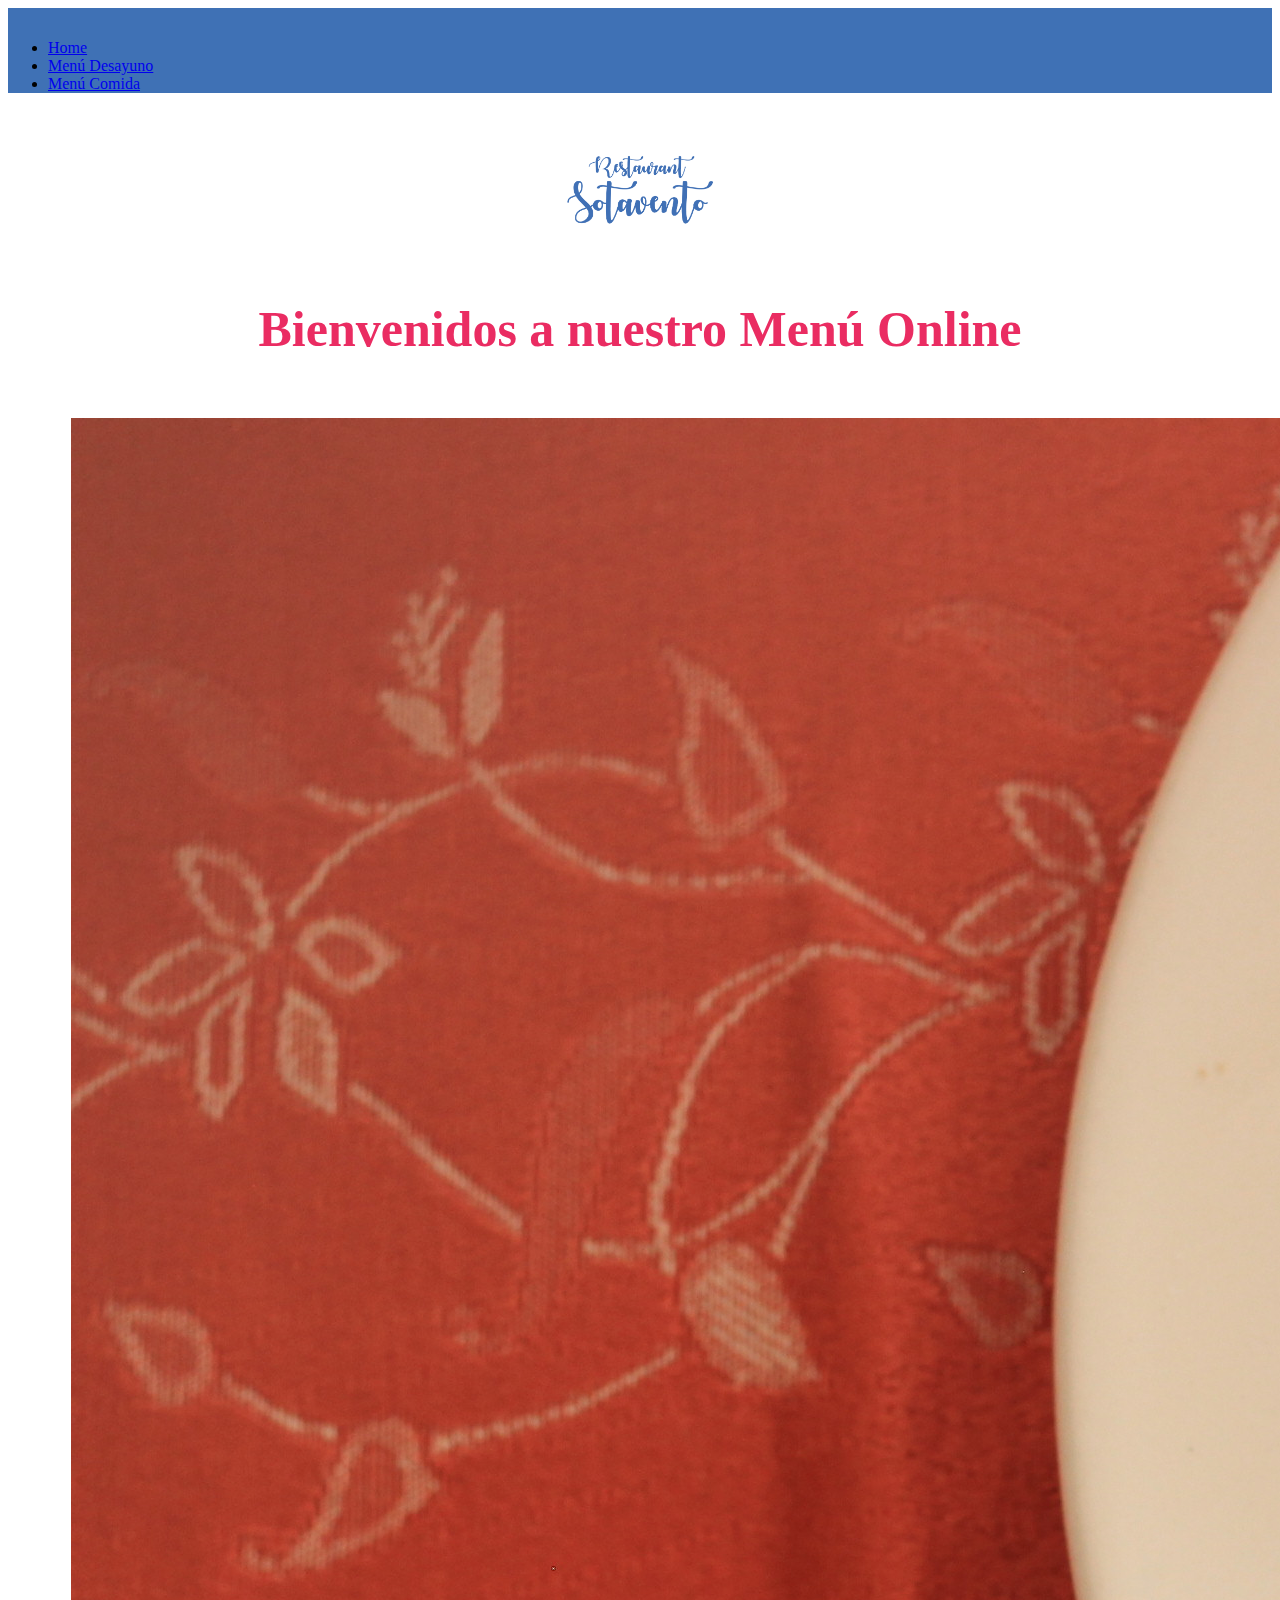
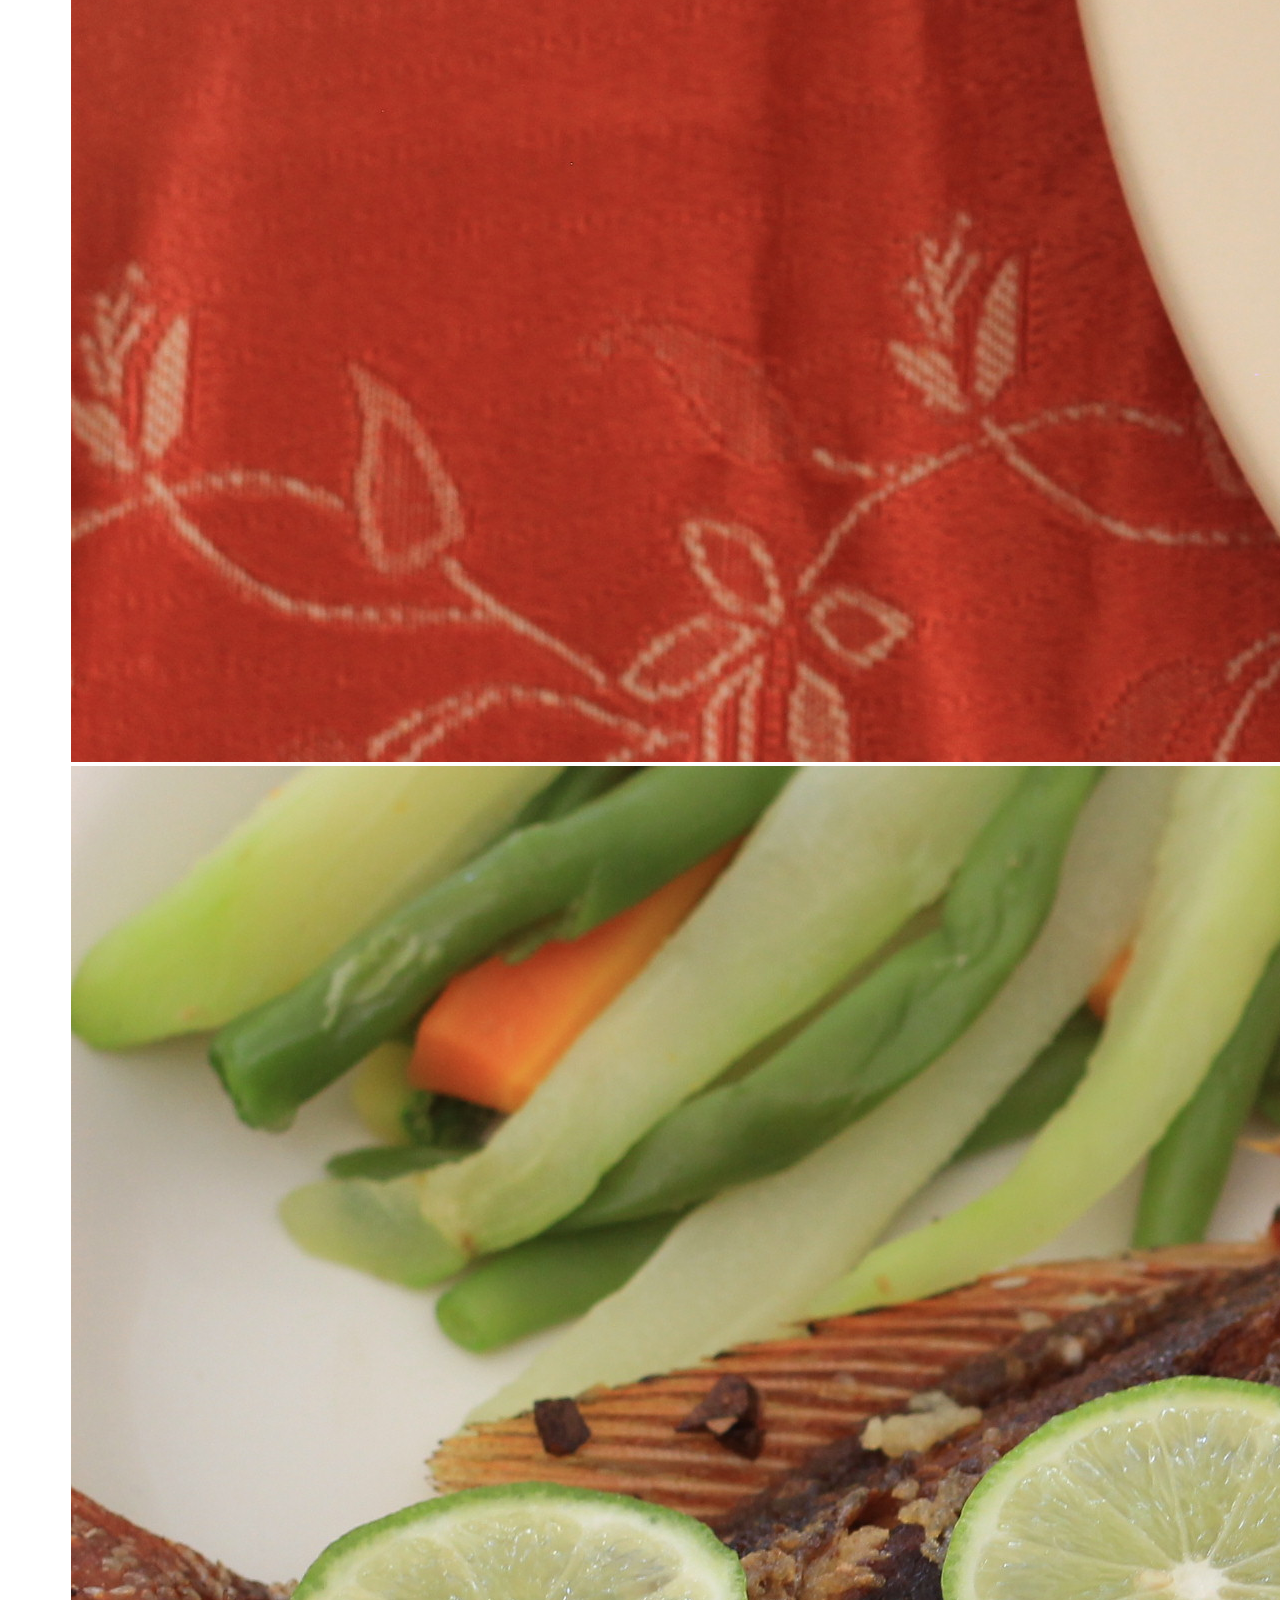
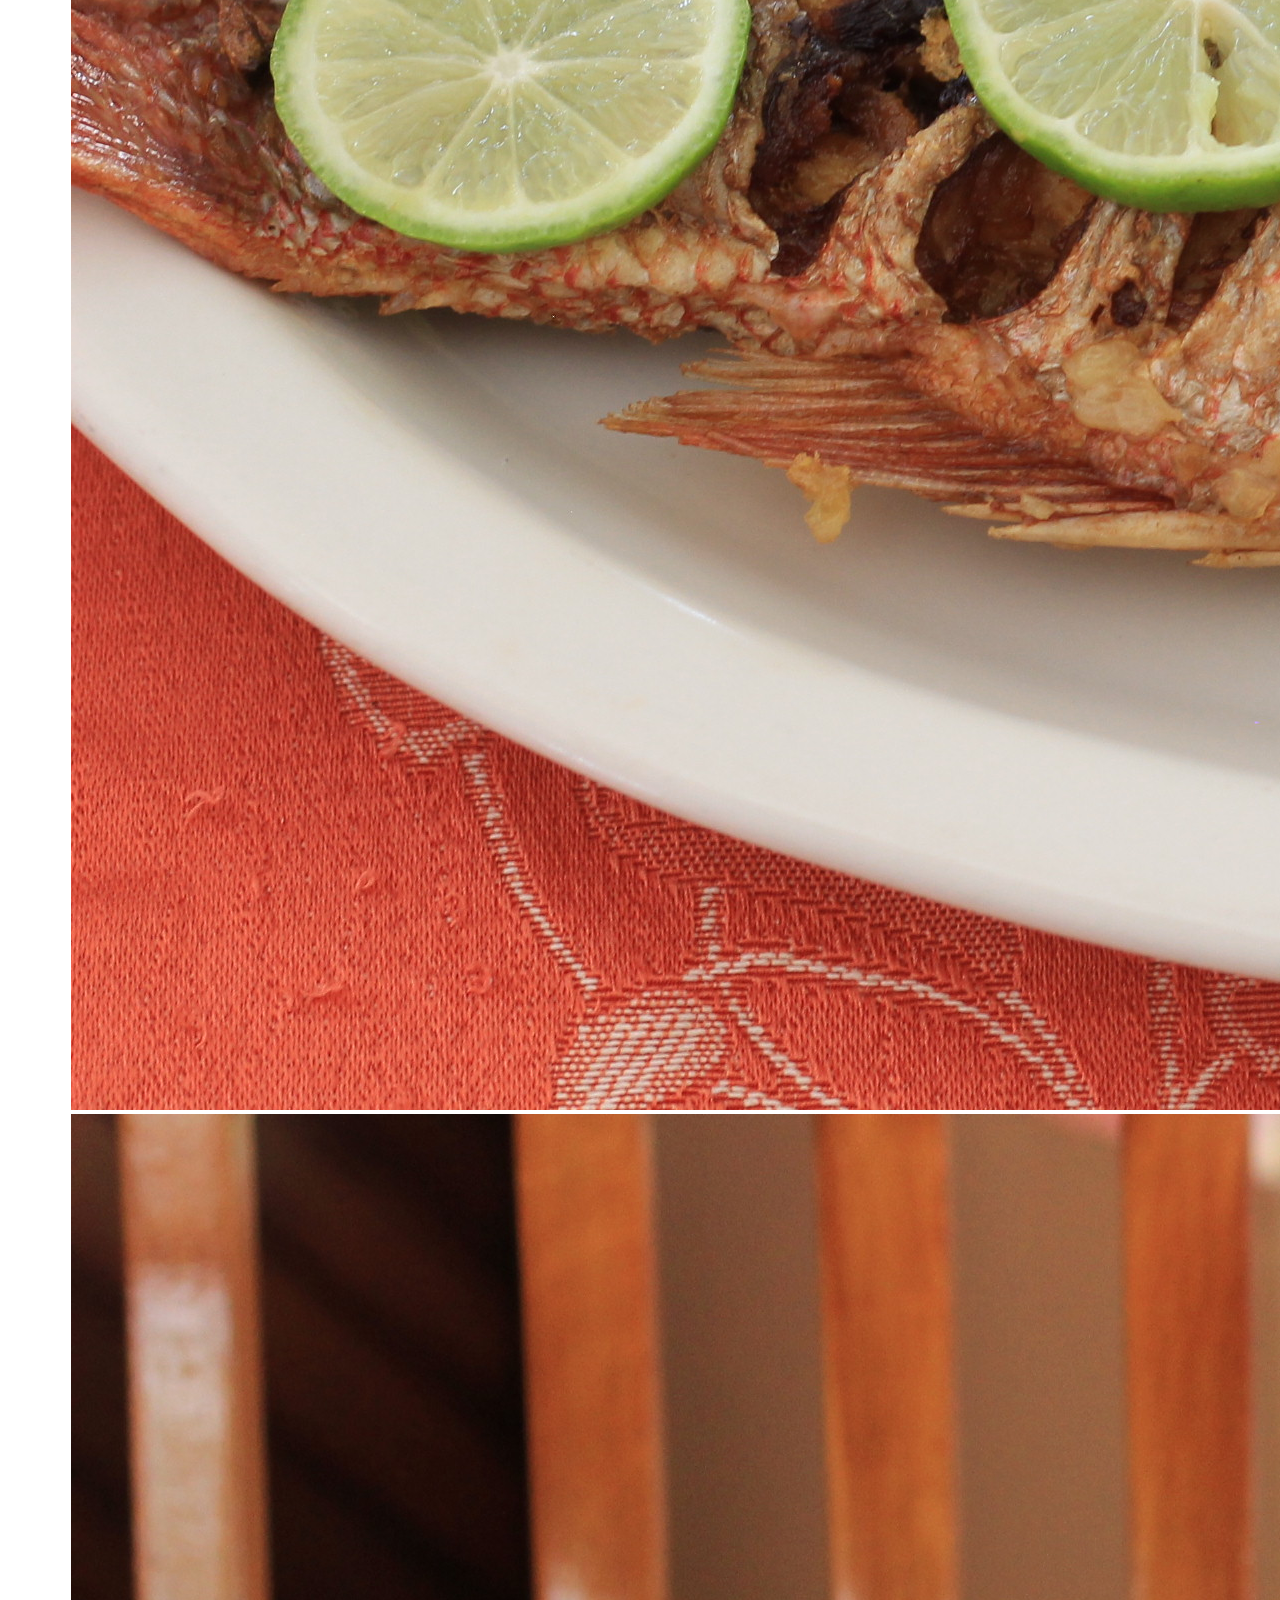
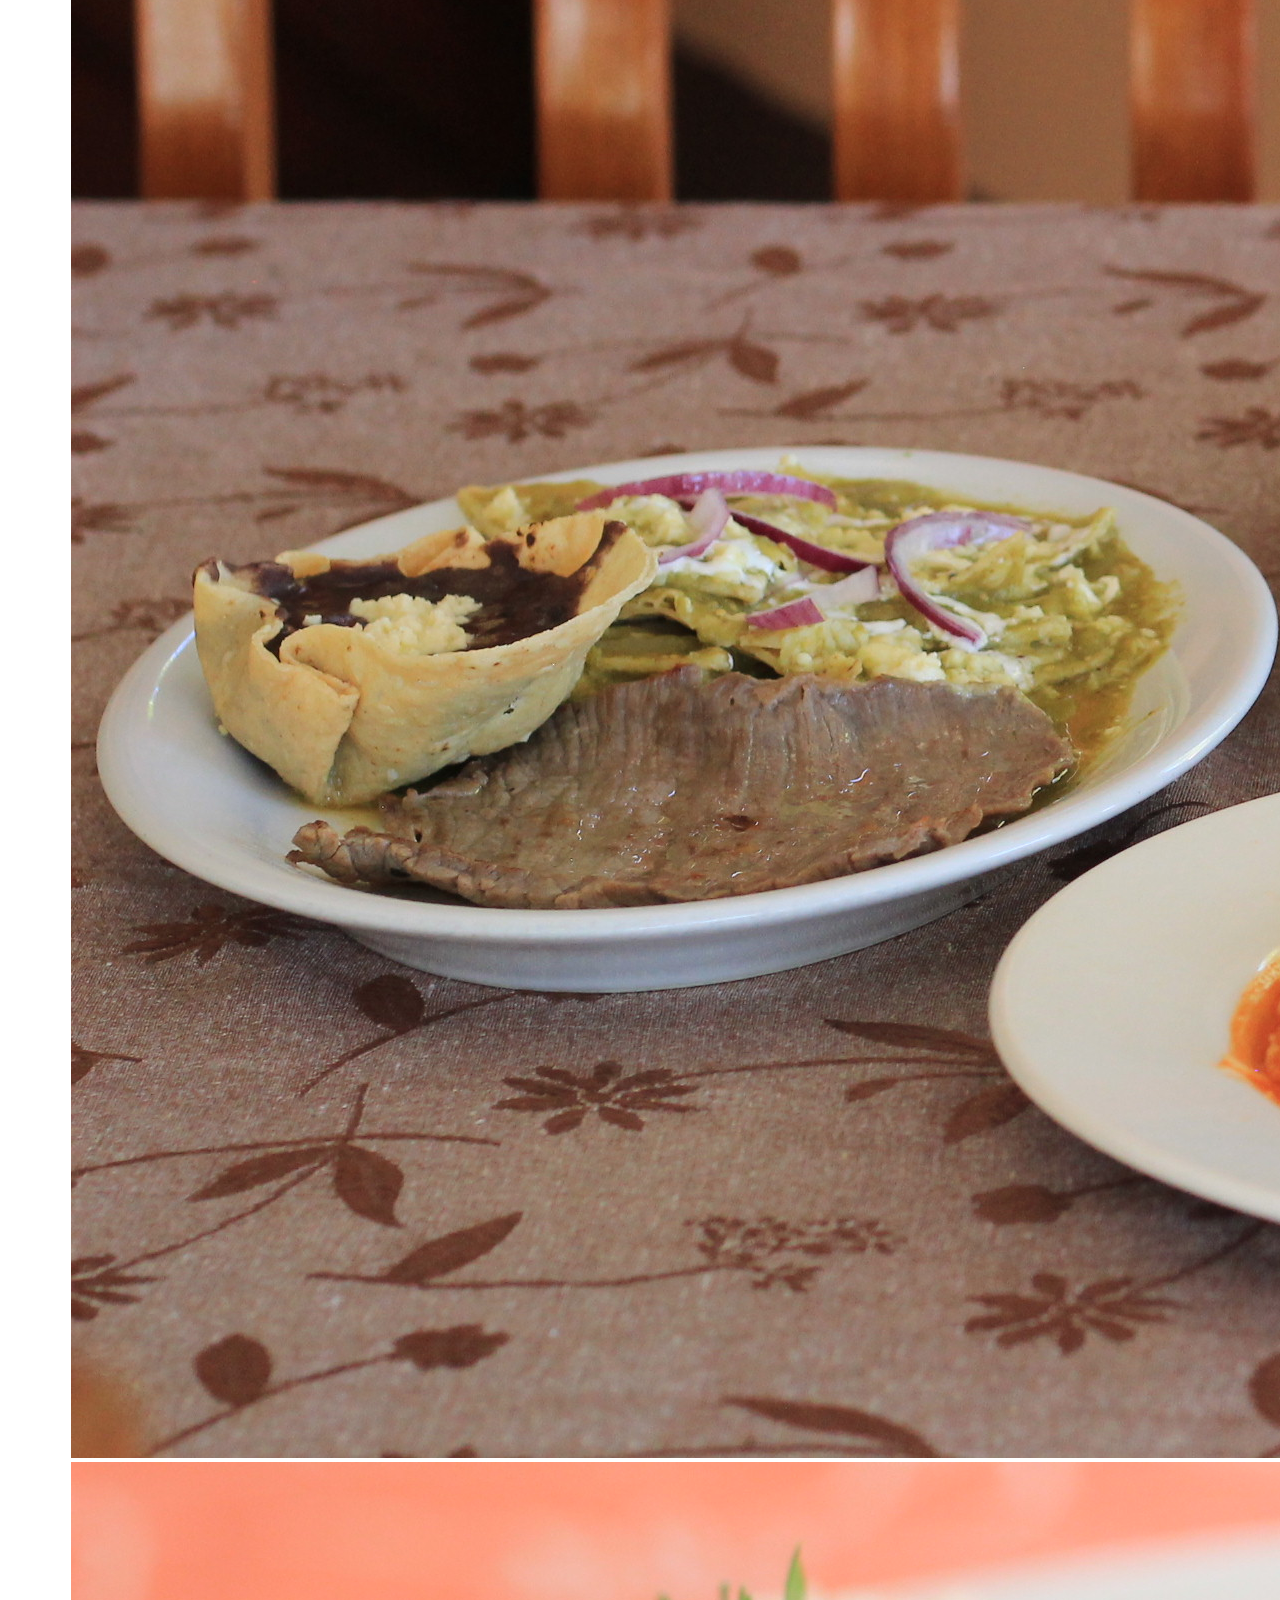
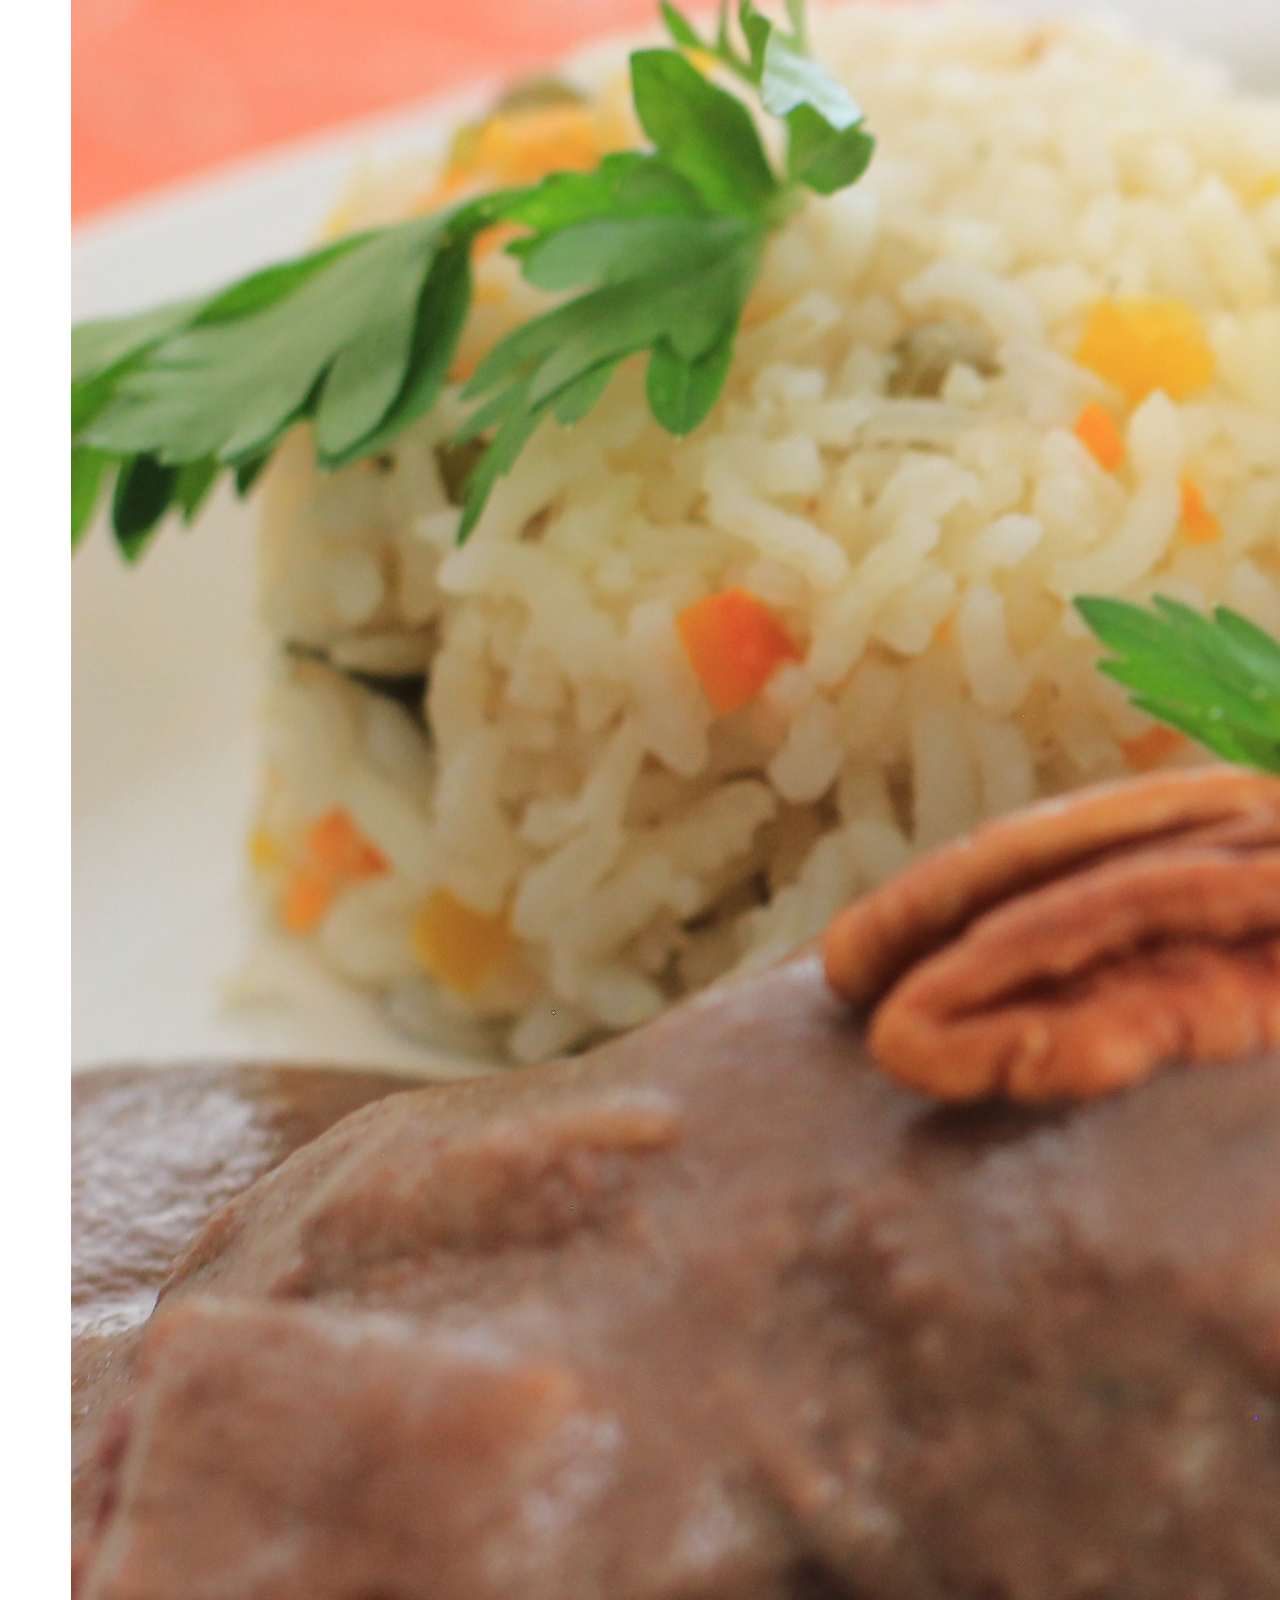
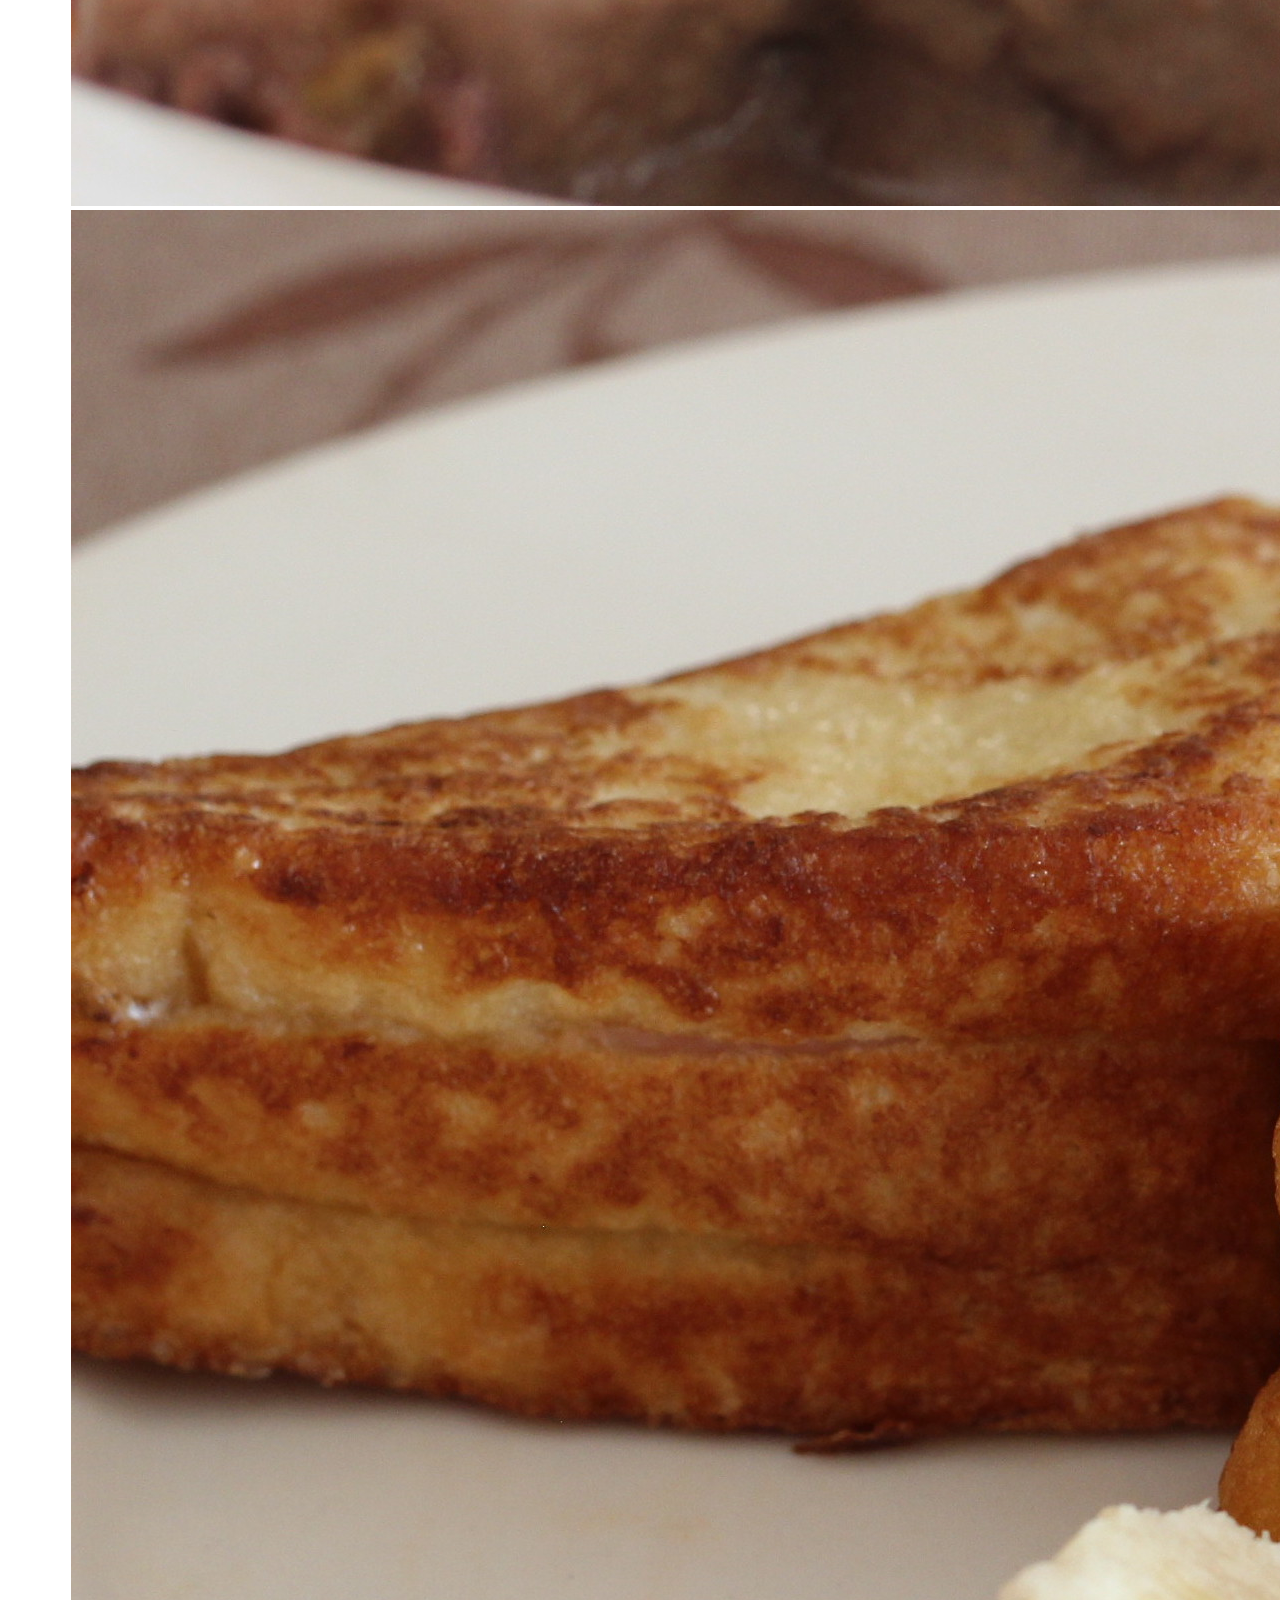
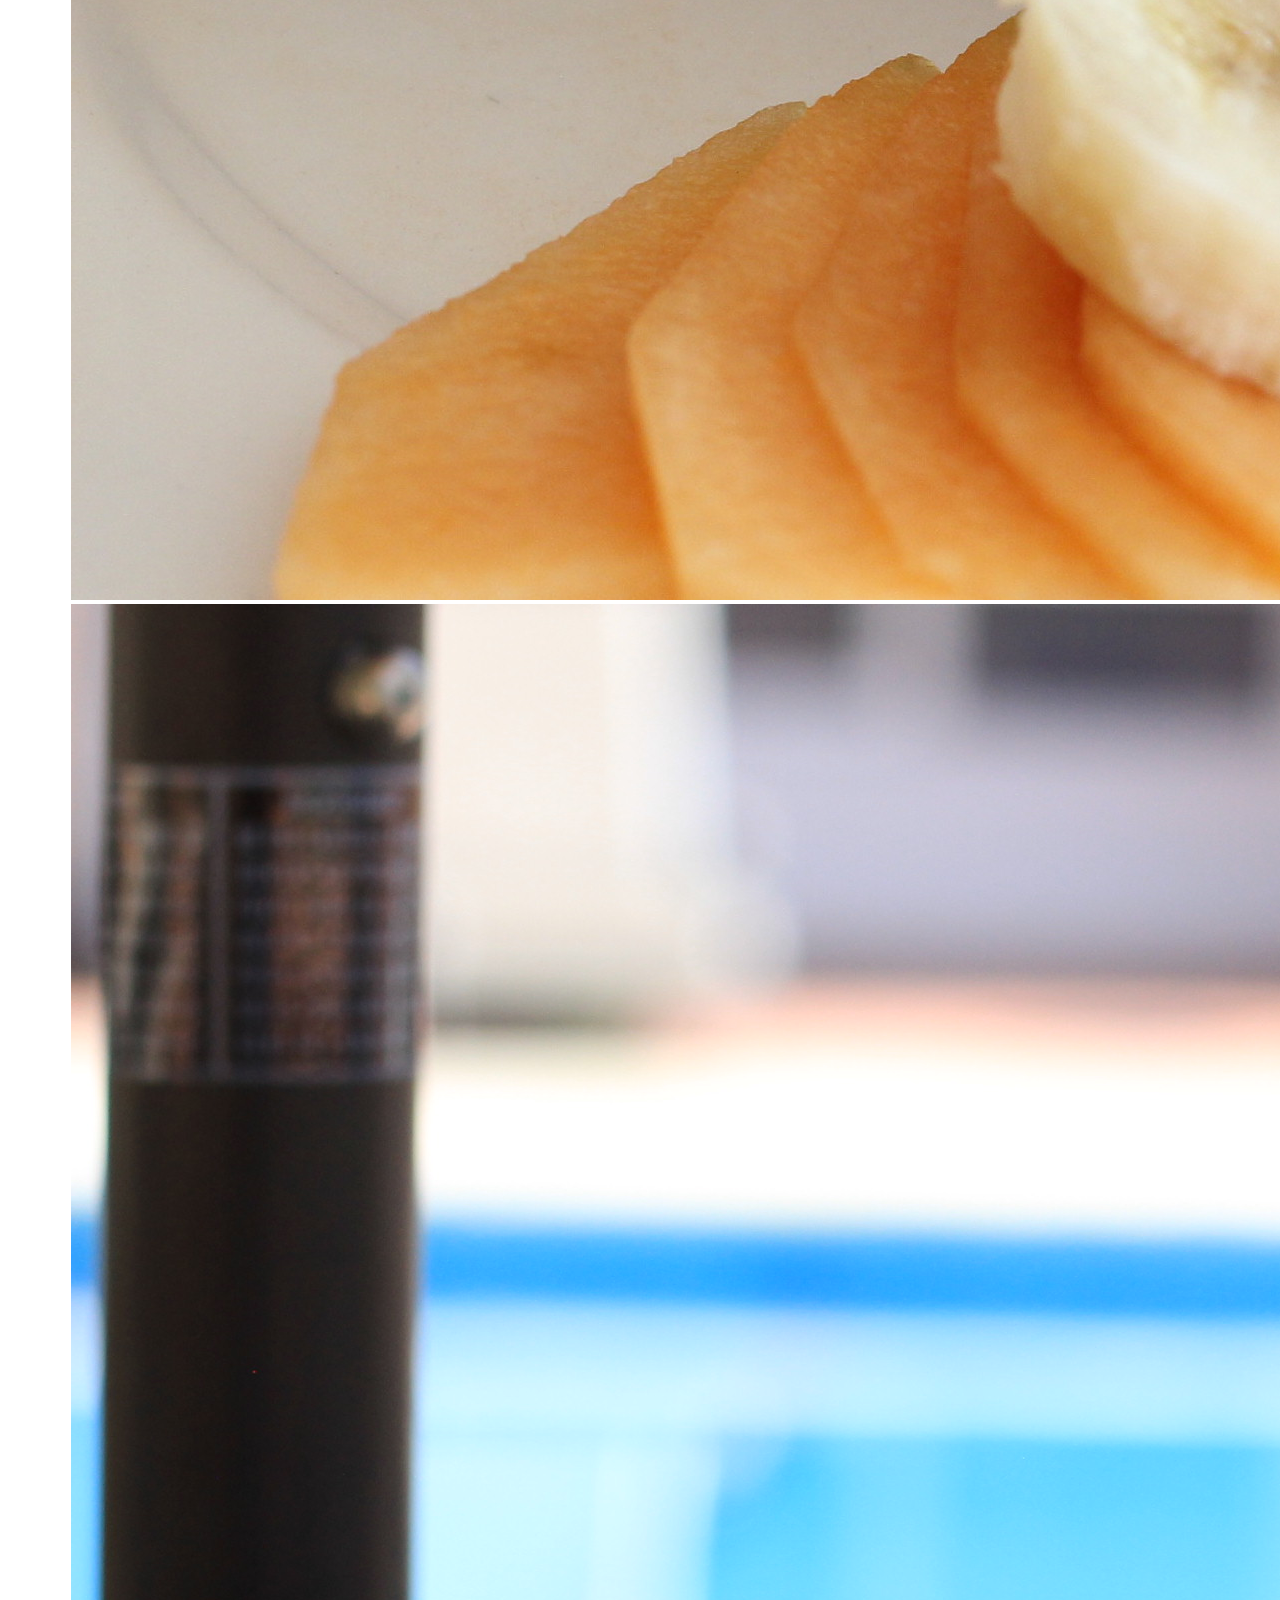
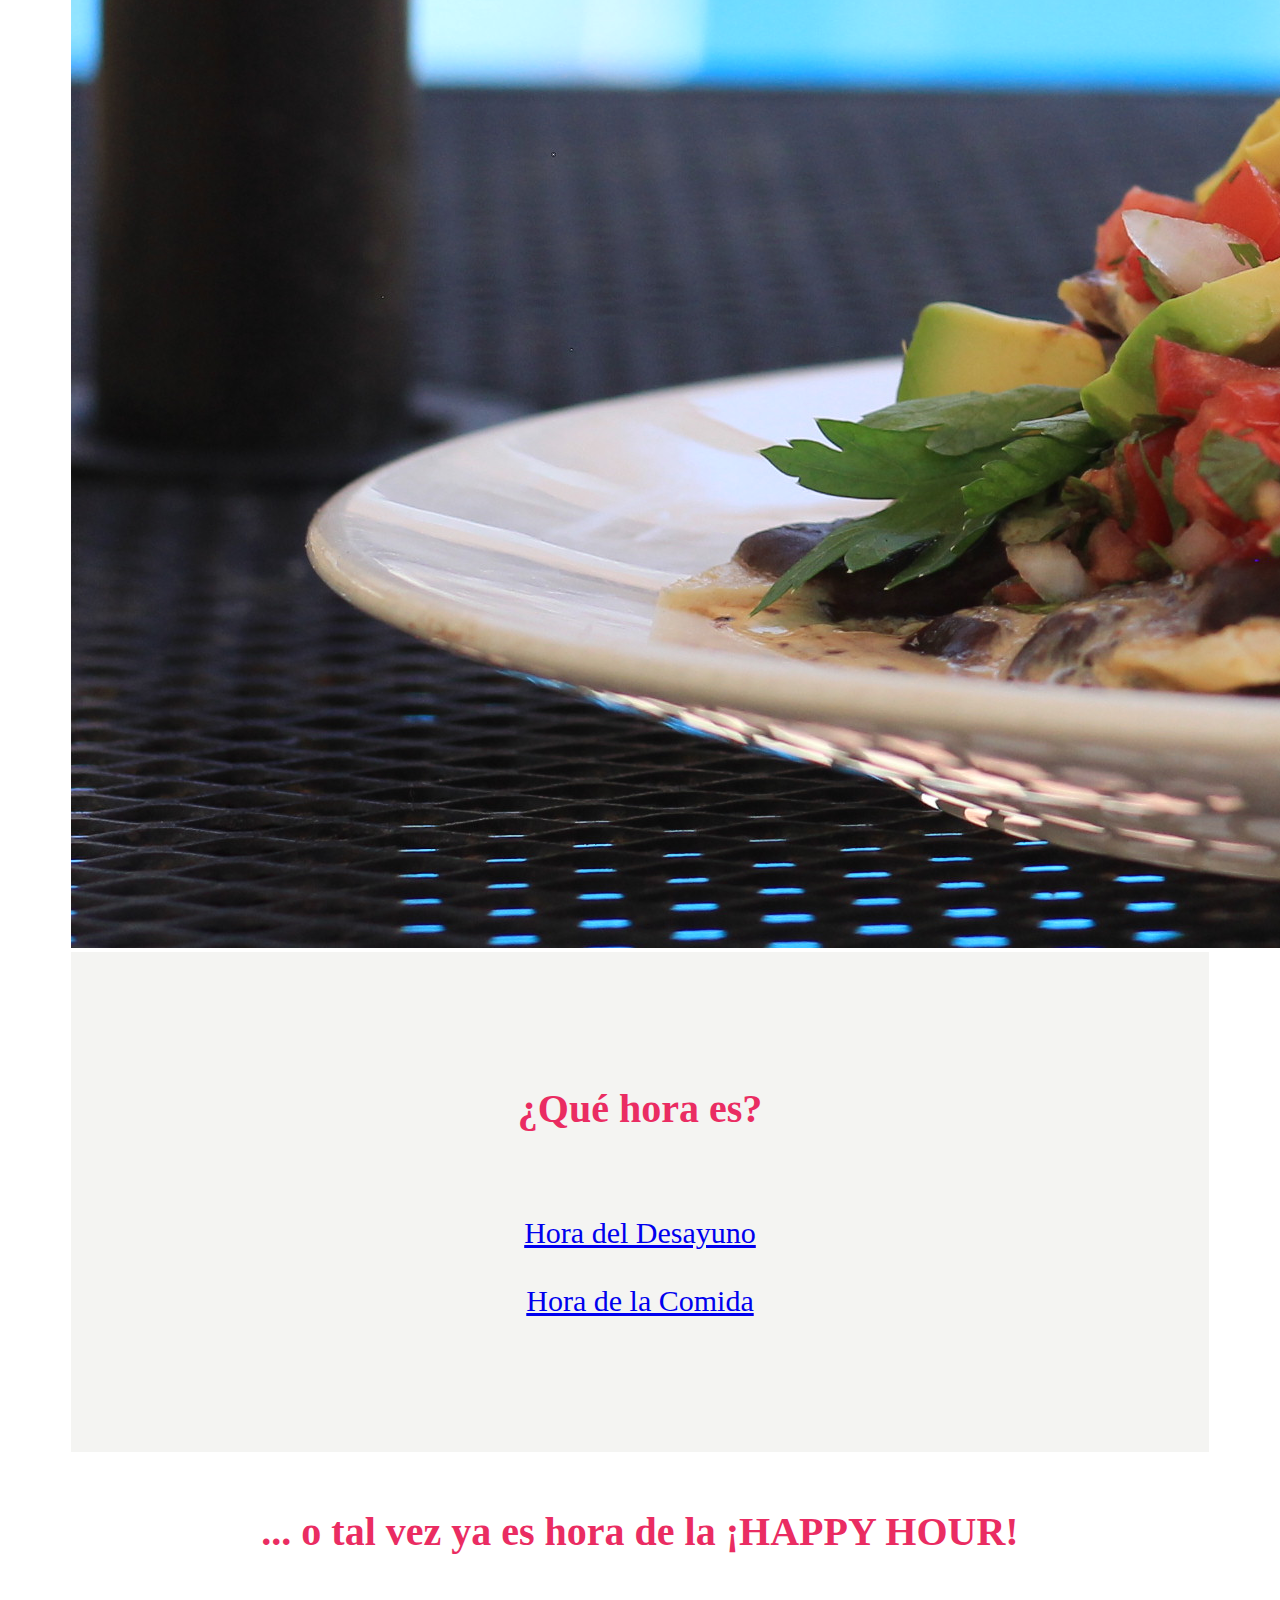
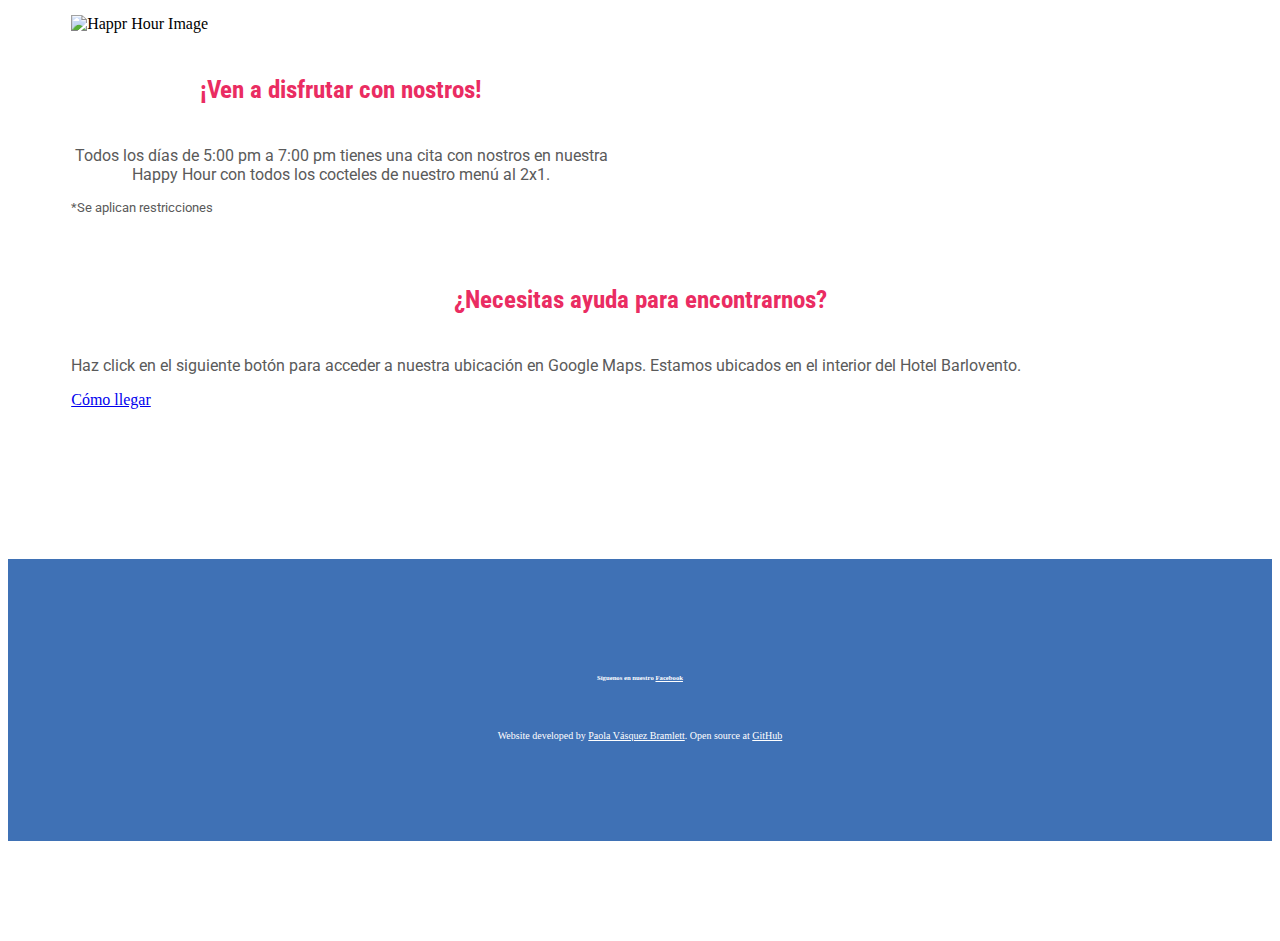
==== index.html @ 49e558b4 "Changed more styling" ====
<!DOCTYPE html>
<html lang="en">
<head>
    <meta charset="UTF-8">
    <meta name="viewport" content="width=device-width, initial-scale=1.0">

    <!-- CSS only -->
    <link href="https://cdn.jsdelivr.net/npm/bootstrap@5.0.0-beta1/dist/css/bootstrap.min.css" rel="stylesheet"
        integrity="sha384-giJF6kkoqNQ00vy+HMDP7azOuL0xtbfIcaT9wjKHr8RbDVddVHyTfAAsrekwKmP1" crossorigin="anonymous">

    <link rel="preconnect" href="https://fonts.gstatic.com">
    <link
        href="https://fonts.googleapis.com/css2?family=Abril+Fatface&family=Roboto+Condensed:wght@700&family=Roboto:wght@300;700&display=swap"
        rel="stylesheet">
    
    <script src="https://kit.fontawesome.com/0fcc75b3ec.js" crossorigin="anonymous"></script>

    <link href="style.css" rel="stylesheet" type="text/css" />

    <title>Restaurant Sotavento</title>

</head>
<body>
        <nav id=nav-bar>
            <ul class="nav justify-content-center">
                <li class="nav-item">
                    <a class="nav-link active text-white" aria-current="page" href="#">Home</a>
                </li>
                <li class="nav-item">
                    <a class="nav-link text-white" href="desayuno.html">Menú Desayuno</a>
                </li>
                <li class="nav-item">
                    <a class="nav-link text-white" href="comida.html">Menú Comida</a>
                </li>
            </ul>
        </nav>
    </div>
    <div class="container" id="box">
    <img src="Imagenes/Sotavento_Logo-01.png" class="img-fluid" alt="Logo" id="logo-principal" />
    

    <h1>Bienvenidos a nuestro Menú Online</h1>


    <div id="carouselExampleSlidesOnly" class="carousel slide" data-bs-ride="carousel">
        <div class="carousel-inner">
            <div class="carousel-item active">
                <img src="Imagenes/IMG_2877.JPG" class="d-block w-100" alt="...">
            </div>
            <div class="carousel-item">
                <img src="Imagenes/IMG_2805.JPG" class="d-block w-100" alt="...">
            </div>
            <div class="carousel-item">
                <img src="Imagenes/IMG_3293.JPG" class="d-block w-100" alt="...">
            </div>
            <div class="carousel-item">
                <img src="Imagenes/IMG_2934.JPG" class="d-block w-100" alt="...">
            </div>
            <div class="carousel-item">
                <img src="Imagenes/IMG_2966.JPG" class="d-block w-100" alt="...">
            </div>
            <div class="carousel-item">
                <img src="Imagenes/IMG_3026.JPG" class="d-block w-100" alt="...">
            </div>
        </div>
    </div>

    <div class="container" id="button-box">
    <h2>
        ¿Qué hora es?
    </h2>

    <div class="container">
        <div class="row" id="second-links">
            <div class="col-6">
                <a class="btn btn-outline-primary" href="desayuno.html" role="button">Hora del Desayuno</a>
                <br />
                <br />
            </div>
            <div class="col-6">
                <a class="btn btn-outline-primary" href="comida.html" role="button">Hora de la Comida</a>
                <br />
                <br />
            </div>
        </div>

    </div>
    </div>

    <div class="container" id="happy-hour-box">

        <h1>
            ... o tal vez ya es hora de la ¡HAPPY HOUR!
        </h1>
            

            <div class="card mb-3" style="max-width: 540px;">
                <div class="row g-0">
                    <div class="col-md-4">
                        <img src="Imagenes/HAPPY HOUR-01.png" alt="Happr Hour Image" id="happy-hour-image">
                    </div>
                    <div class="col-md-8">
                        <div class="card-body">
                            <h5 class="card-title fw-bolder" id="happy-hour-p">¡Ven a disfrutar con nostros!</h5>
                            <p class="card-text" id="happy-hour-s">Todos los días de 5:00 pm a 7:00 pm tienes una cita con nostros
                                en nuestra Happy Hour con todos los cocteles de nuestro menú al 2x1.
                            </p>
                            <p class="card-text"><small class="text-muted">*Se aplican restricciones</small></p>
                        </div>
                    </div>
                </div>
            </div>
            <div class="container" id="address-card-box">
            <div class="card" id="address-card">
                <h5 class="card-header">¿Necesitas ayuda para encontrarnos?</h5>
                <div class="card-body">
                    
                    <p class="card-text">Haz click en el siguiente botón para acceder a nuestra ubicación en Google Maps. Estamos ubicados en el interior del Hotel Barlovento.</p>
                    <a href="https://goo.gl/maps/kAkxEHVZxWQcYJaK6" target="_blank" class="btn btn-primary">Cómo llegar</a>
                </div>
            </div>
            </div>
            
        </div>
    </div>

    


    </div>
    <footer id="footer">
        <h6>
            Síguenos en nuestro <a href="http://www.facebook.com/restaurant.sotavento" target="_blank"> Facebook</a>
        </h6>
        <br />     
        <br />
        <br />
        
        Website developed by <a href="https://www.linkedin.com/in/paolabramlett/" target="_blank">Paola Vásquez Bramlett</a>. Open source at <a href="https://github.com/paolabramlett/SOTAVENTO-MENU-ONLINE" target="_blank"> GitHub </a>
    </footer>

    <script src="https://cdn.jsdelivr.net/npm/bootstrap@5.0.0-beta1/dist/js/bootstrap.bundle.min.js"
        integrity="sha384-ygbV9kiqUc6oa4msXn9868pTtWMgiQaeYH7/t7LECLbyPA2x65Kgf80OJFdroafW"
        crossorigin="anonymous"></script>
</body>
</html>
---- style.css ----
body {
  background-color: white;
}

#box {
  max-width: 90%;
  margin: 20px auto;
  background-color: white;
}

#nav-bar {
  padding-top: 15px;
  background-color: #3f71b5;
}

#logo-principal {
  display: block;
  margin: 0 auto;
  padding-top: 40px;
  padding-bottom: 30px;
  max-width: 150px;
}

#photo-grid {
  max-width: 100px;
  padding-top: 10px;
  padding-bottom: 10px;
}

h1 {
  font-family: font-family: "Roboto Condensed", sans-serif;
  text-align: center;
  color: #ea2c62;
  padding: 10px;
  margin-bottom: 50px;
  font-size: 50px;
}

h2 {
  text-align: center;
  color: #ea2c62;
  font-size: 25px;
  padding-top: 50px;
}
h5 {
  text-align: center;
  font-size: 15px;
  color: #214252;
  font-family: "Roboto Condensed", sans-serif;
}

p {
  color: rgb(90, 90, 90);
  font-size: 13px;
  font-family: "Roboto", sans-serif;
}

small {
  color: rgb(90, 90, 90);
  font-size: 13px;
  font-family: "Roboto", sans-serif;
}

#menu-tabs {
  padding: 20px;
}

#row-box {
  padding-top: 25px;
}

strong {
  color: #ea2c62;
  font-size: 13px;
}

span {
  color: #ea2c62;
  font-weight: 300;
  font-size: 13px;
}

#button-box {
  max-width: 100%;
  background-color: #f4f4f2;
  padding: 50px;
}

#button-box h2 {
  color: #ea2c62;
  font-size: 40px;
}

#second-links {
  text-align: center;
  font-size: 30px;
  padding: 50px 0;
}
#happy-hour-box {
  padding-top: 20px;
  padding-bottom: 50px;
}

#happy-hour-box h1 {
  color: #ea2c62;
  font-size: 40px;
}

#happy-hour-image {
  max-width: 100%;
}
#happy-hour-p {
  text-align: center;
  font-size: 25px;
  color: #ea2c62;
}
#happy-hour-s {
  text-align: center;
  font-size: 16px;
  color: rgb(90, 90, 90);
}

#address-card {
  margin-top: 70px;
}

#address-card p {
  font-size: 16px;
}

#address-card h5 {
  font-size: 25px;
  color: #ea2c62;
  font-weight: bold;
}

footer {
  text-align: center;
  font-size: 10px;
  margin: 100px 0;
  color: white;
  background-color: #3f71b5;
  padding: 100px;
}
#footer a {
  color: white;
}
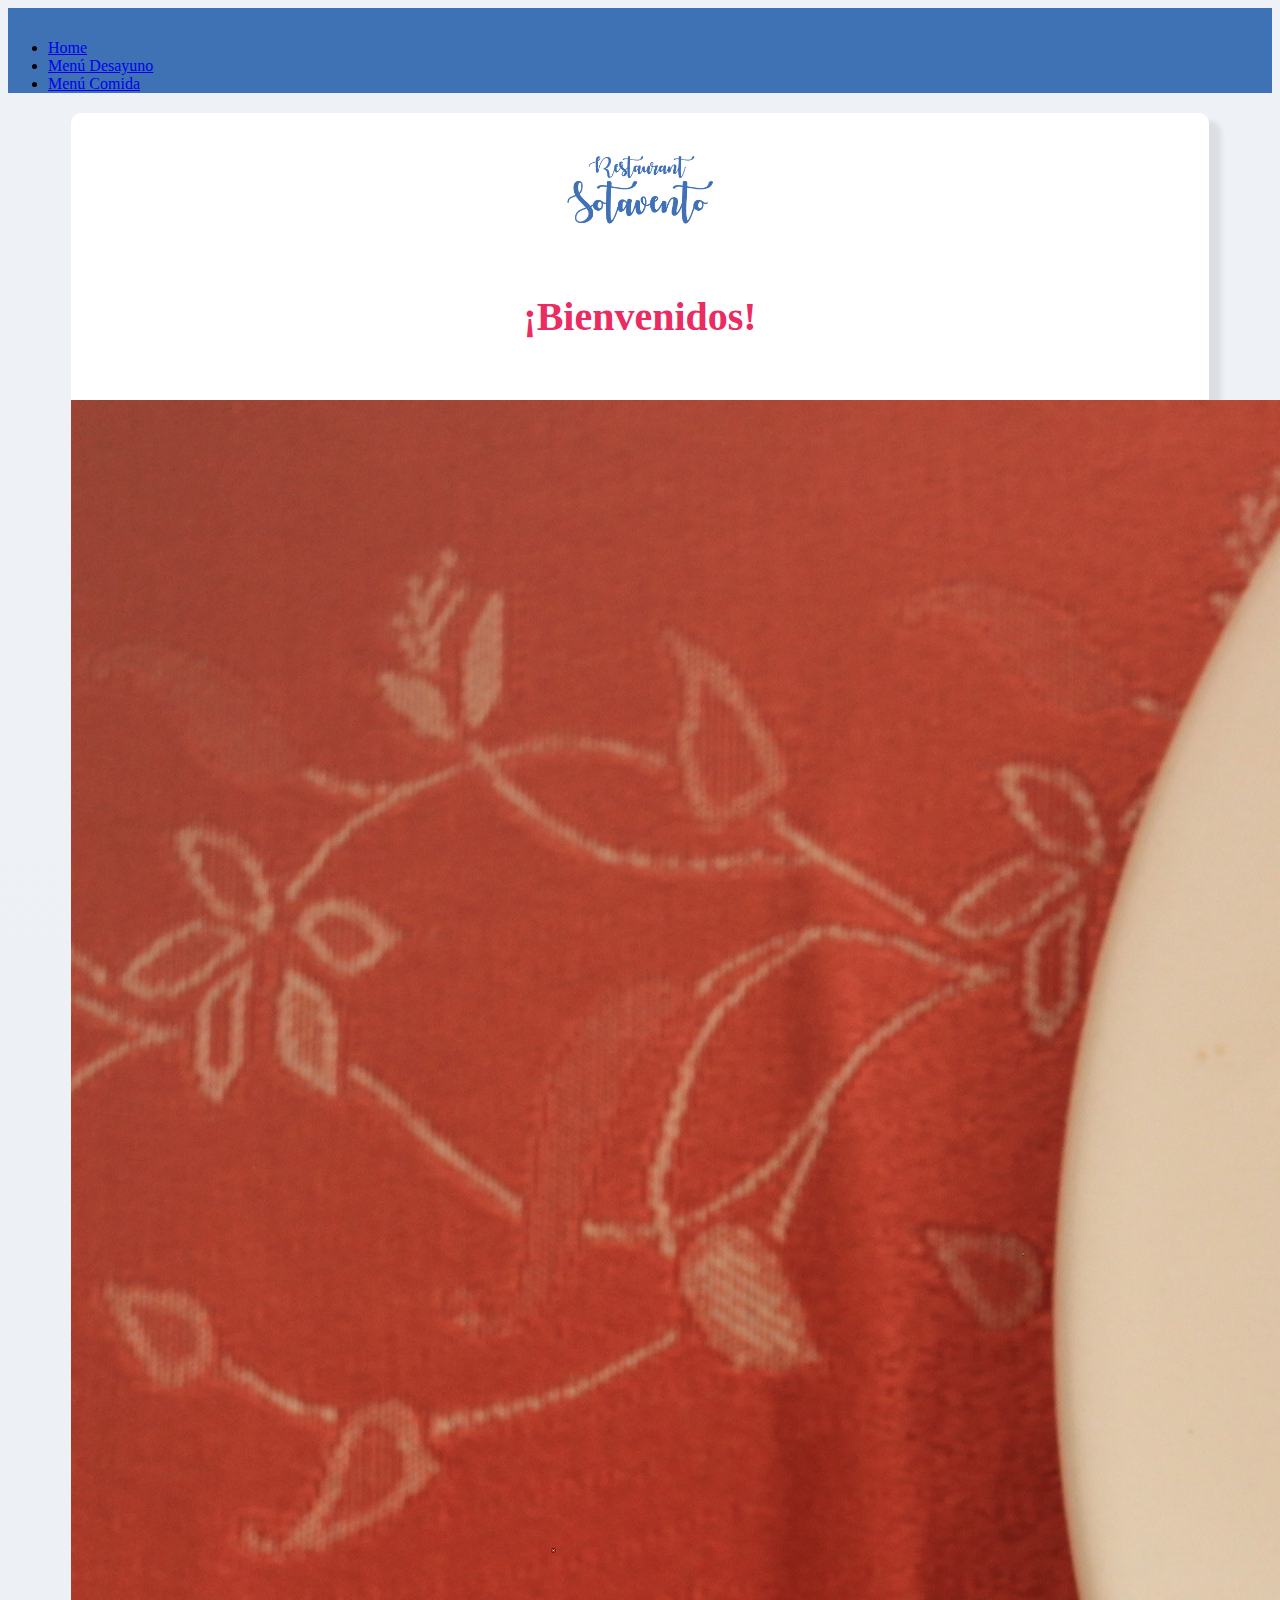
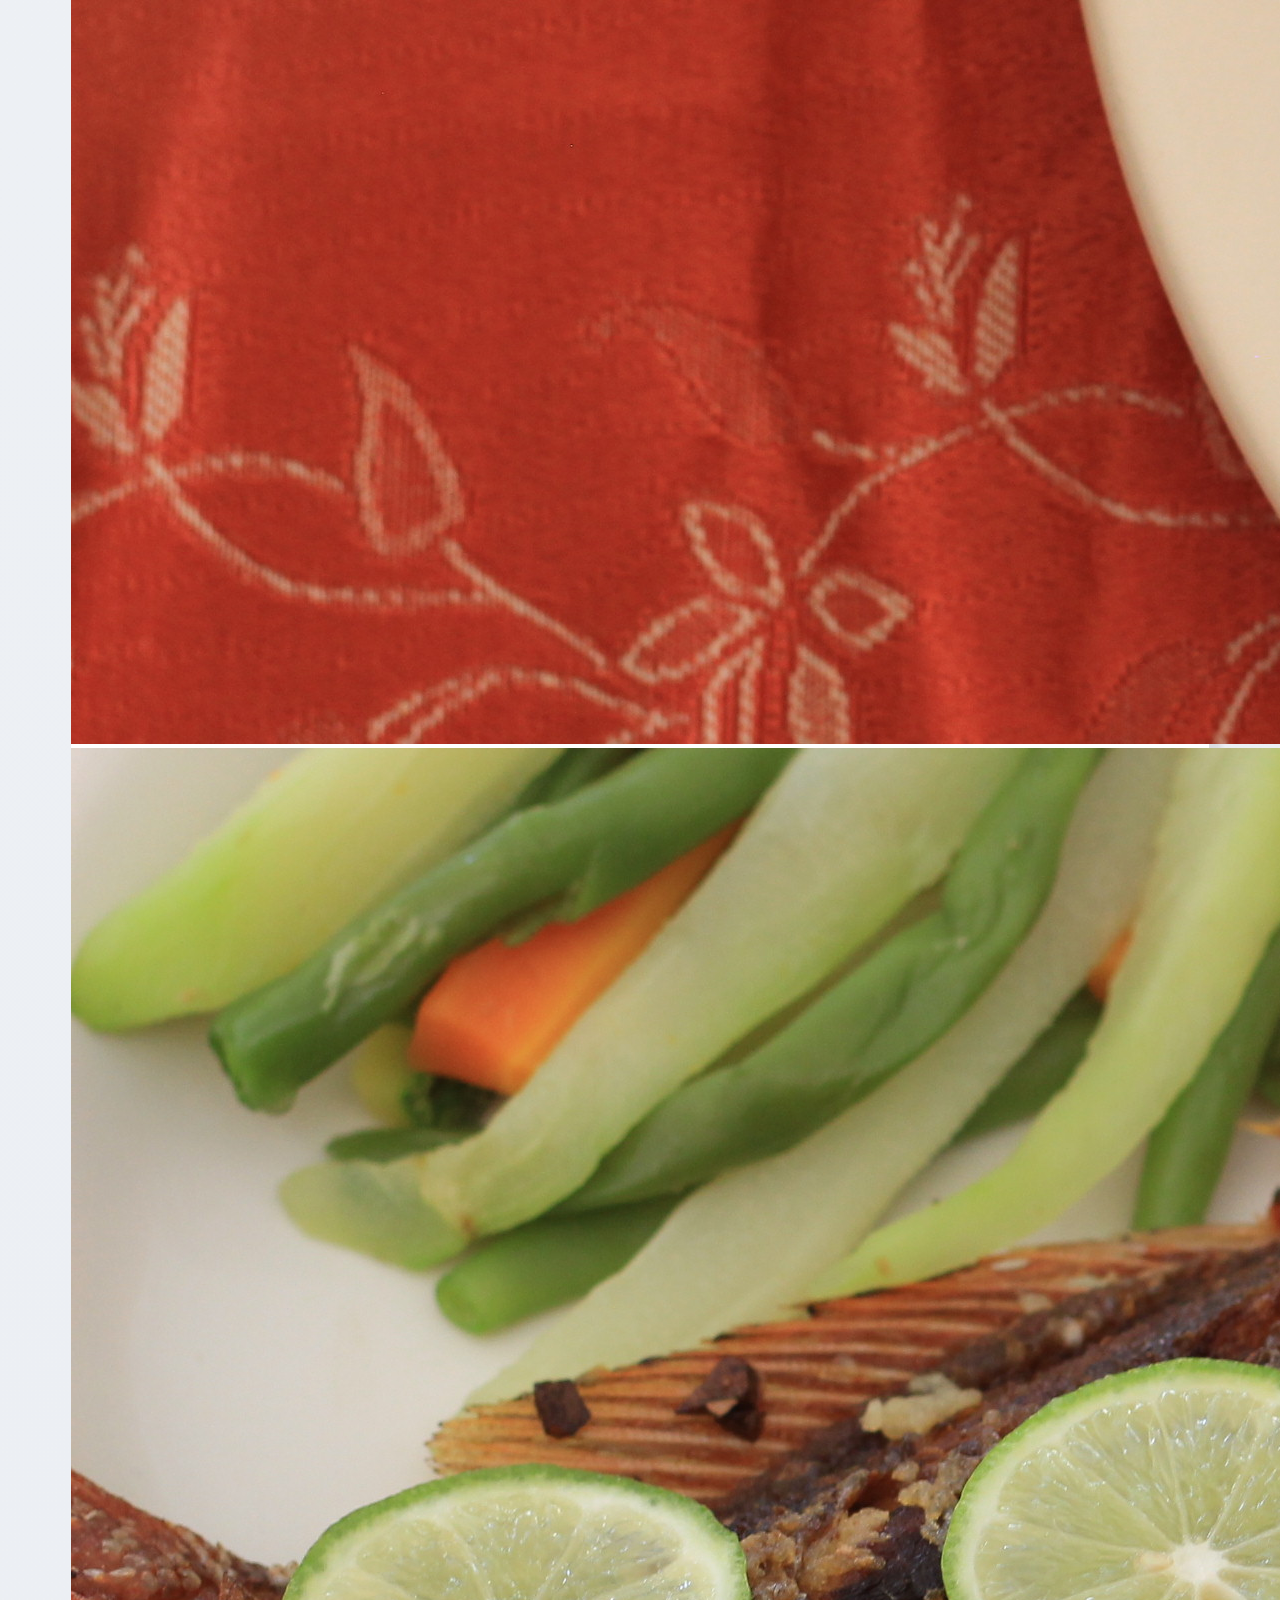
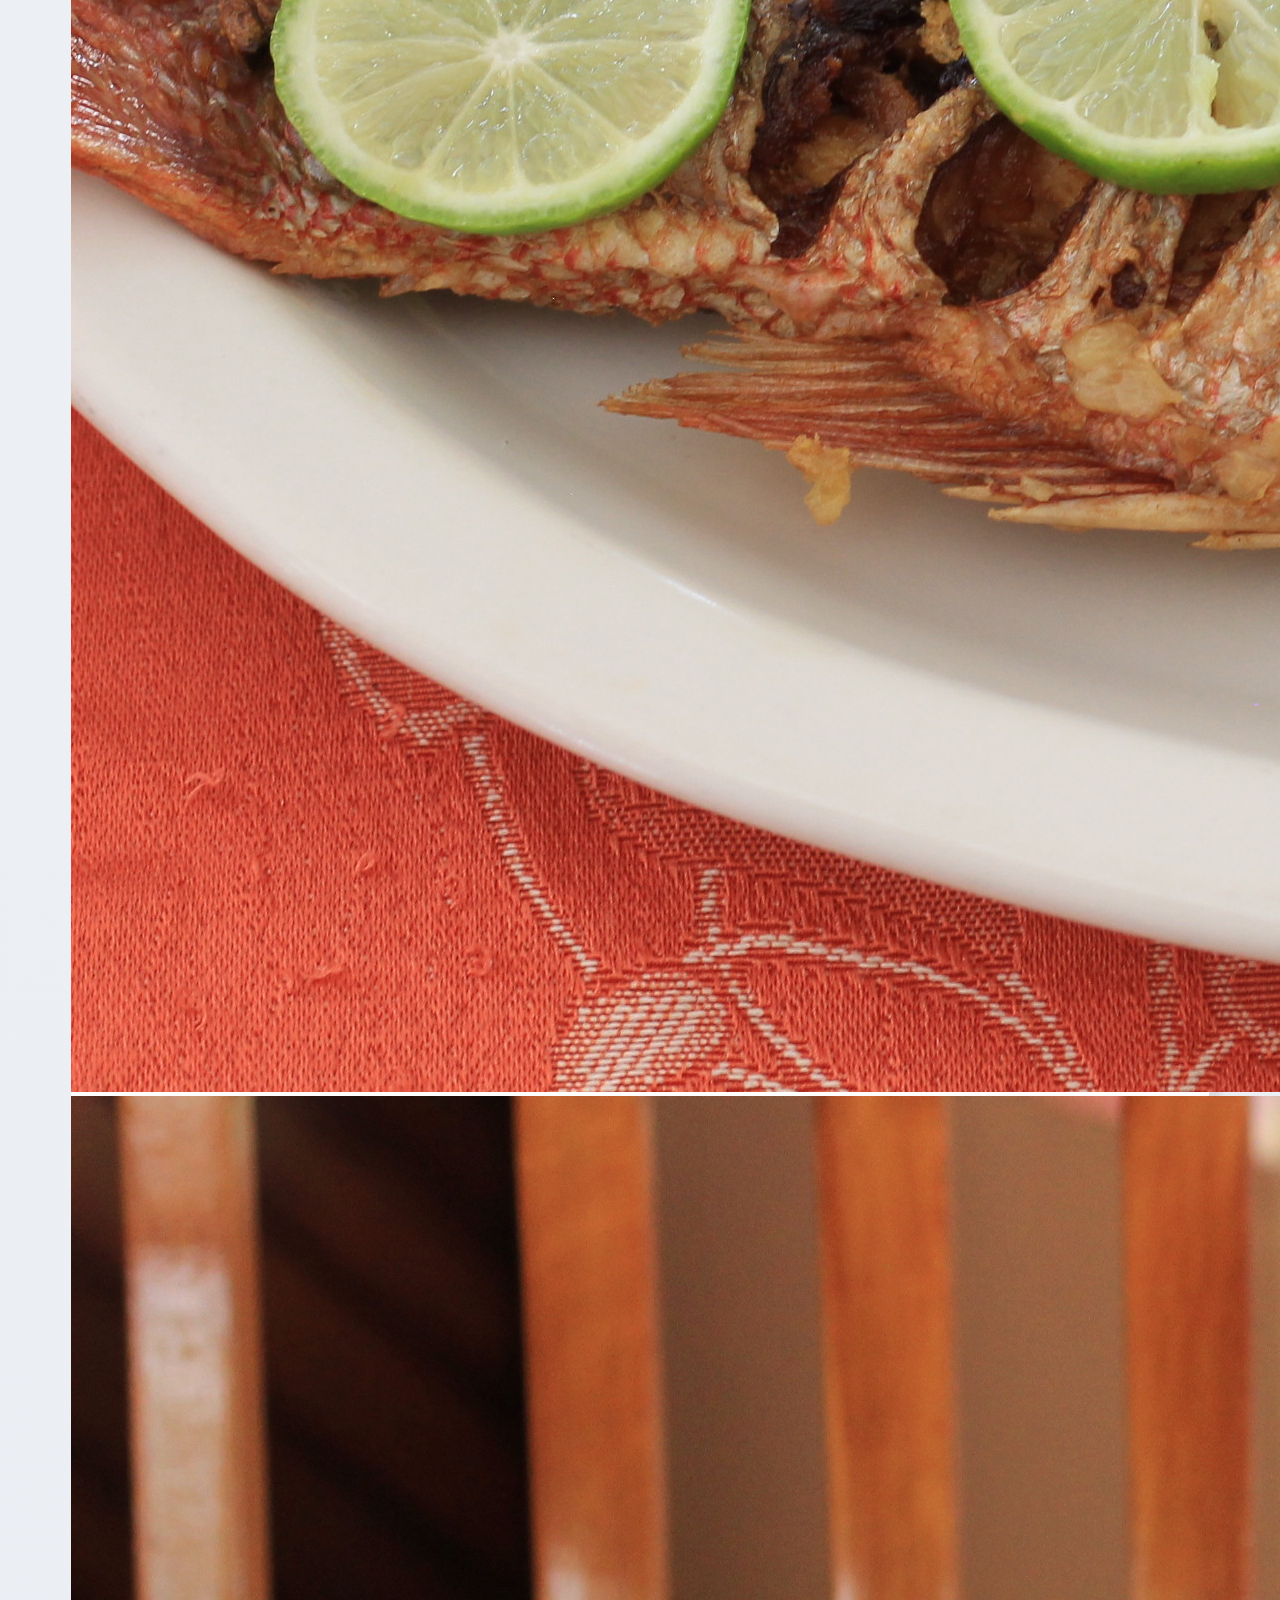
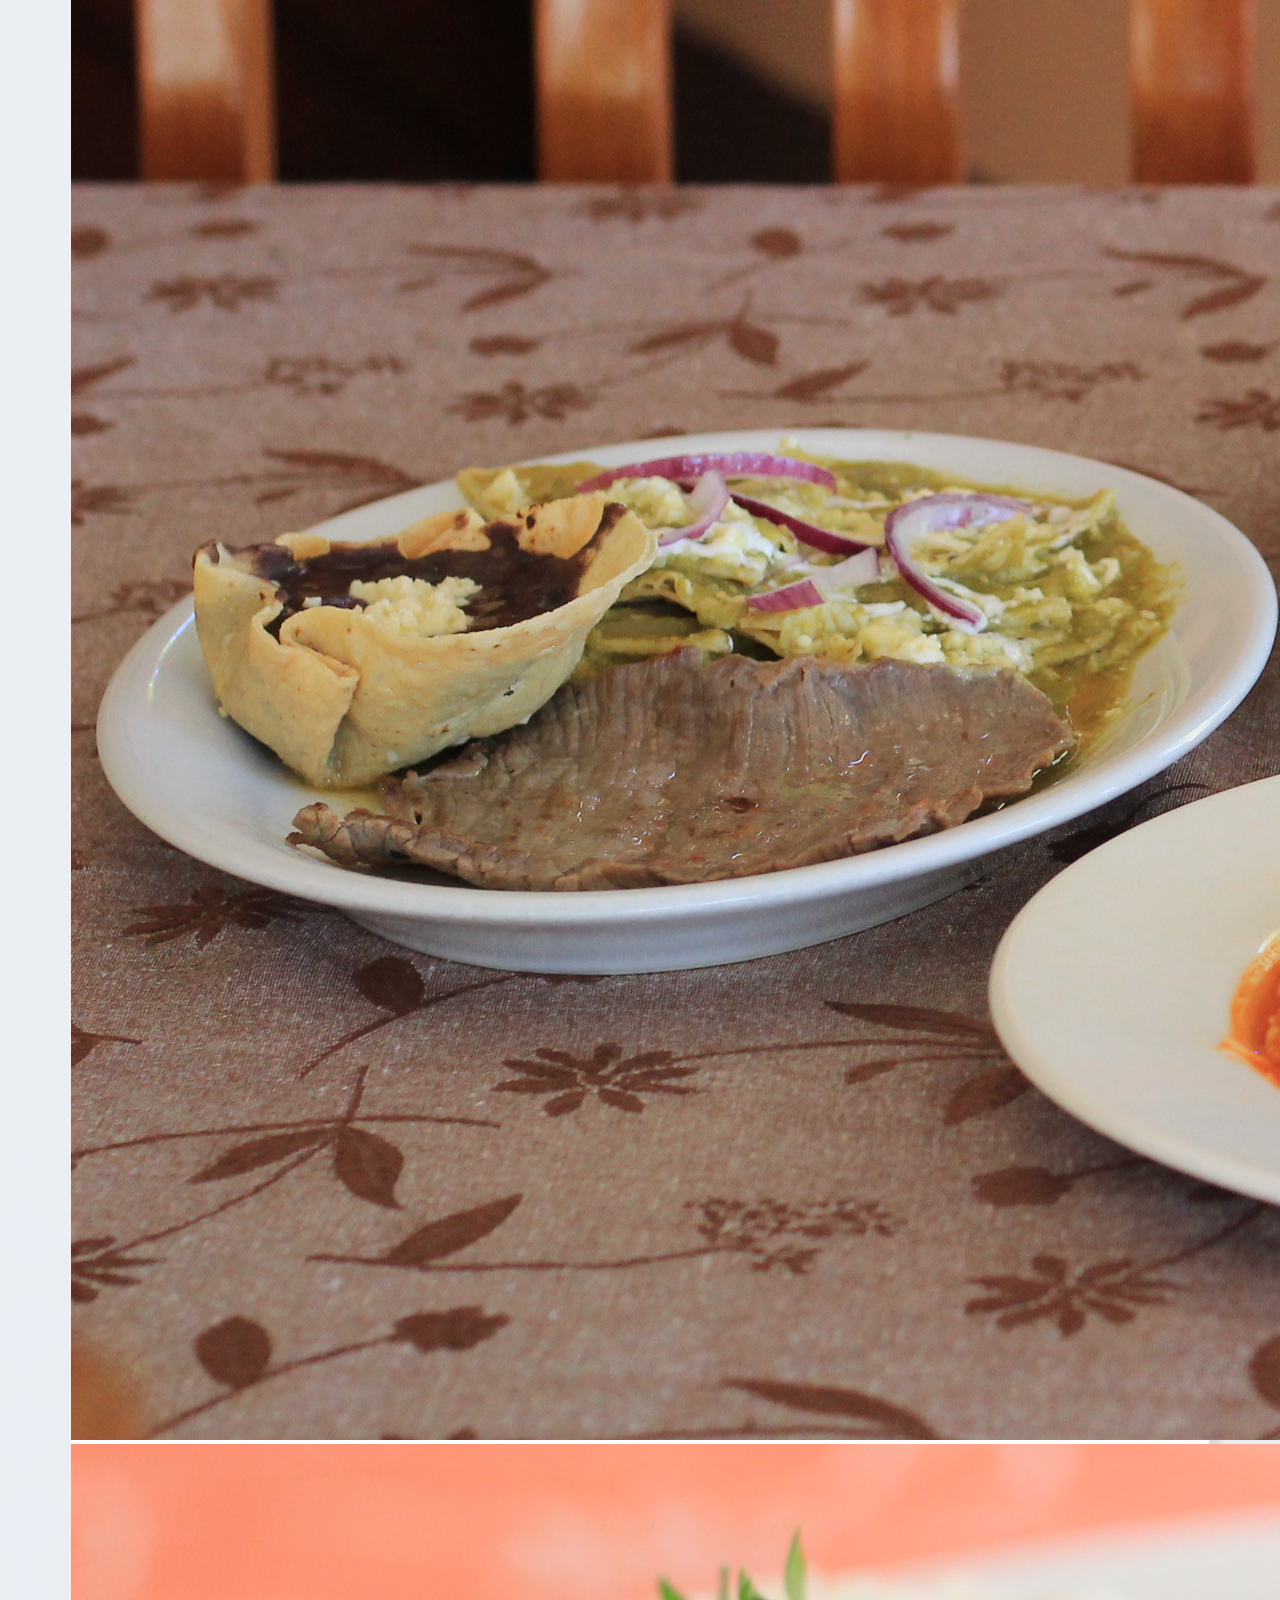
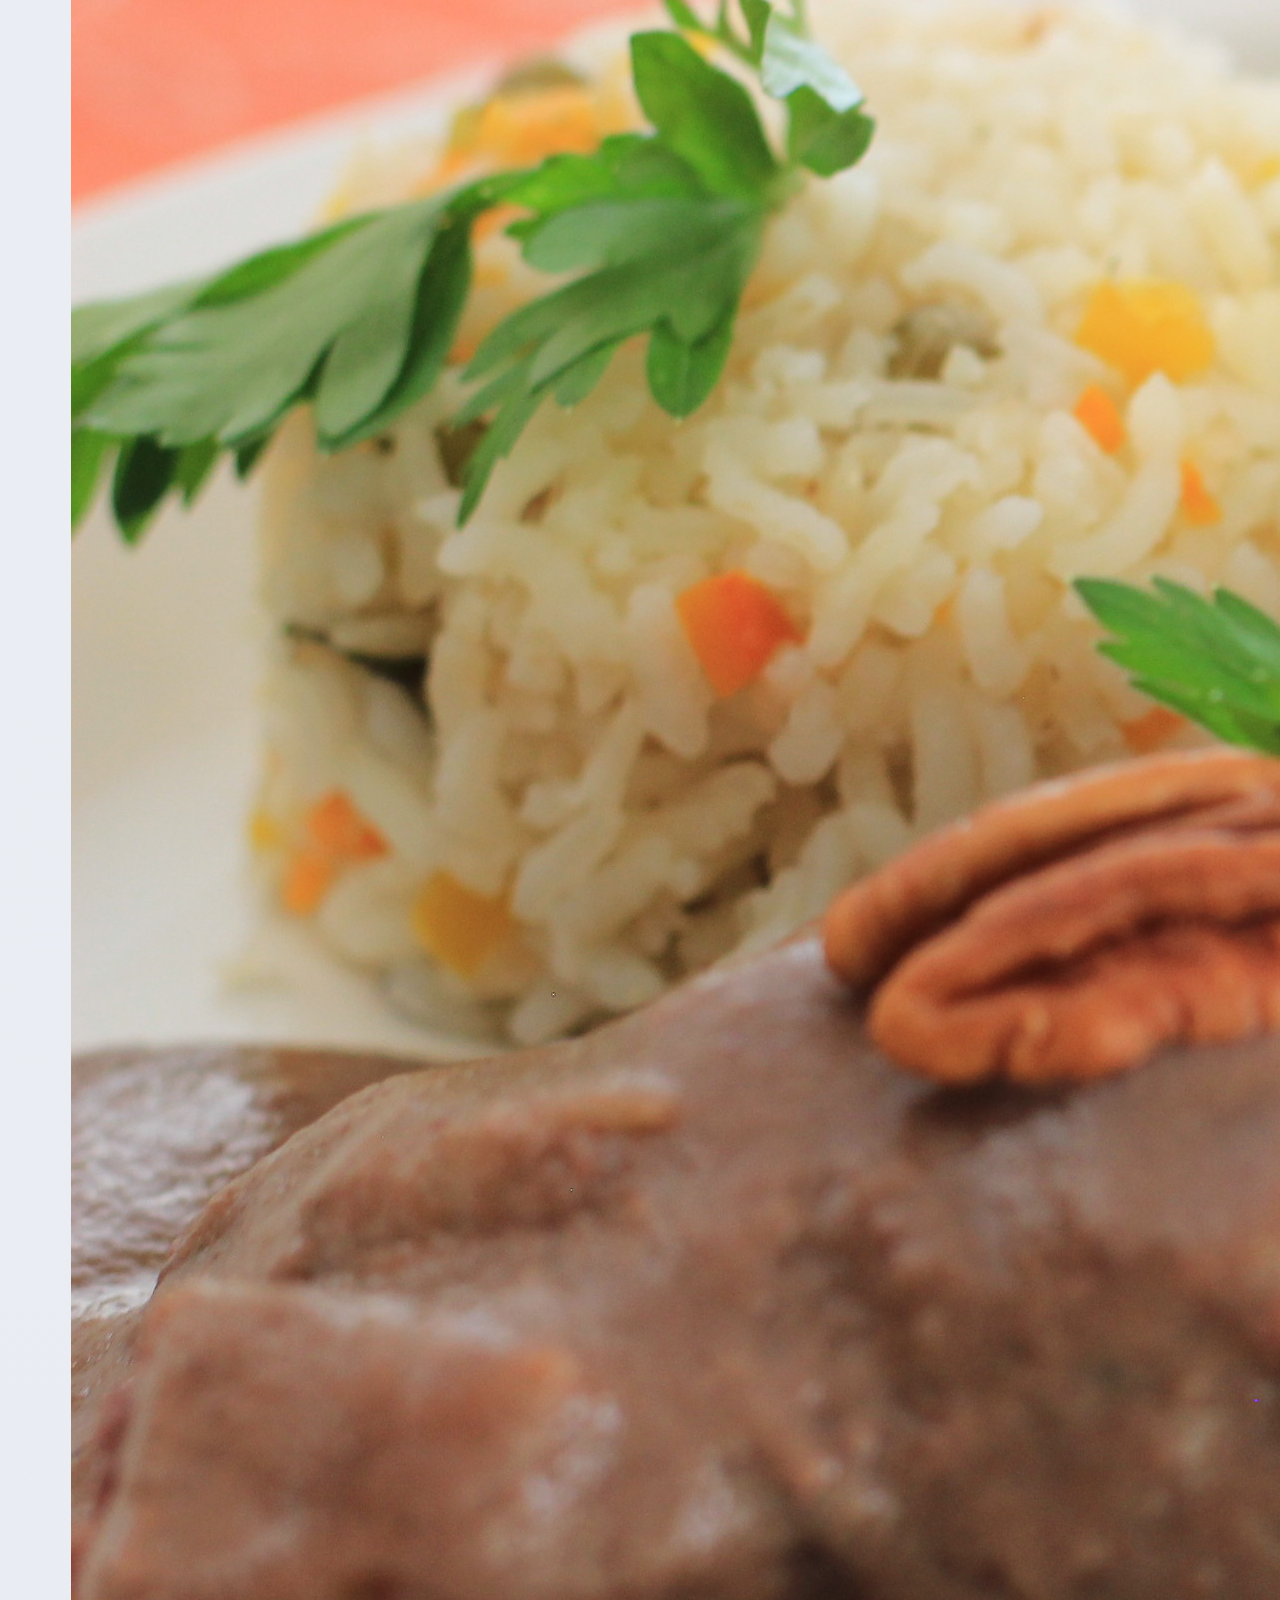
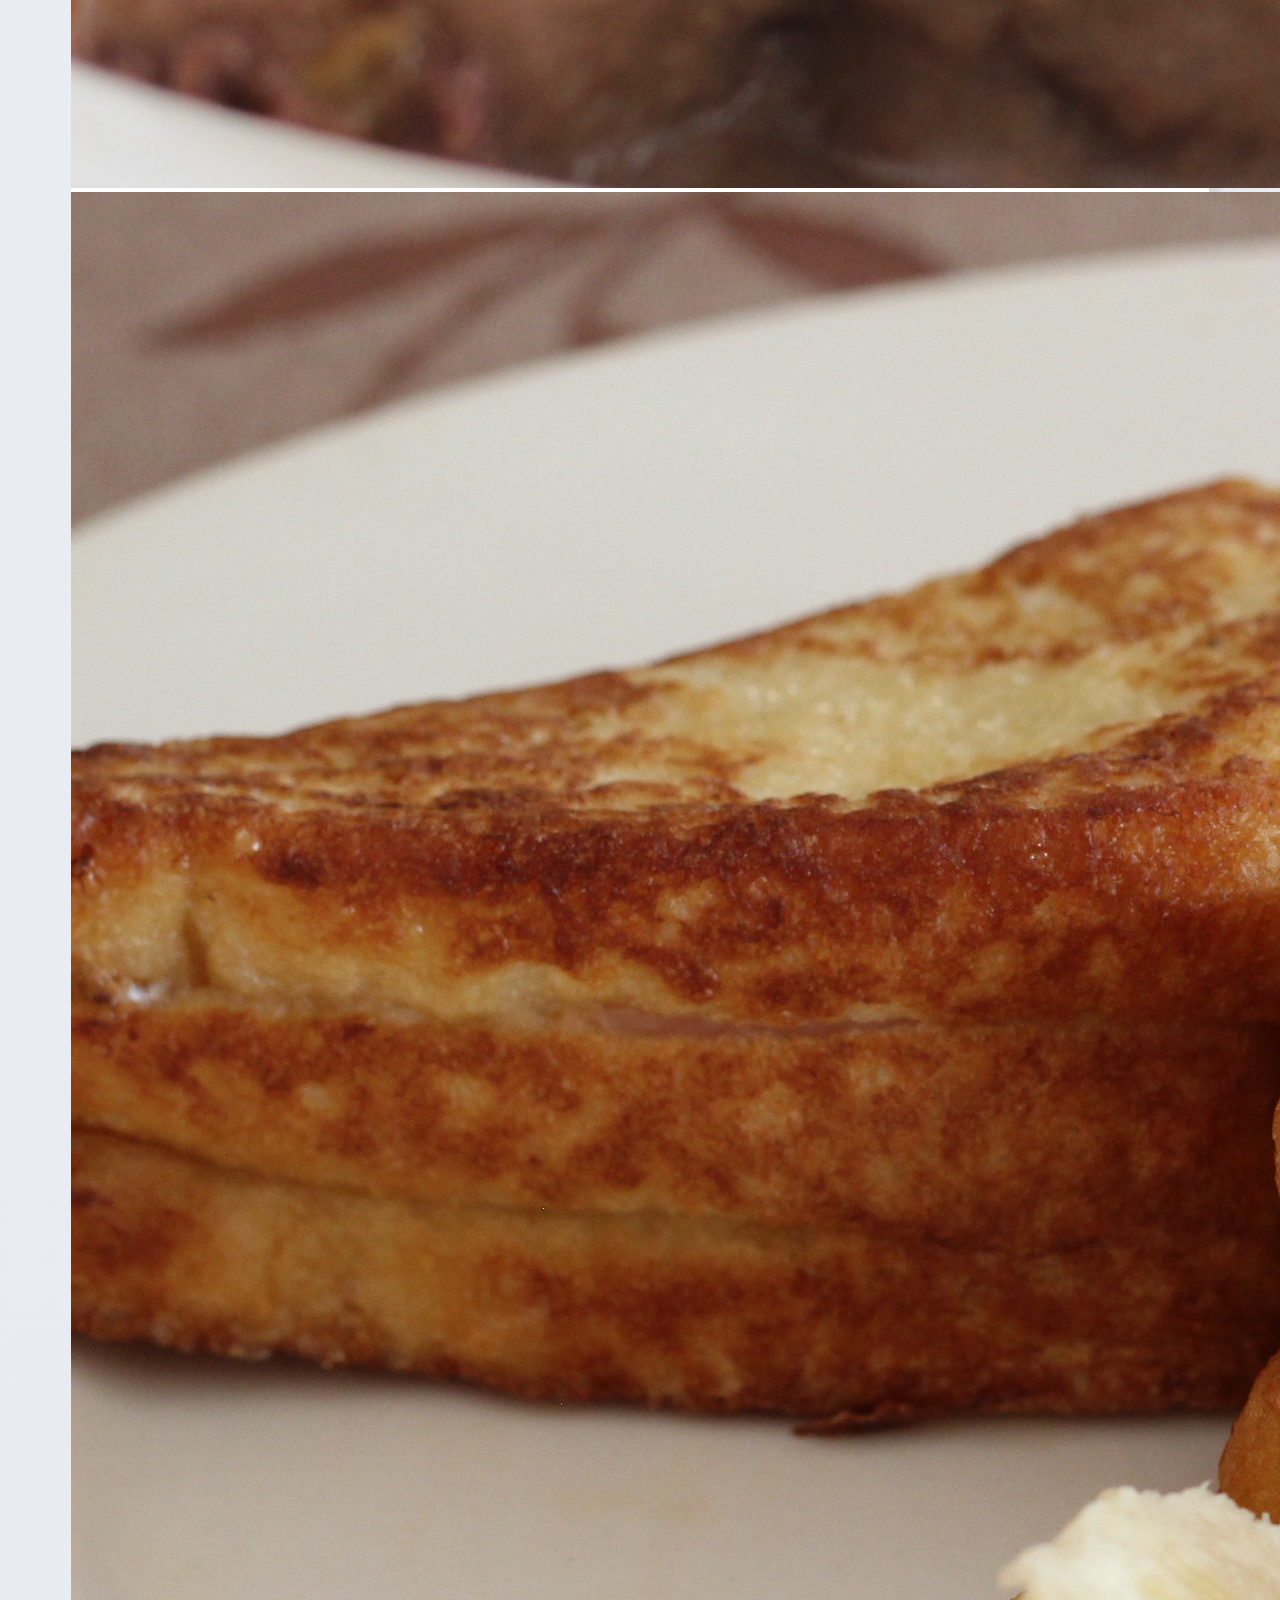
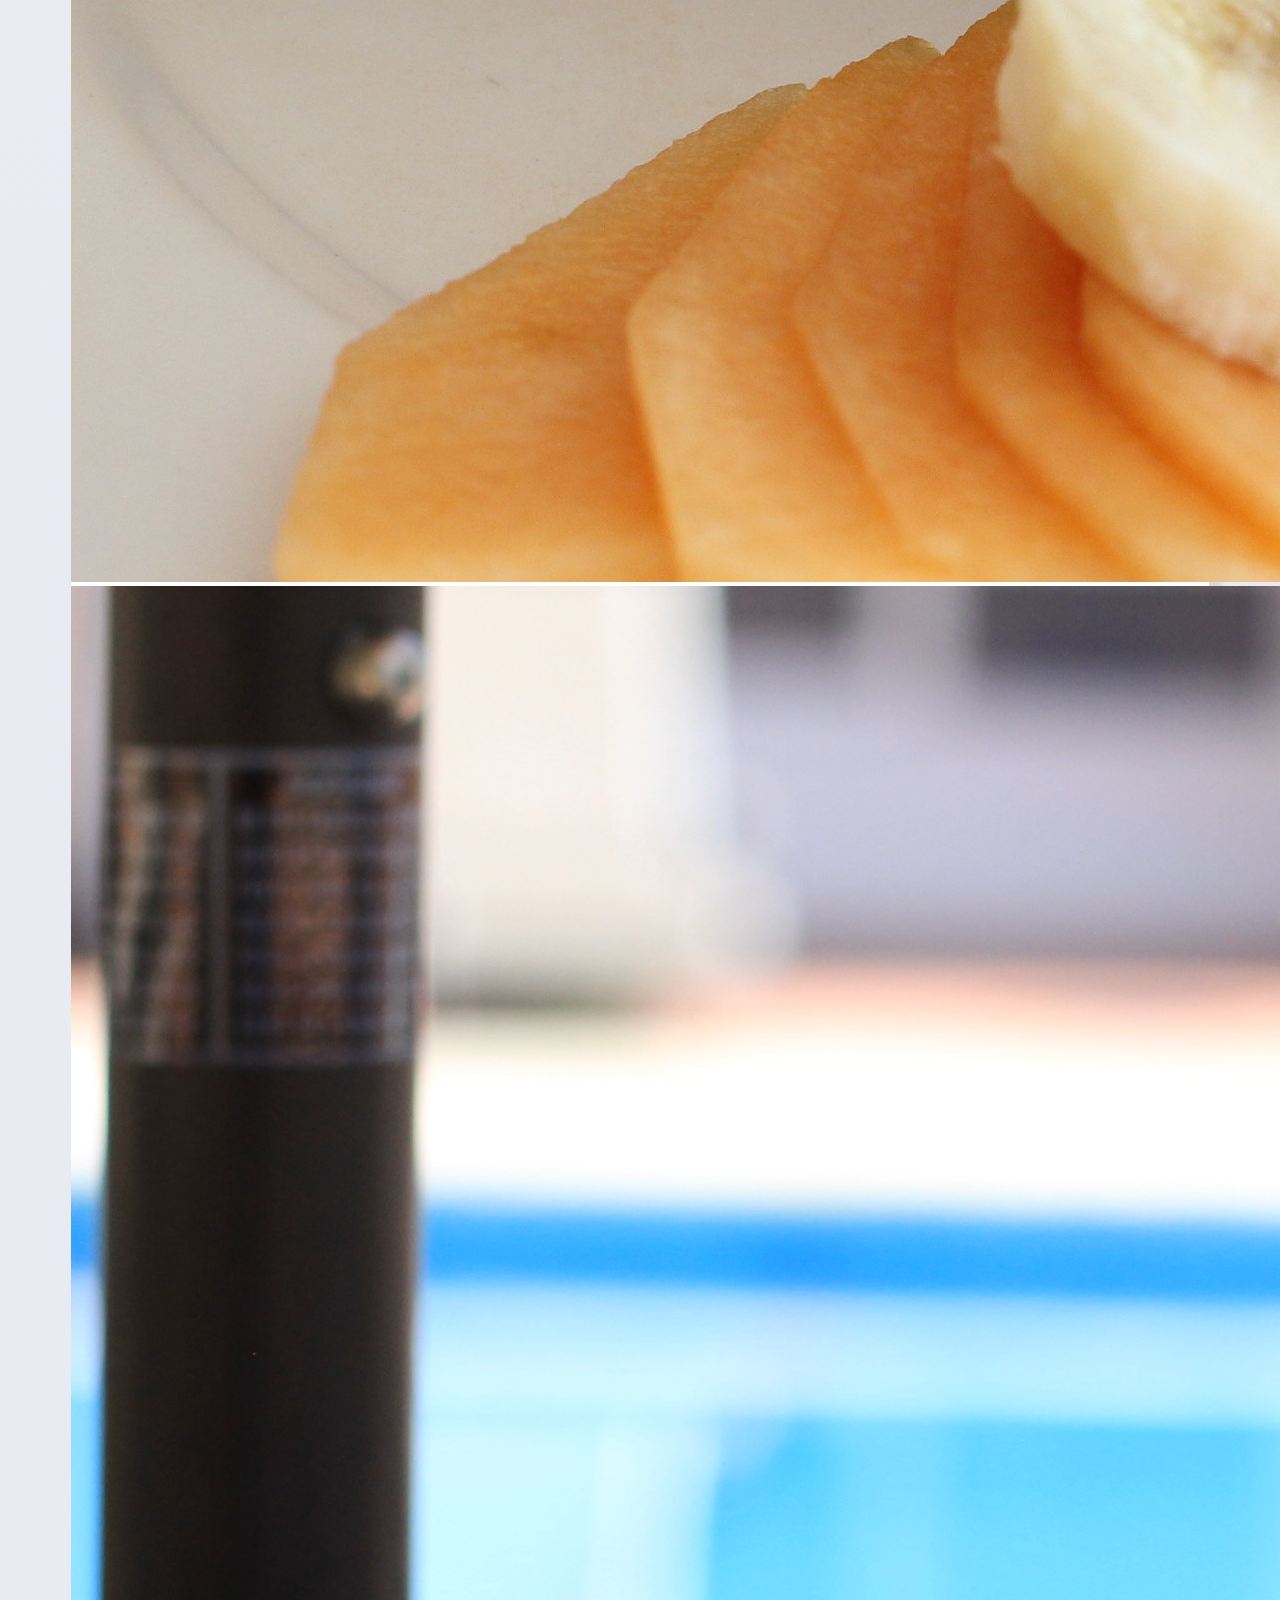
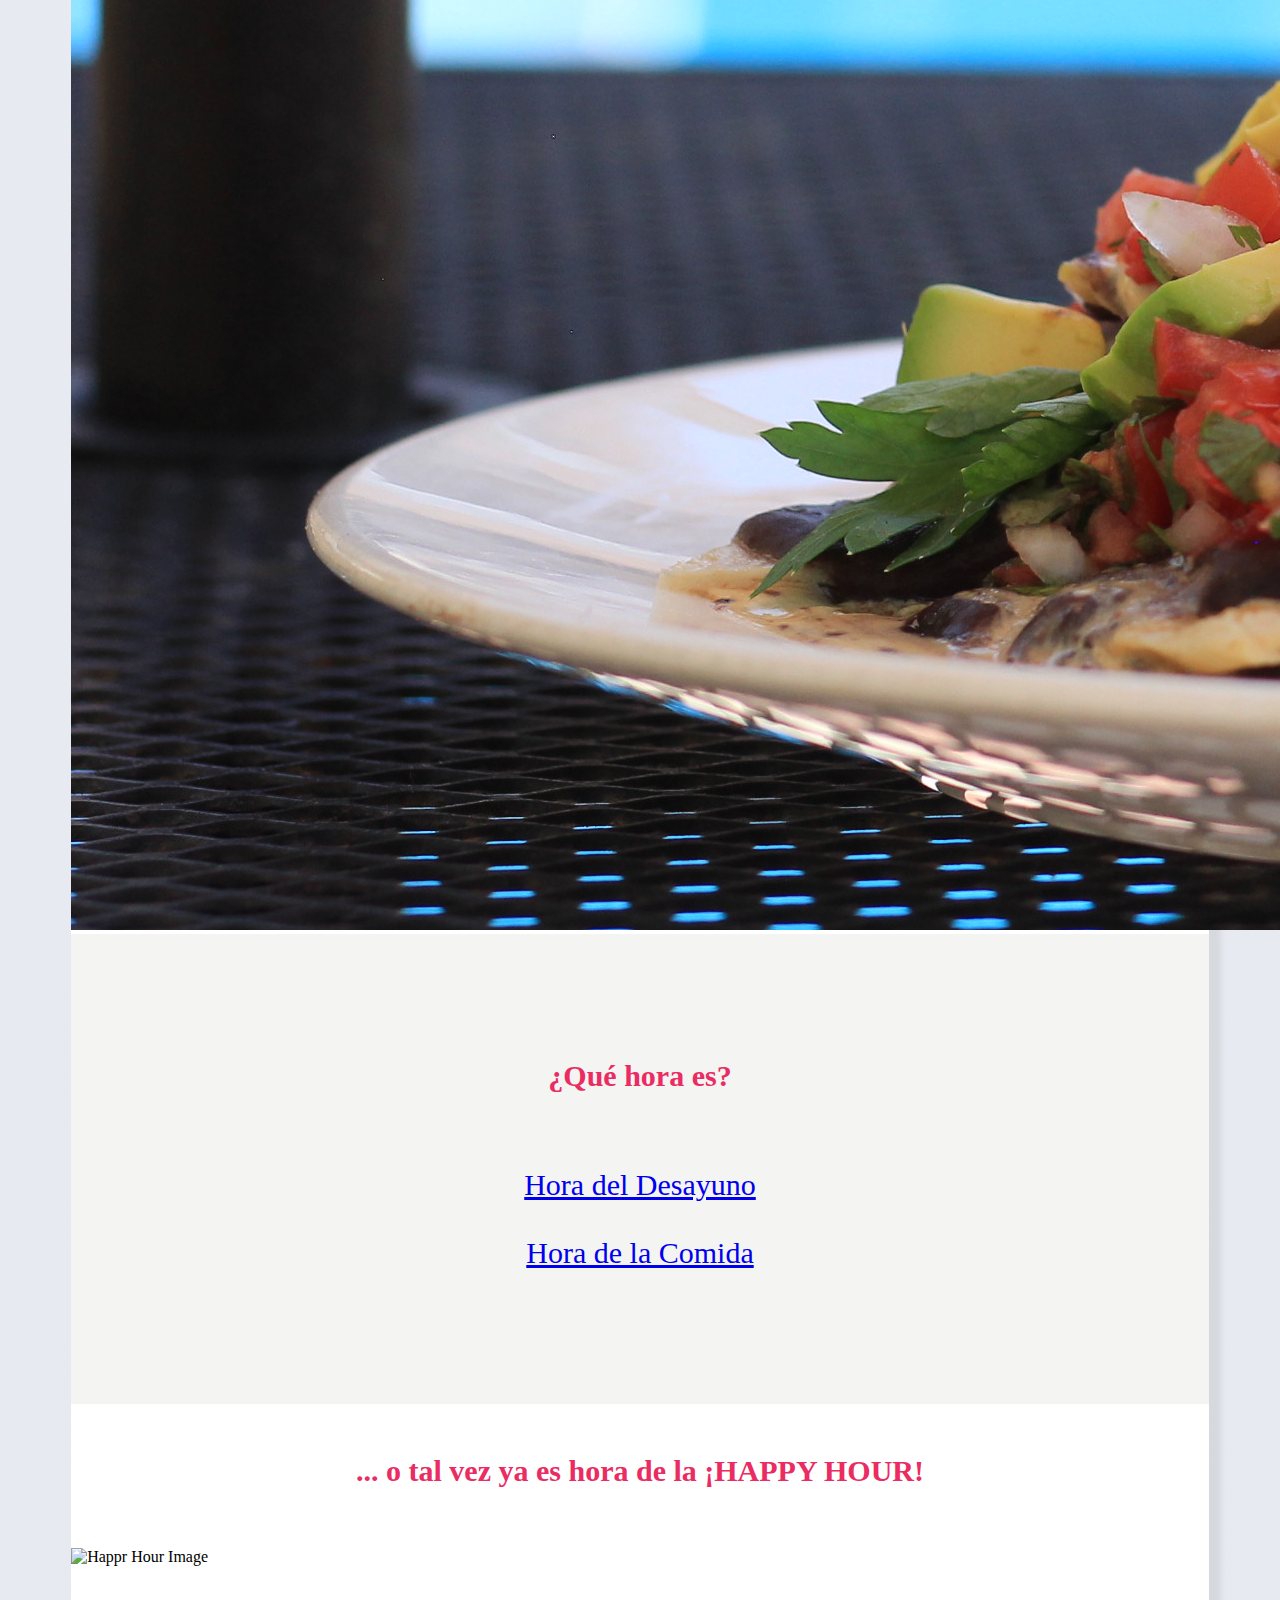
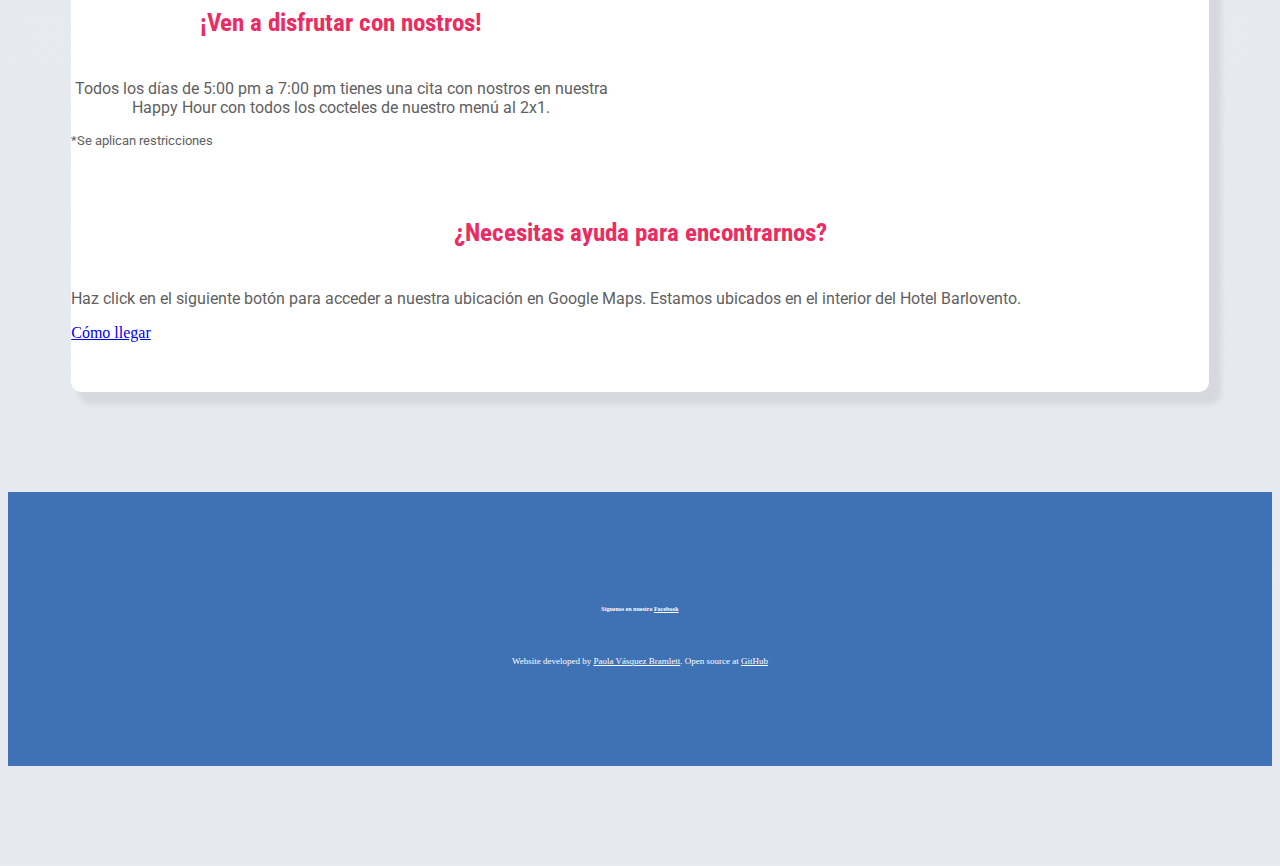
==== commit 43ce0a38: "Smaller fonts" ====
--- a/index.html
+++ b/index.html
@@ -39,7 +39,7 @@
     <img src="Imagenes/Sotavento_Logo-01.png" class="img-fluid" alt="Logo" id="logo-principal" />
     
 
-    <h1>Bienvenidos a nuestro Menú Online</h1>
+    <h1>¡Bienvenidos!</h1>
 
 
     <div id="carouselExampleSlidesOnly" class="carousel slide" data-bs-ride="carousel">
--- a/style.css
+++ b/style.css
@@ -1,11 +1,13 @@
 body {
-  background-color: white;
+  background-image: linear-gradient(to top, #e6e9f0 0%, #eef1f5 100%);
 }
 
 #box {
   max-width: 90%;
   margin: 20px auto;
   background-color: white;
+  border-radius: 10px;
+  box-shadow: 10px 10px 5px 2px rgba(151, 151, 151, 0.2);
 }
 
 #nav-bar {
@@ -28,41 +30,43 @@
 }
 
 h1 {
-  font-family: font-family: "Roboto Condensed", sans-serif;
   text-align: center;
   color: #ea2c62;
   padding: 10px;
   margin-bottom: 50px;
-  font-size: 50px;
+  font-size: 40px;
 }
 
 h2 {
   text-align: center;
   color: #ea2c62;
-  font-size: 25px;
+  font-size: 20px;
   padding-top: 50px;
 }
 h5 {
   text-align: center;
-  font-size: 15px;
+  font-size: 13px;
   color: #214252;
   font-family: "Roboto Condensed", sans-serif;
 }
 
 p {
-  color: rgb(90, 90, 90);
+  color: rgb(95, 95, 95);
   font-size: 13px;
   font-family: "Roboto", sans-serif;
 }
 
 small {
-  color: rgb(90, 90, 90);
+  color: rgb(95, 95, 95);
   font-size: 13px;
   font-family: "Roboto", sans-serif;
 }
 
 #menu-tabs {
   padding: 20px;
+  background-color: #f4f4f4;
+  border-radius: 10px;
+  margin-bottom: 20px;
 }
 
 #row-box {
@@ -88,7 +92,7 @@
 
 #button-box h2 {
   color: #ea2c62;
-  font-size: 40px;
+  font-size: 30px;
 }
 
 #second-links {
@@ -103,7 +107,7 @@
 
 #happy-hour-box h1 {
   color: #ea2c62;
-  font-size: 40px;
+  font-size: 30px;
 }
 
 #happy-hour-image {
@@ -117,7 +121,7 @@
 #happy-hour-s {
   text-align: center;
   font-size: 16px;
-  color: rgb(90, 90, 90);
+  color: rgb(95, 95, 95);
 }
 
 #address-card {
@@ -136,7 +140,7 @@
 
 footer {
   text-align: center;
-  font-size: 10px;
+  font-size: 9px;
   margin: 100px 0;
   color: white;
   background-color: #3f71b5;
@@ -144,4 +148,4 @@
 }
 #footer a {
   color: white;
-}+}
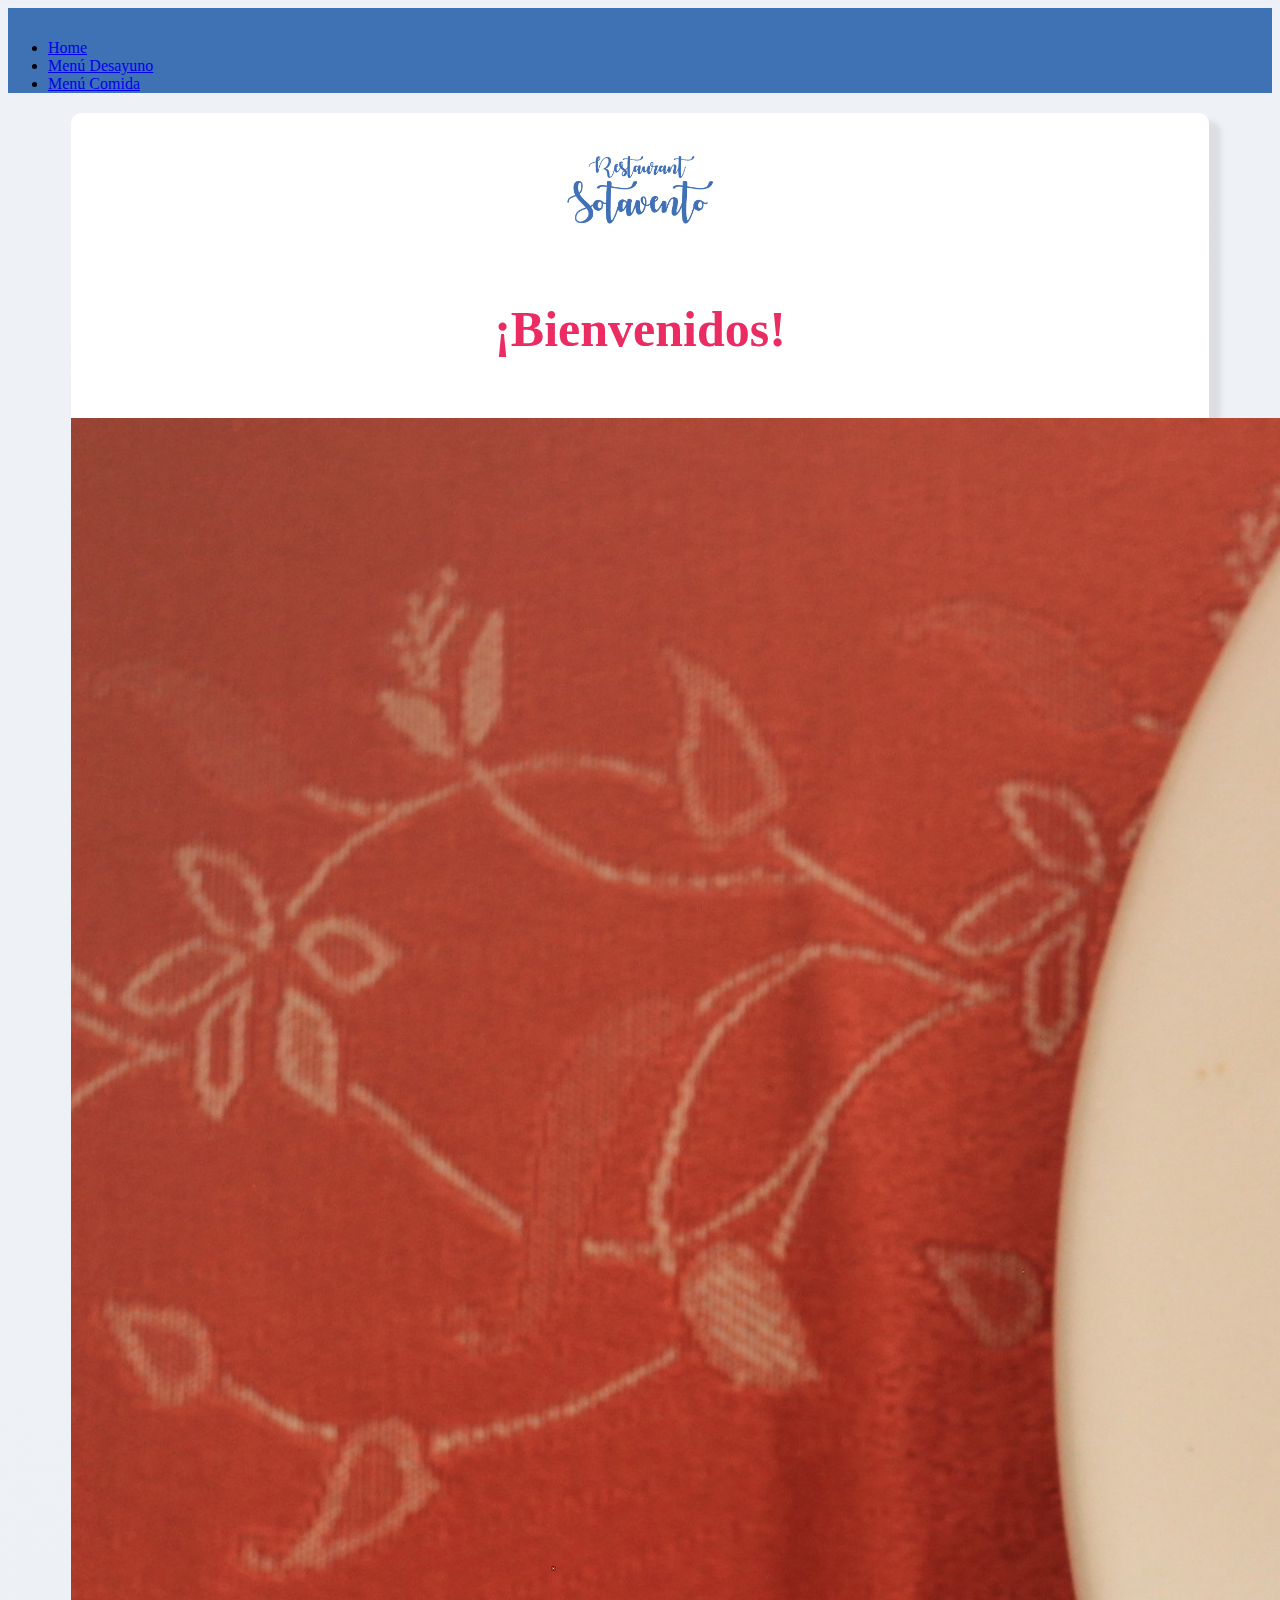
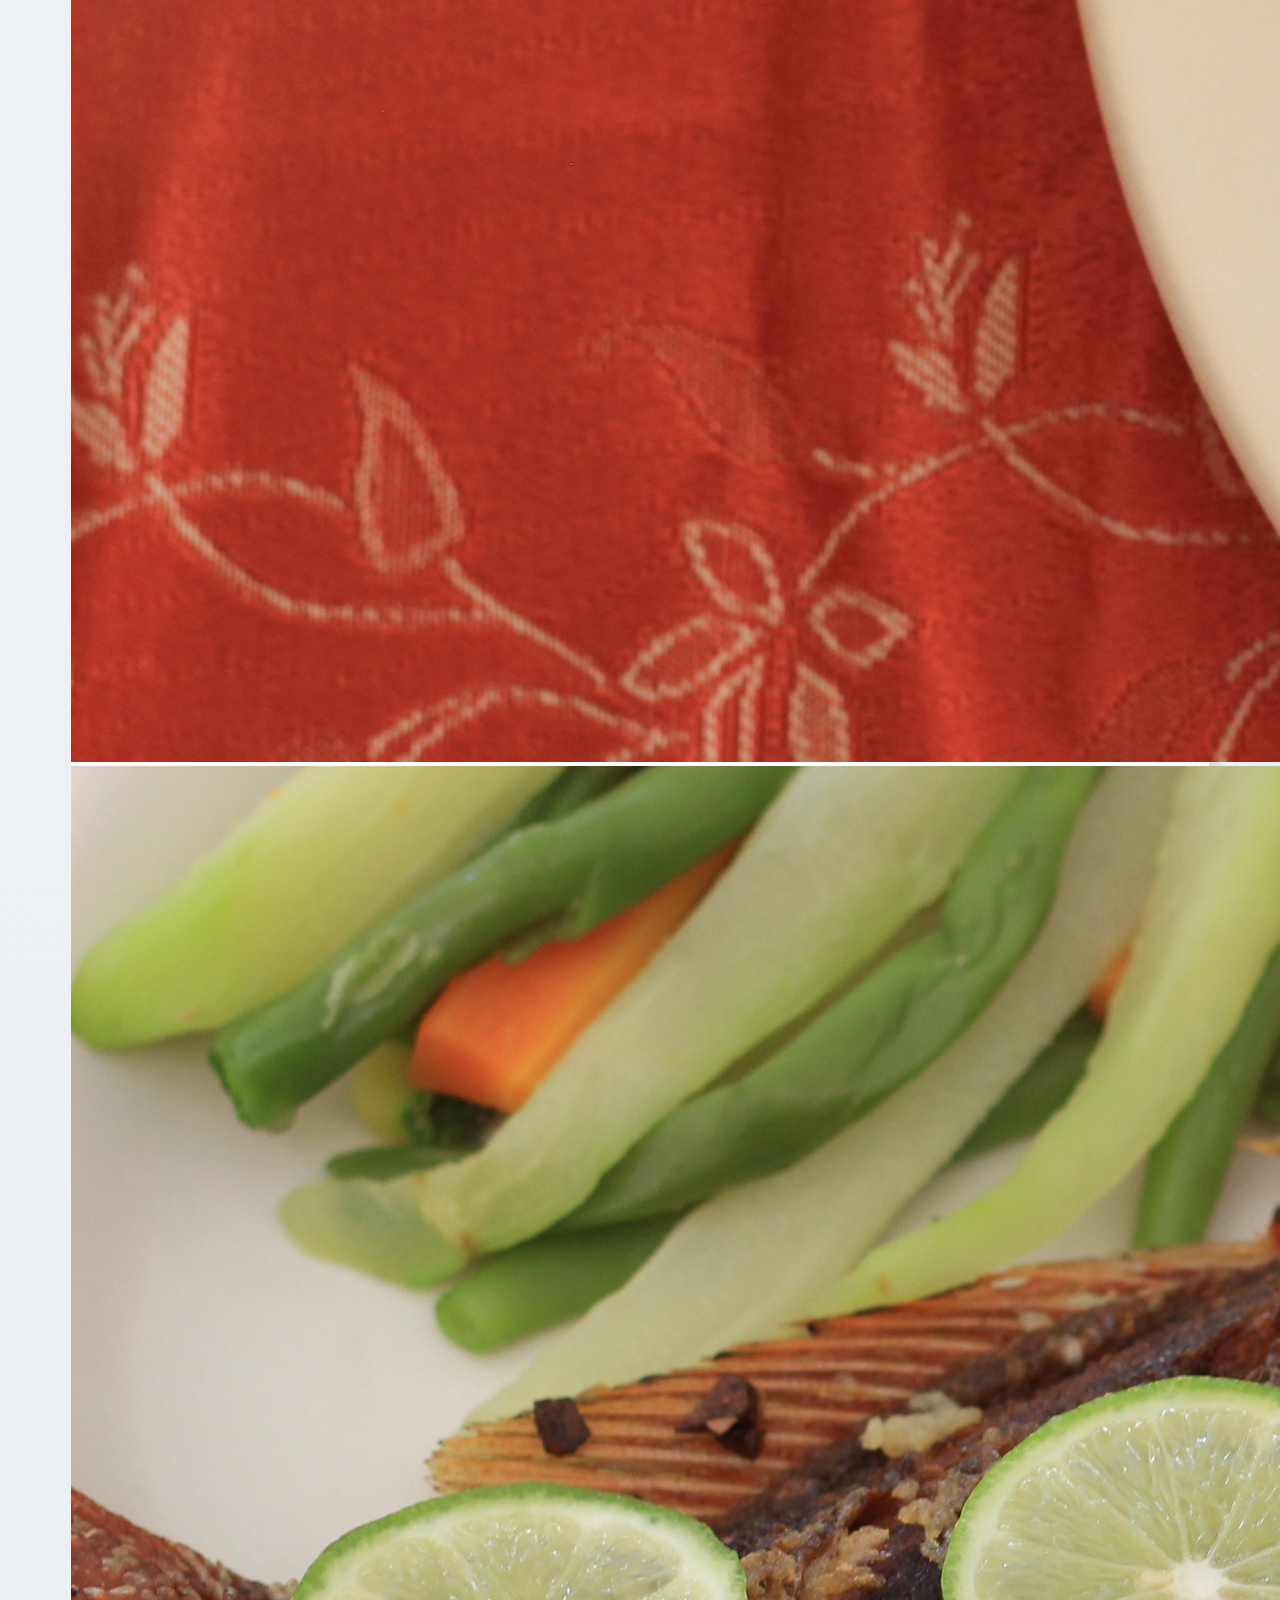
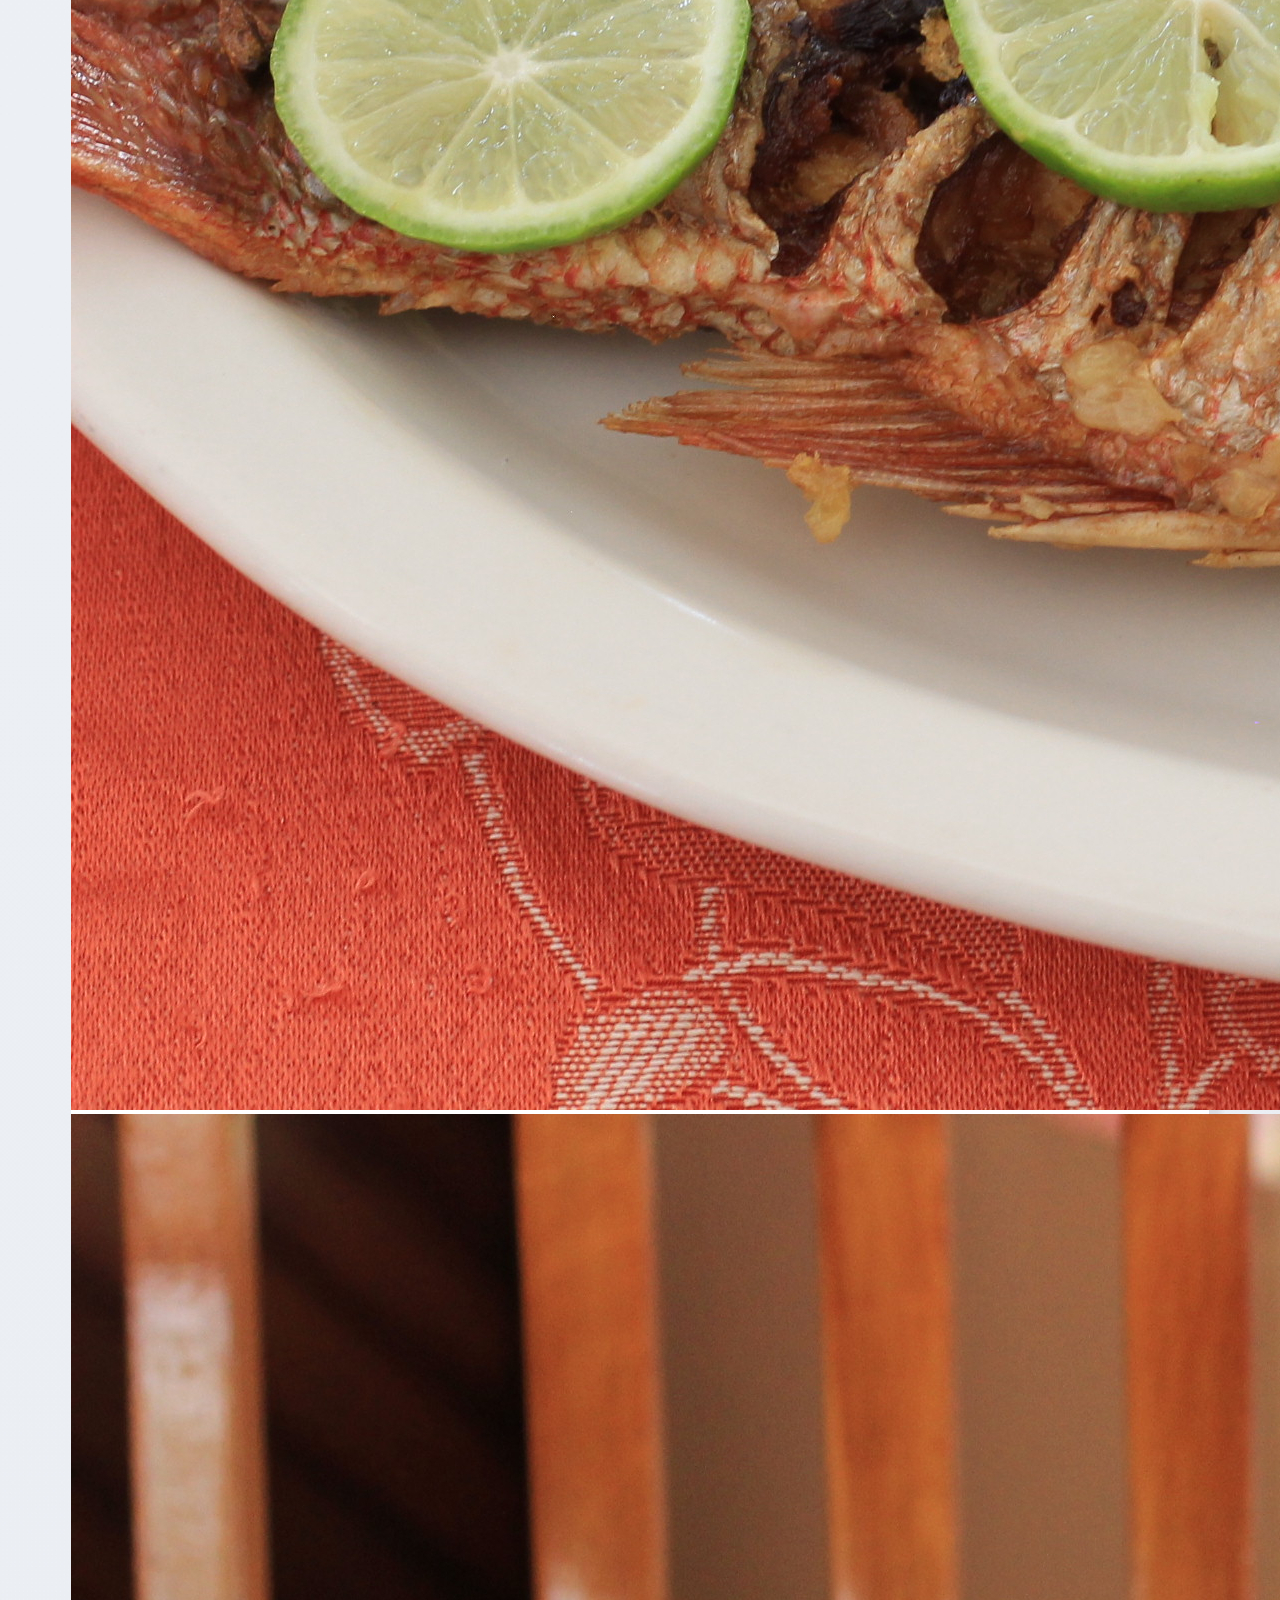
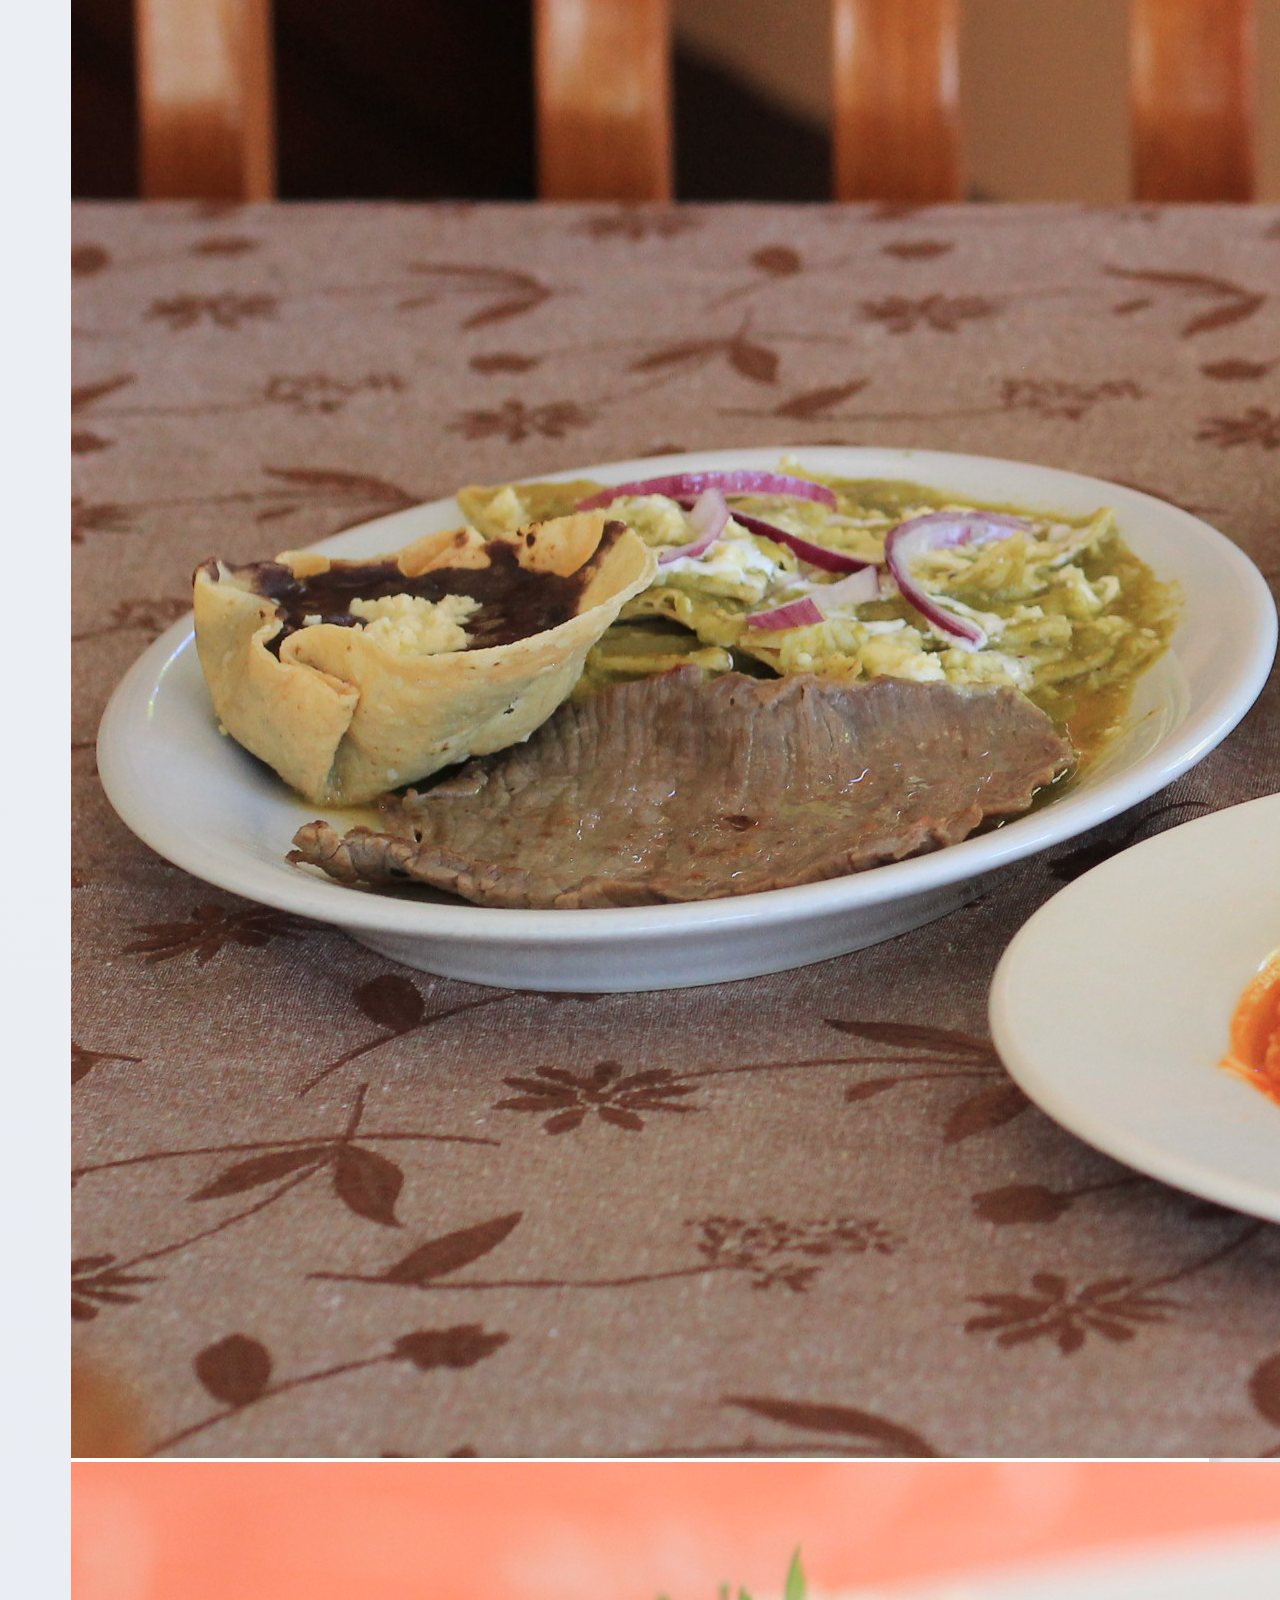
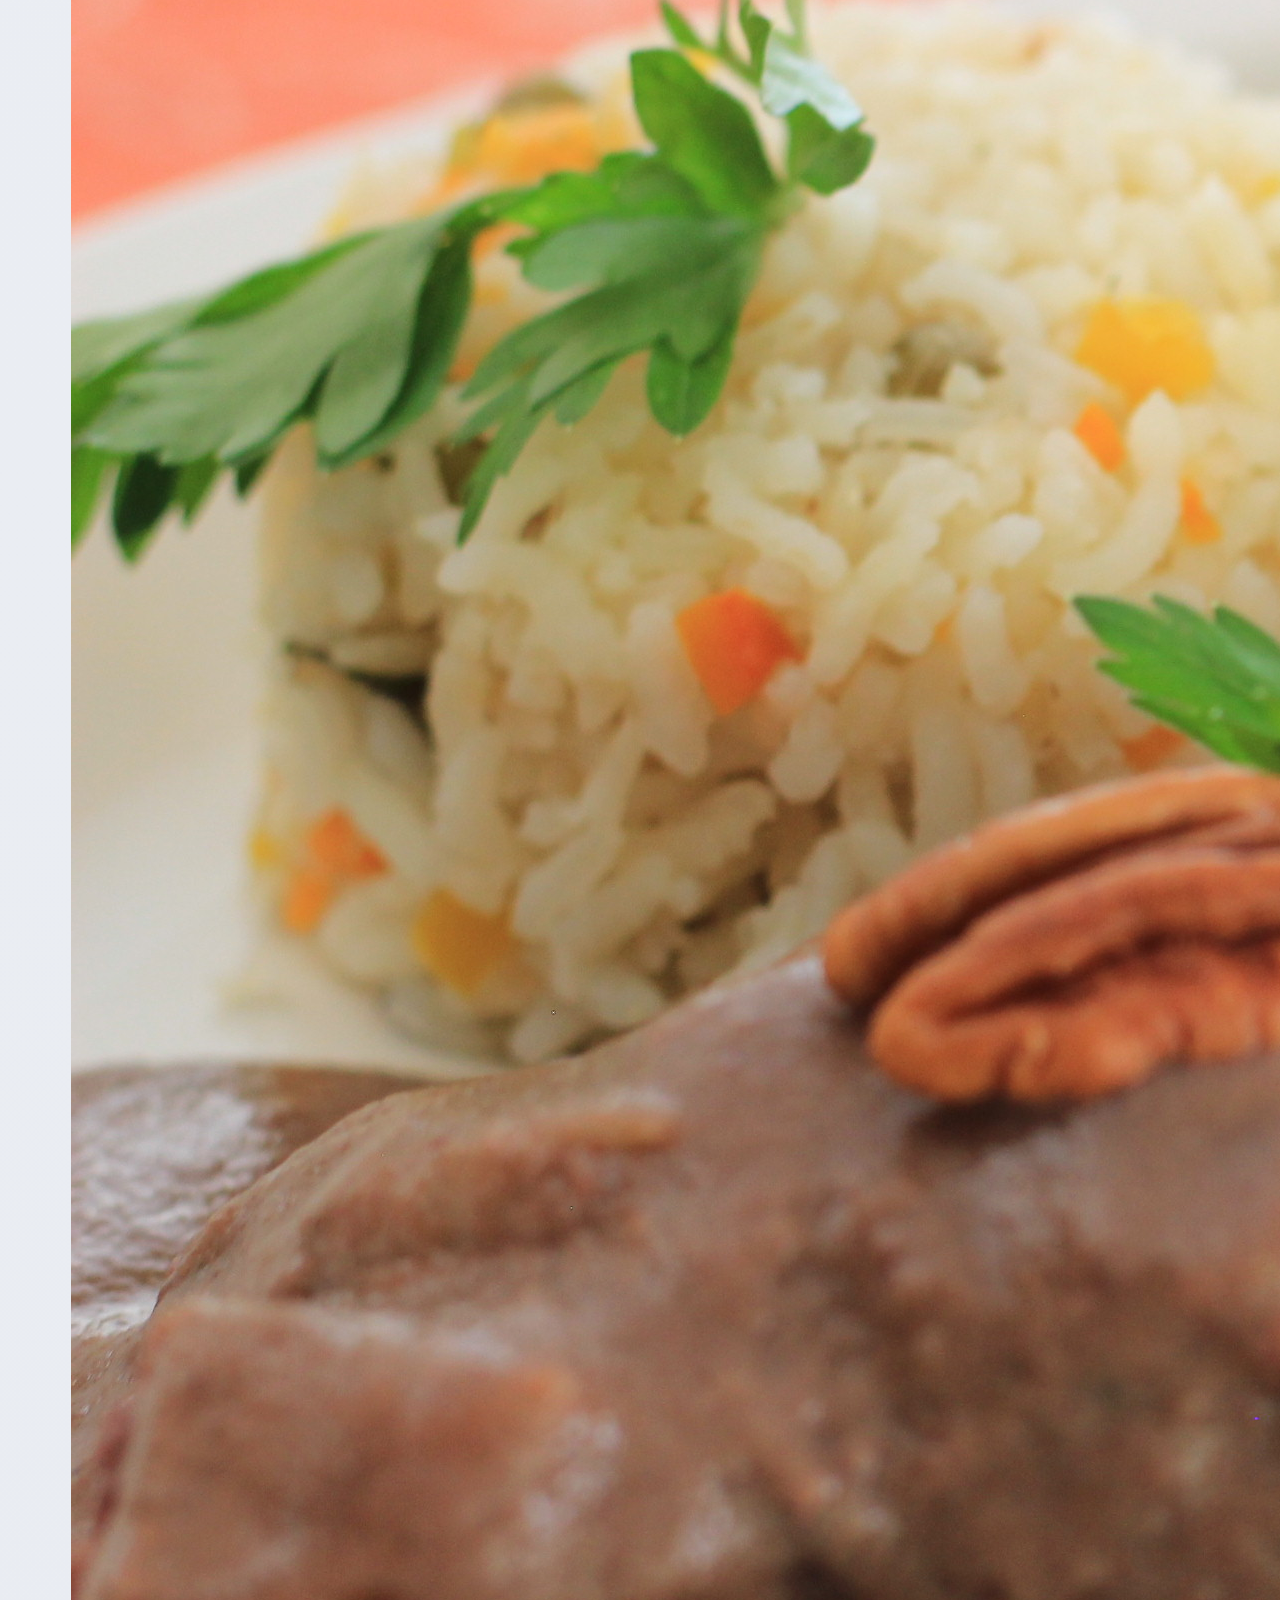
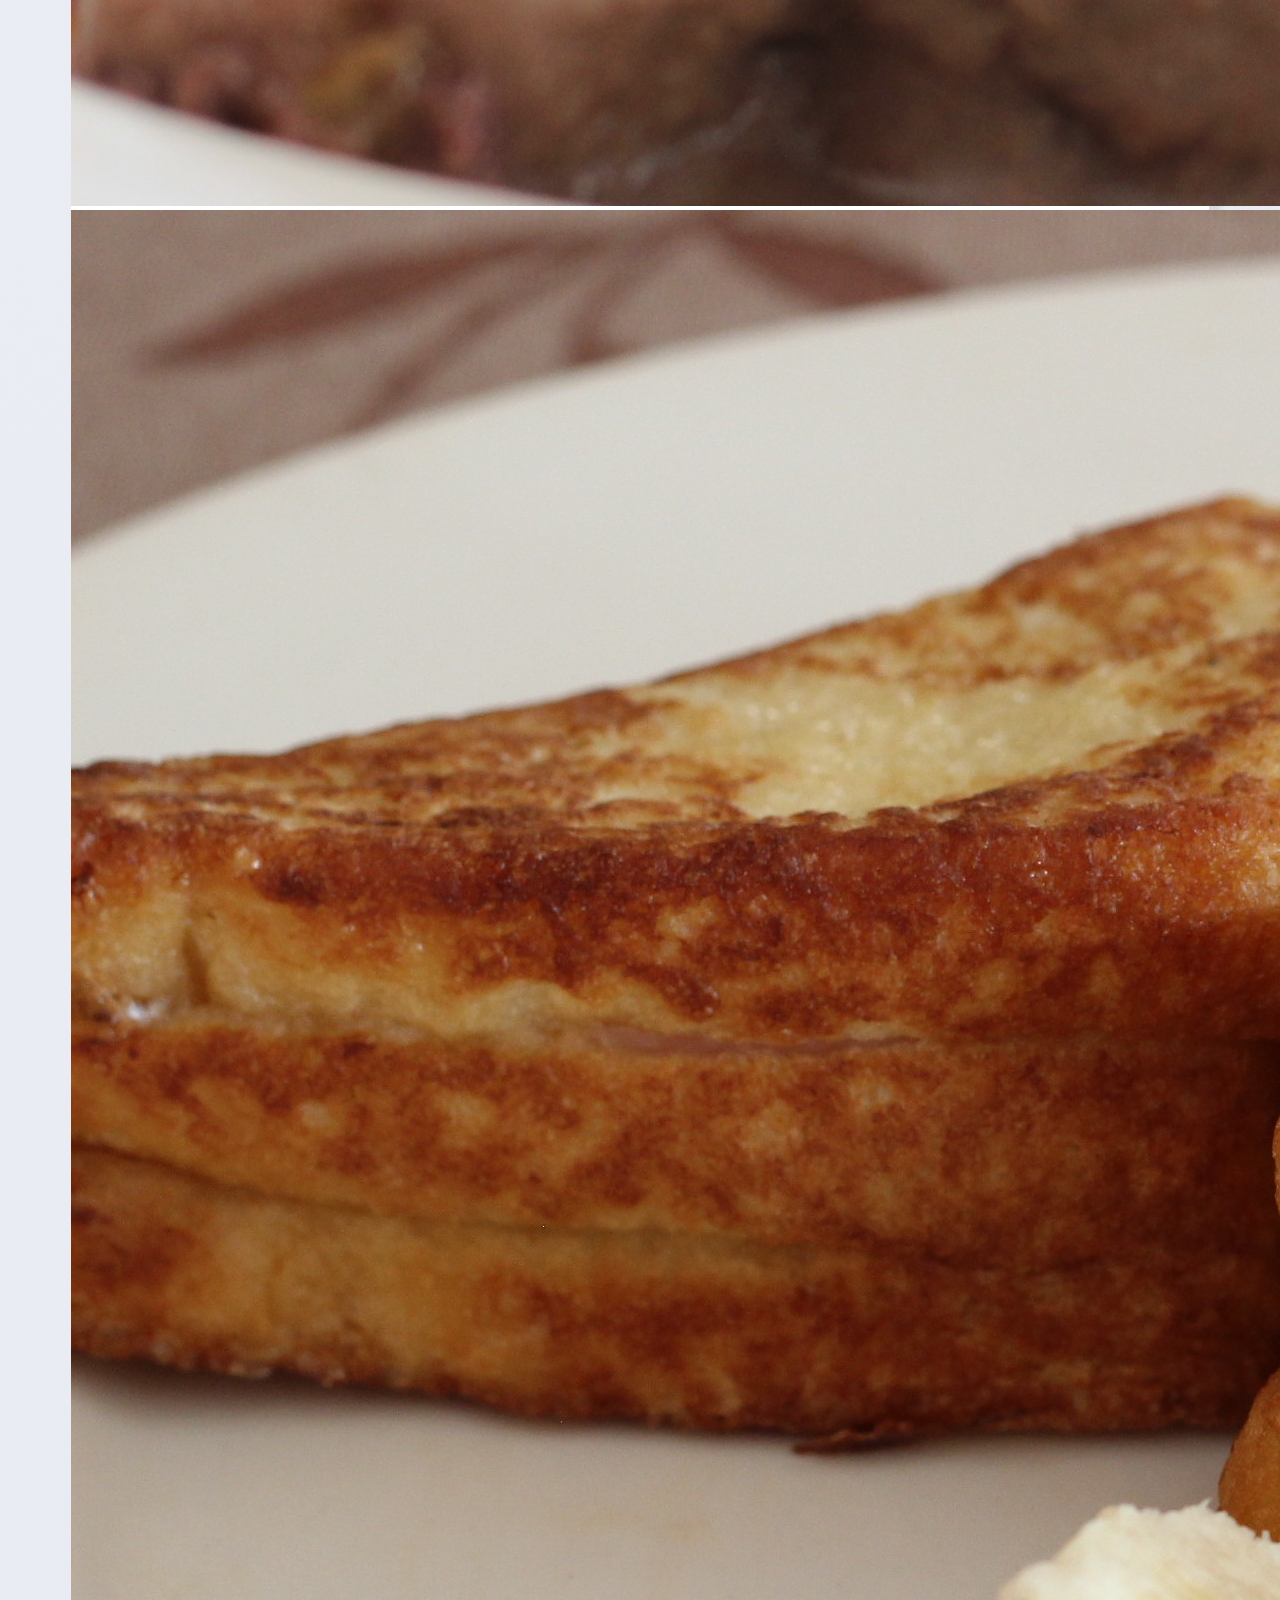
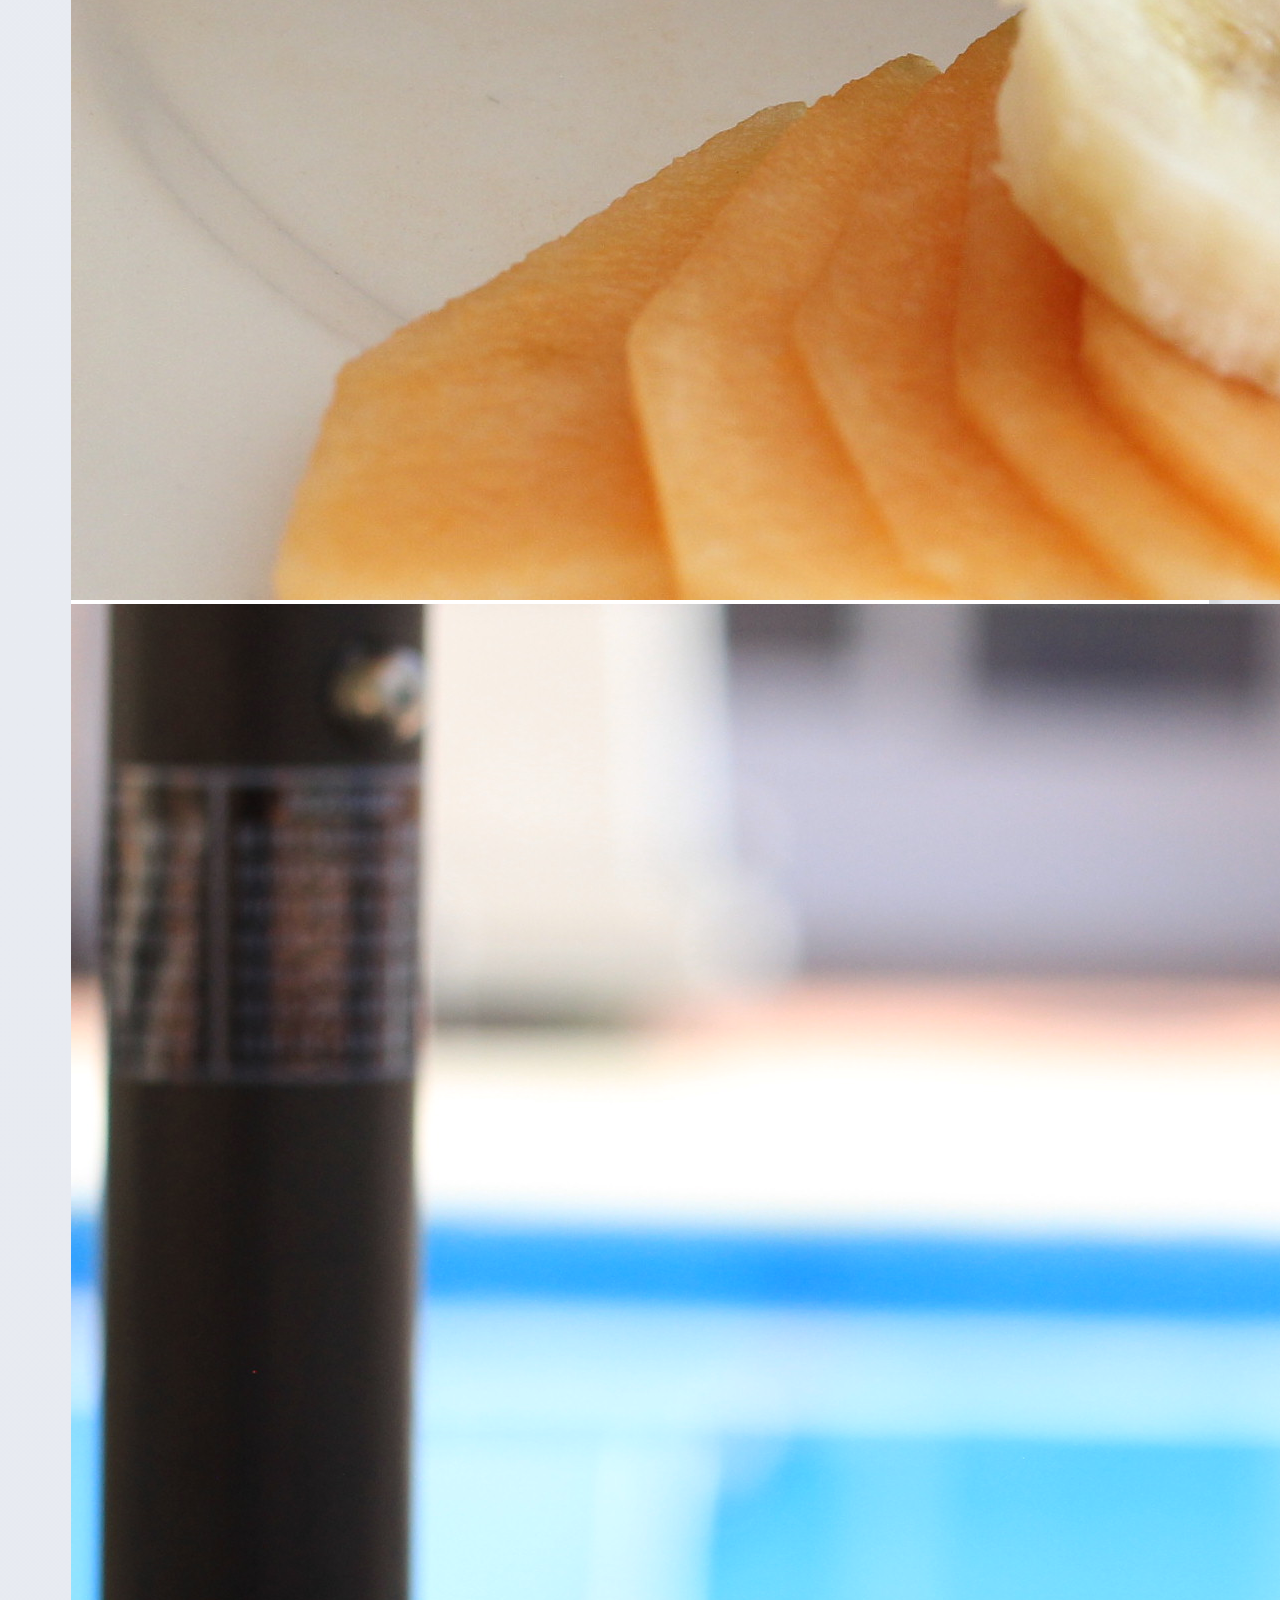
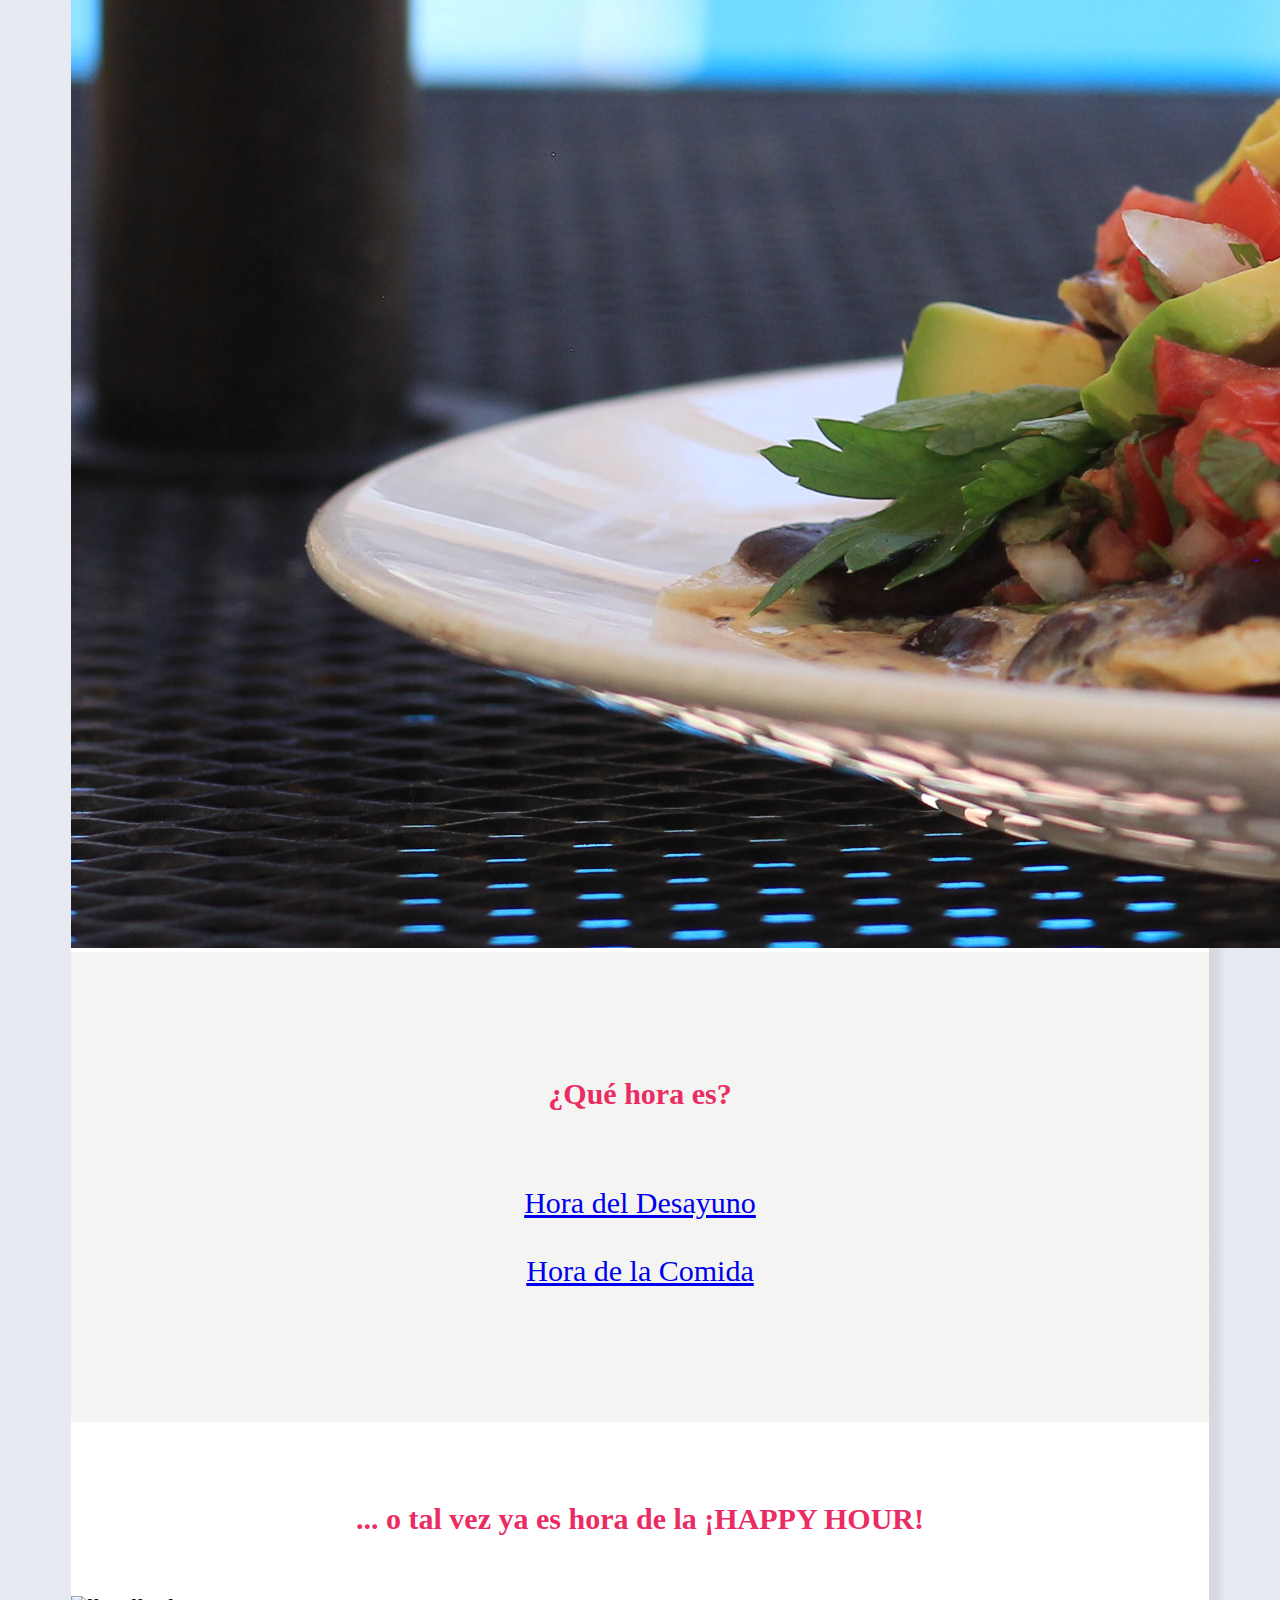
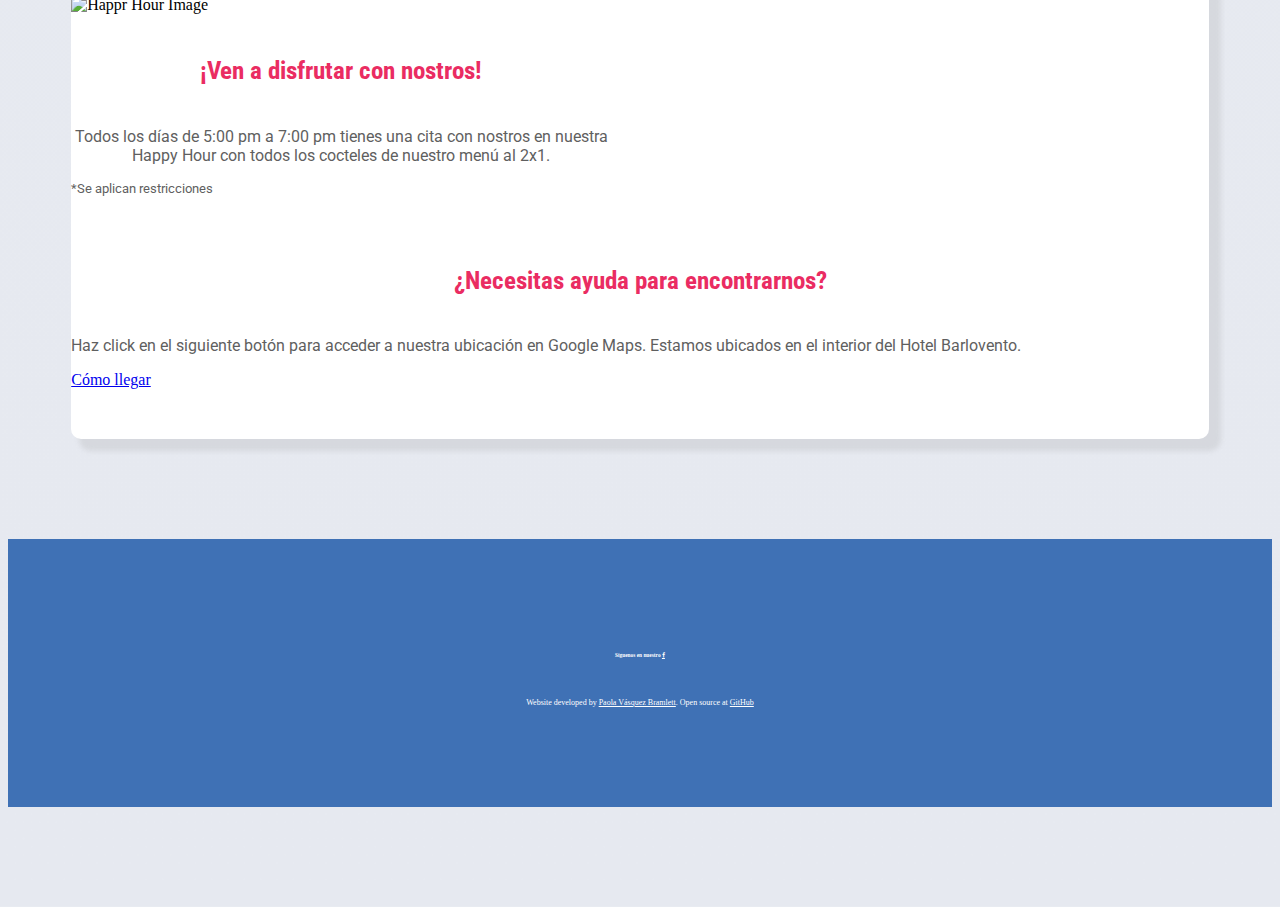
==== commit c5db1215: "Added F link in footer" ====
--- a/index.html
+++ b/index.html
@@ -12,6 +12,8 @@
     <link
         href="https://fonts.googleapis.com/css2?family=Abril+Fatface&family=Roboto+Condensed:wght@700&family=Roboto:wght@300;700&display=swap"
         rel="stylesheet">
+
+    <link rel="stylesheet" href="https://cdnjs.cloudflare.com/ajax/libs/font-awesome/4.7.0/css/font-awesome.min.css">
     
     <script src="https://kit.fontawesome.com/0fcc75b3ec.js" crossorigin="anonymous"></script>
 
@@ -130,7 +132,7 @@
     </div>
     <footer id="footer">
         <h6>
-            Síguenos en nuestro <a href="http://www.facebook.com/restaurant.sotavento" target="_blank"> Facebook</a>
+            Síguenos en nuestro <a href="http://www.facebook.com/restaurant.sotavento" target="_blank" class="fa fa-facebook"></a> 
         </h6>
         <br />     
         <br />
--- a/style.css
+++ b/style.css
@@ -34,7 +34,7 @@
   color: #ea2c62;
   padding: 10px;
   margin-bottom: 50px;
-  font-size: 40px;
+  font-size: 50px;
 }
 
 h2 {
@@ -101,7 +101,7 @@
   padding: 50px 0;
 }
 #happy-hour-box {
-  padding-top: 20px;
+  padding-top: 50px;
   padding-bottom: 50px;
 }
 
@@ -140,7 +140,7 @@
 
 footer {
   text-align: center;
-  font-size: 9px;
+  font-size: 8px;
   margin: 100px 0;
   color: white;
   background-color: #3f71b5;
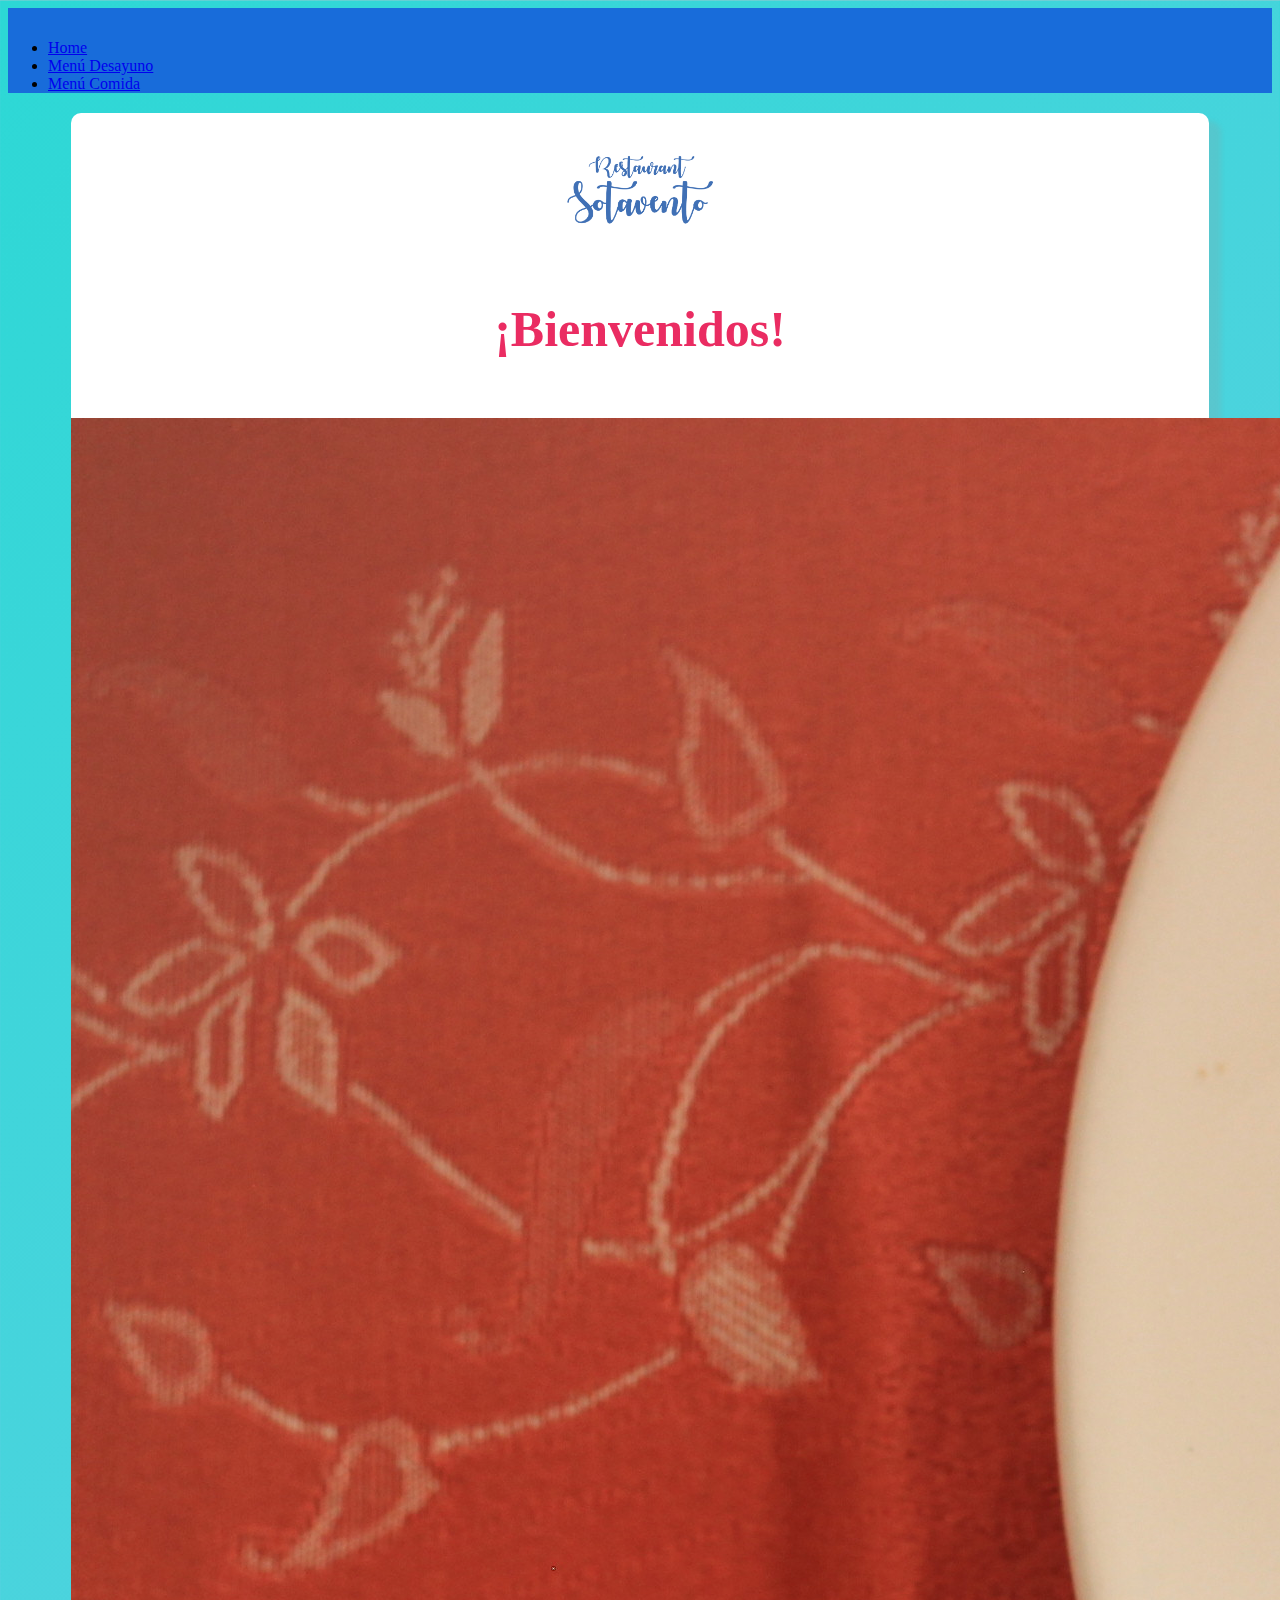
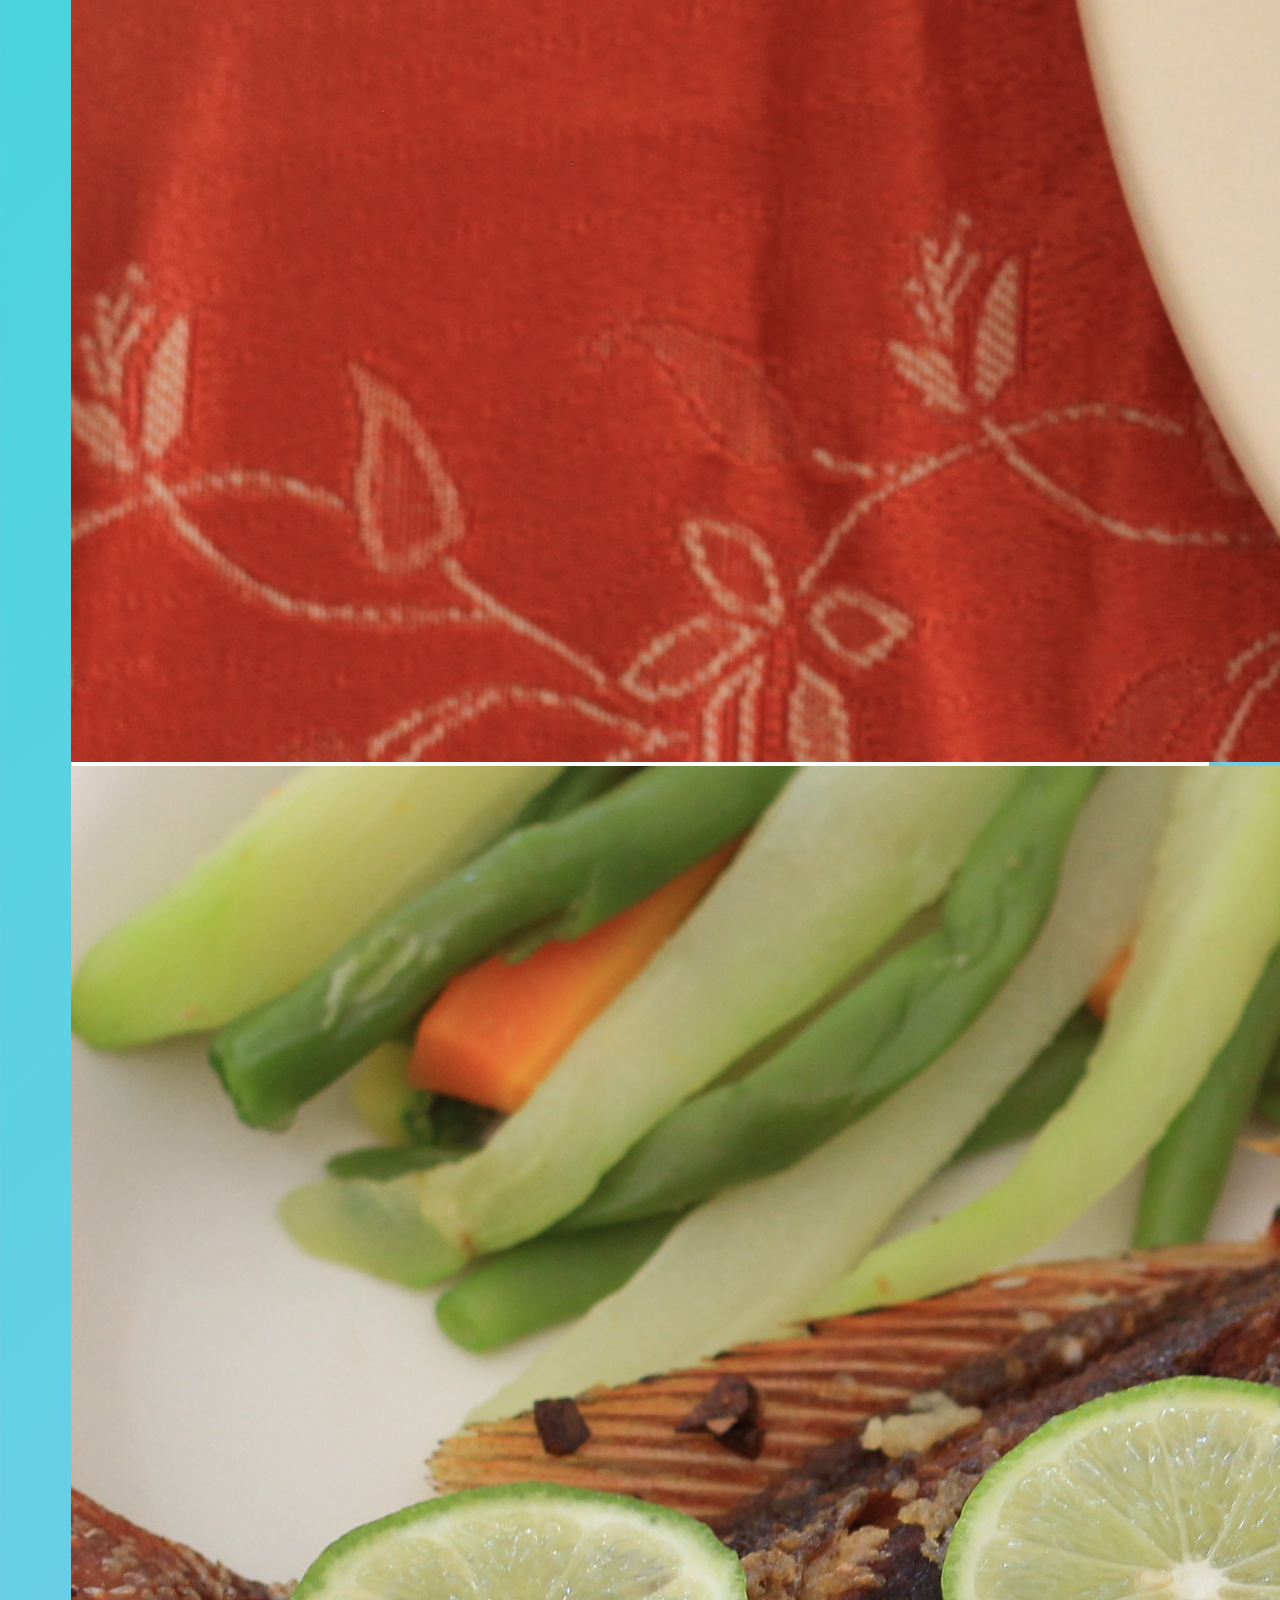
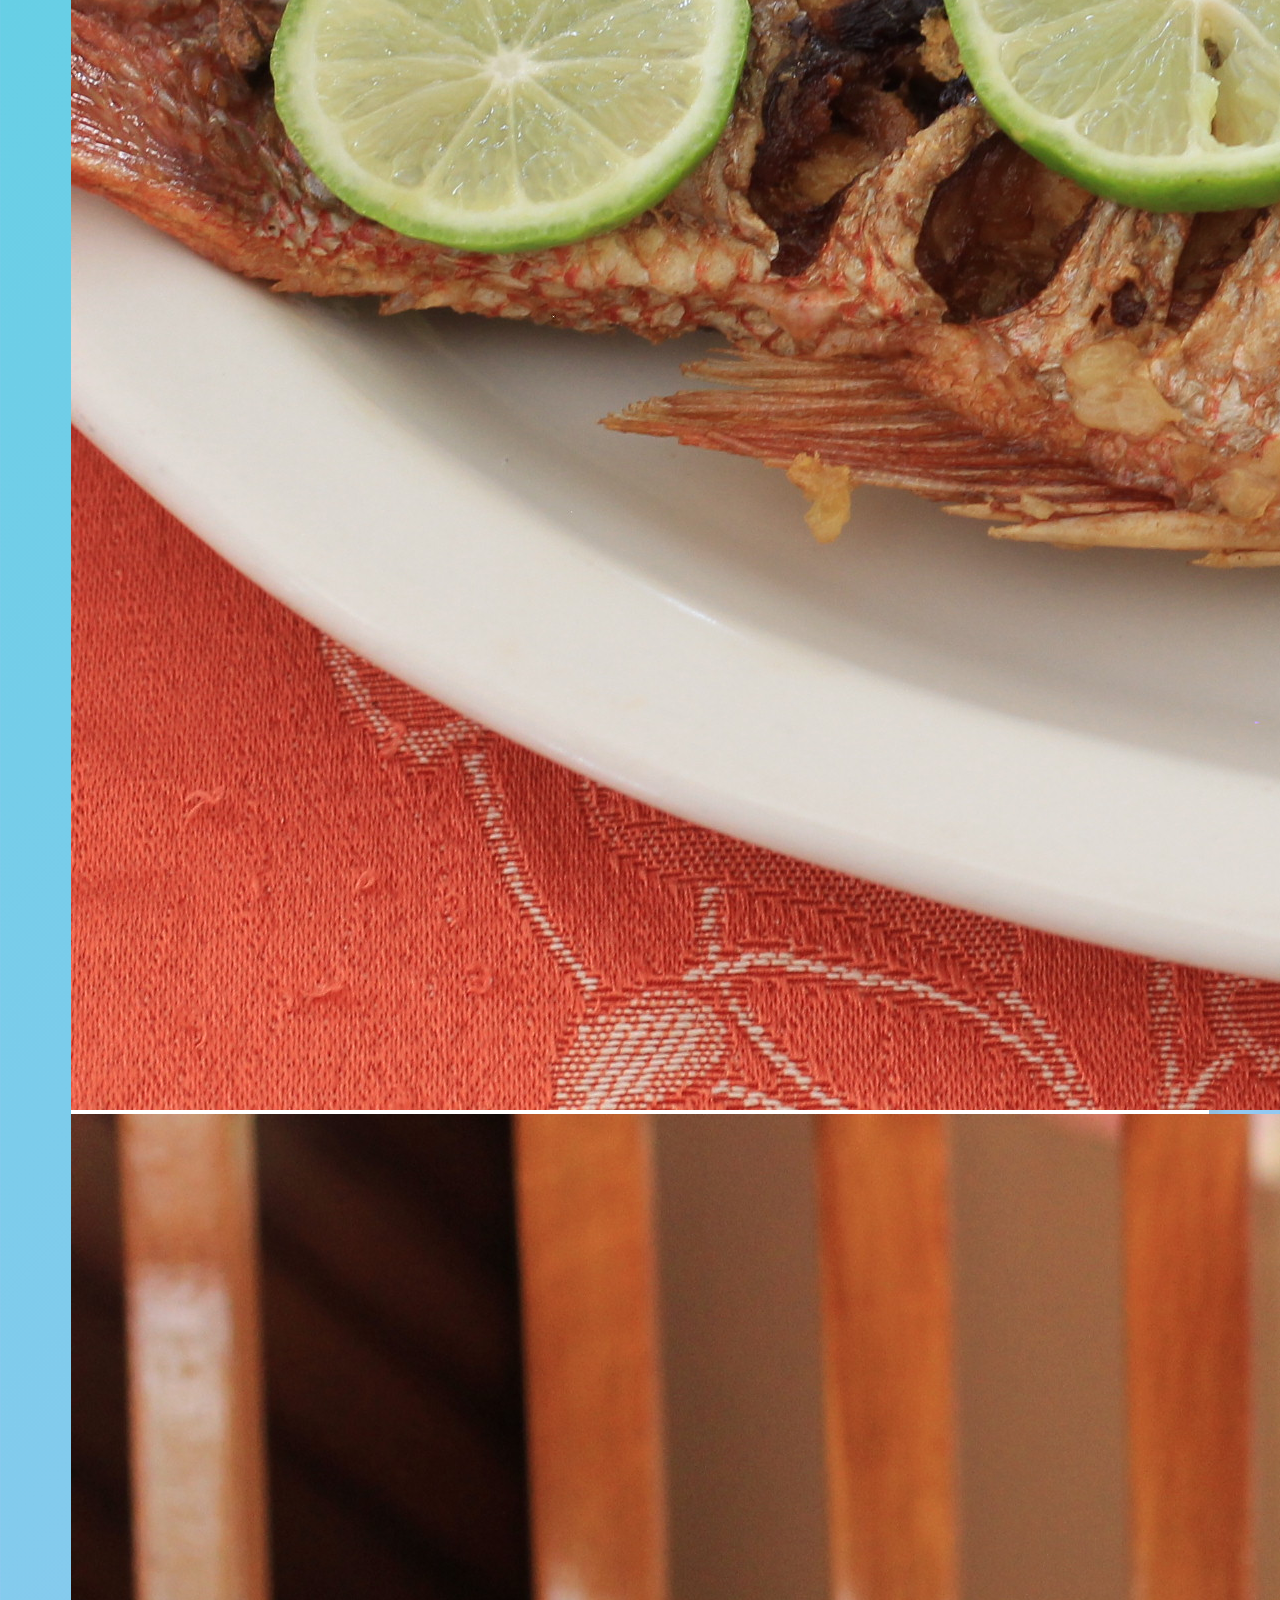
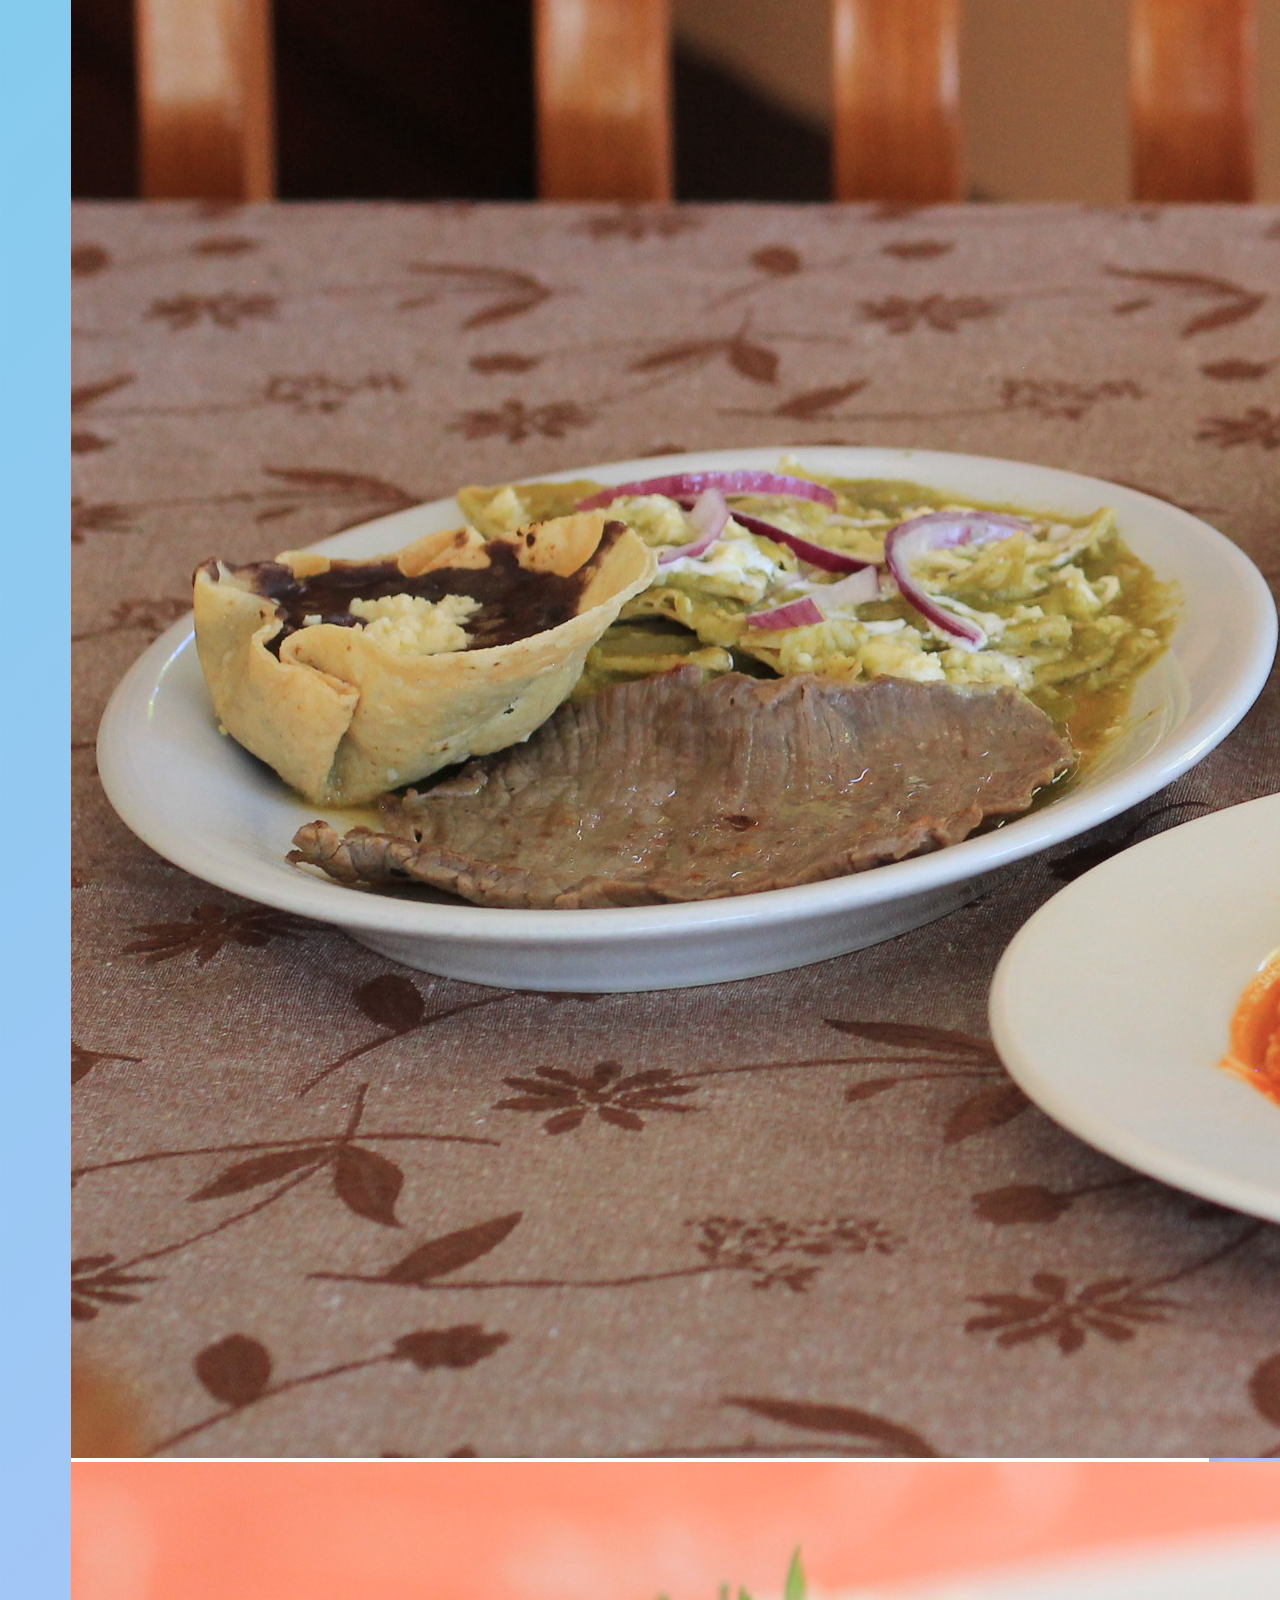
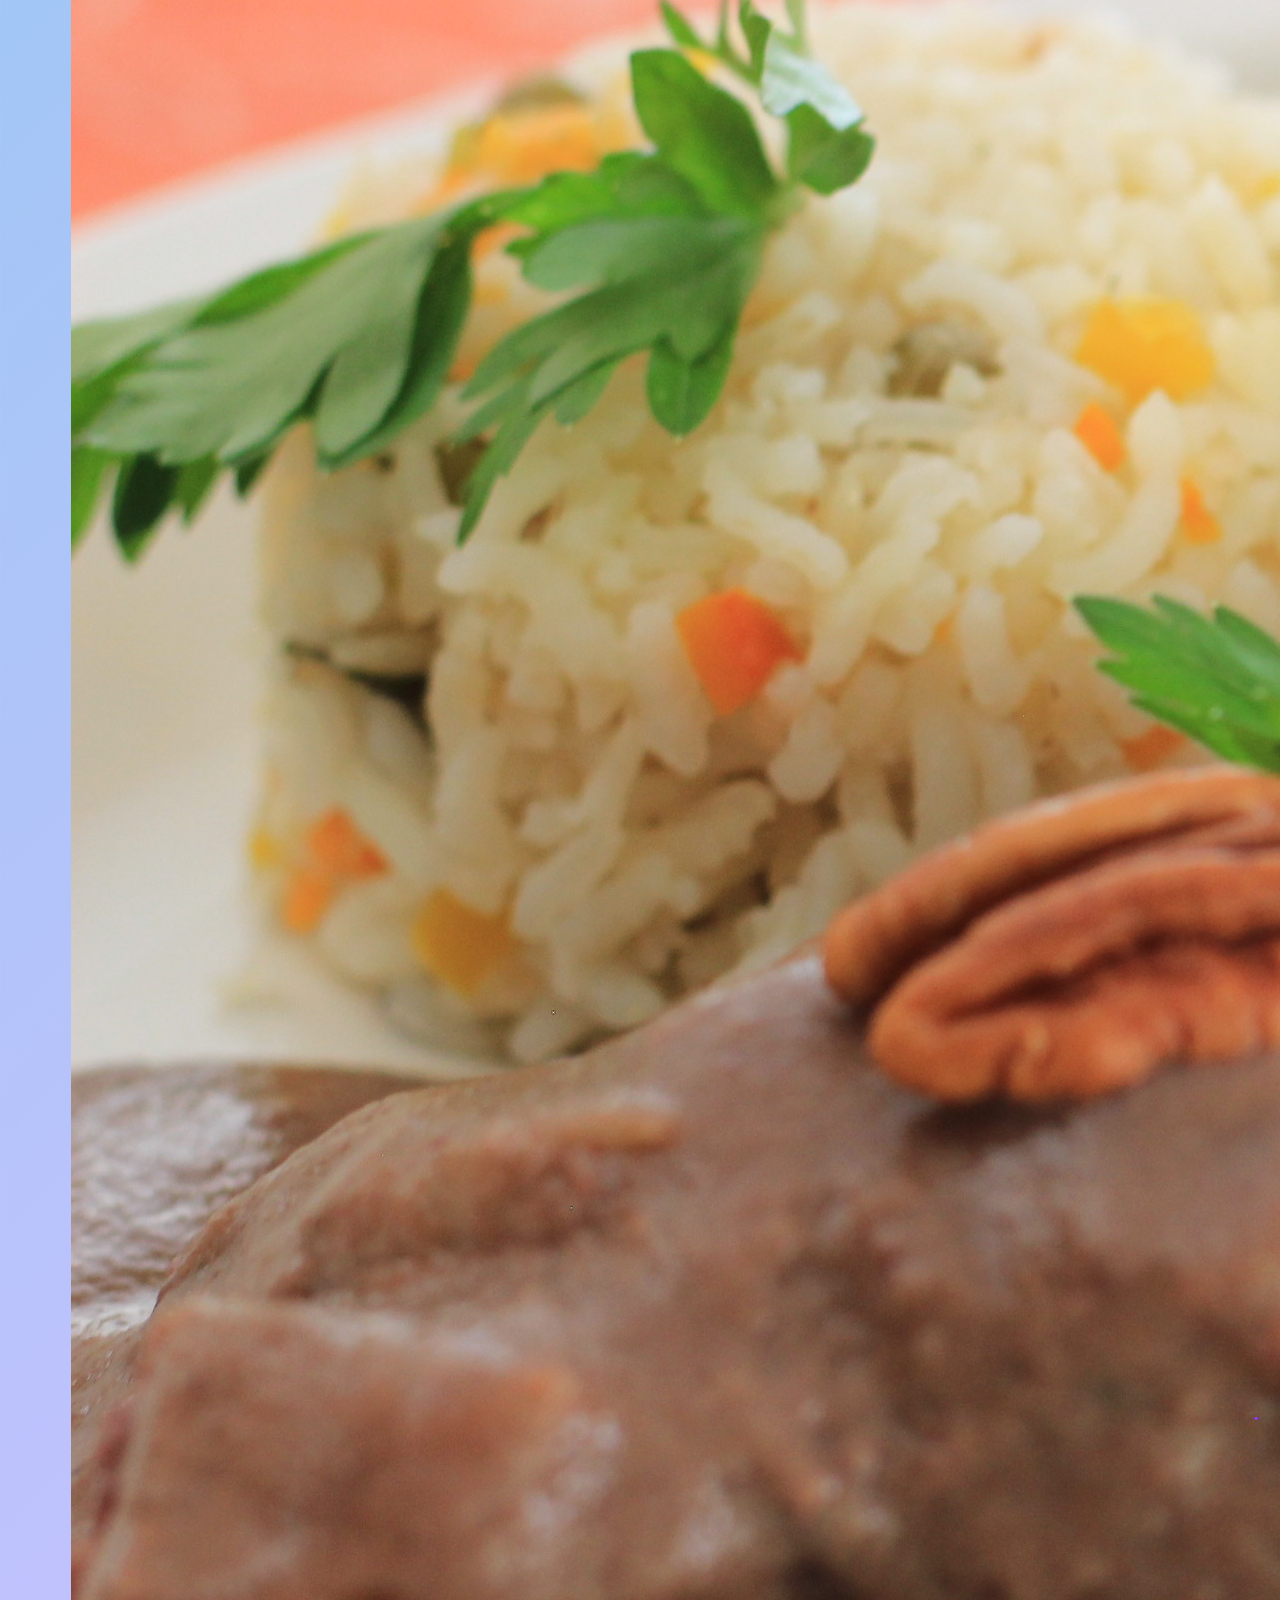
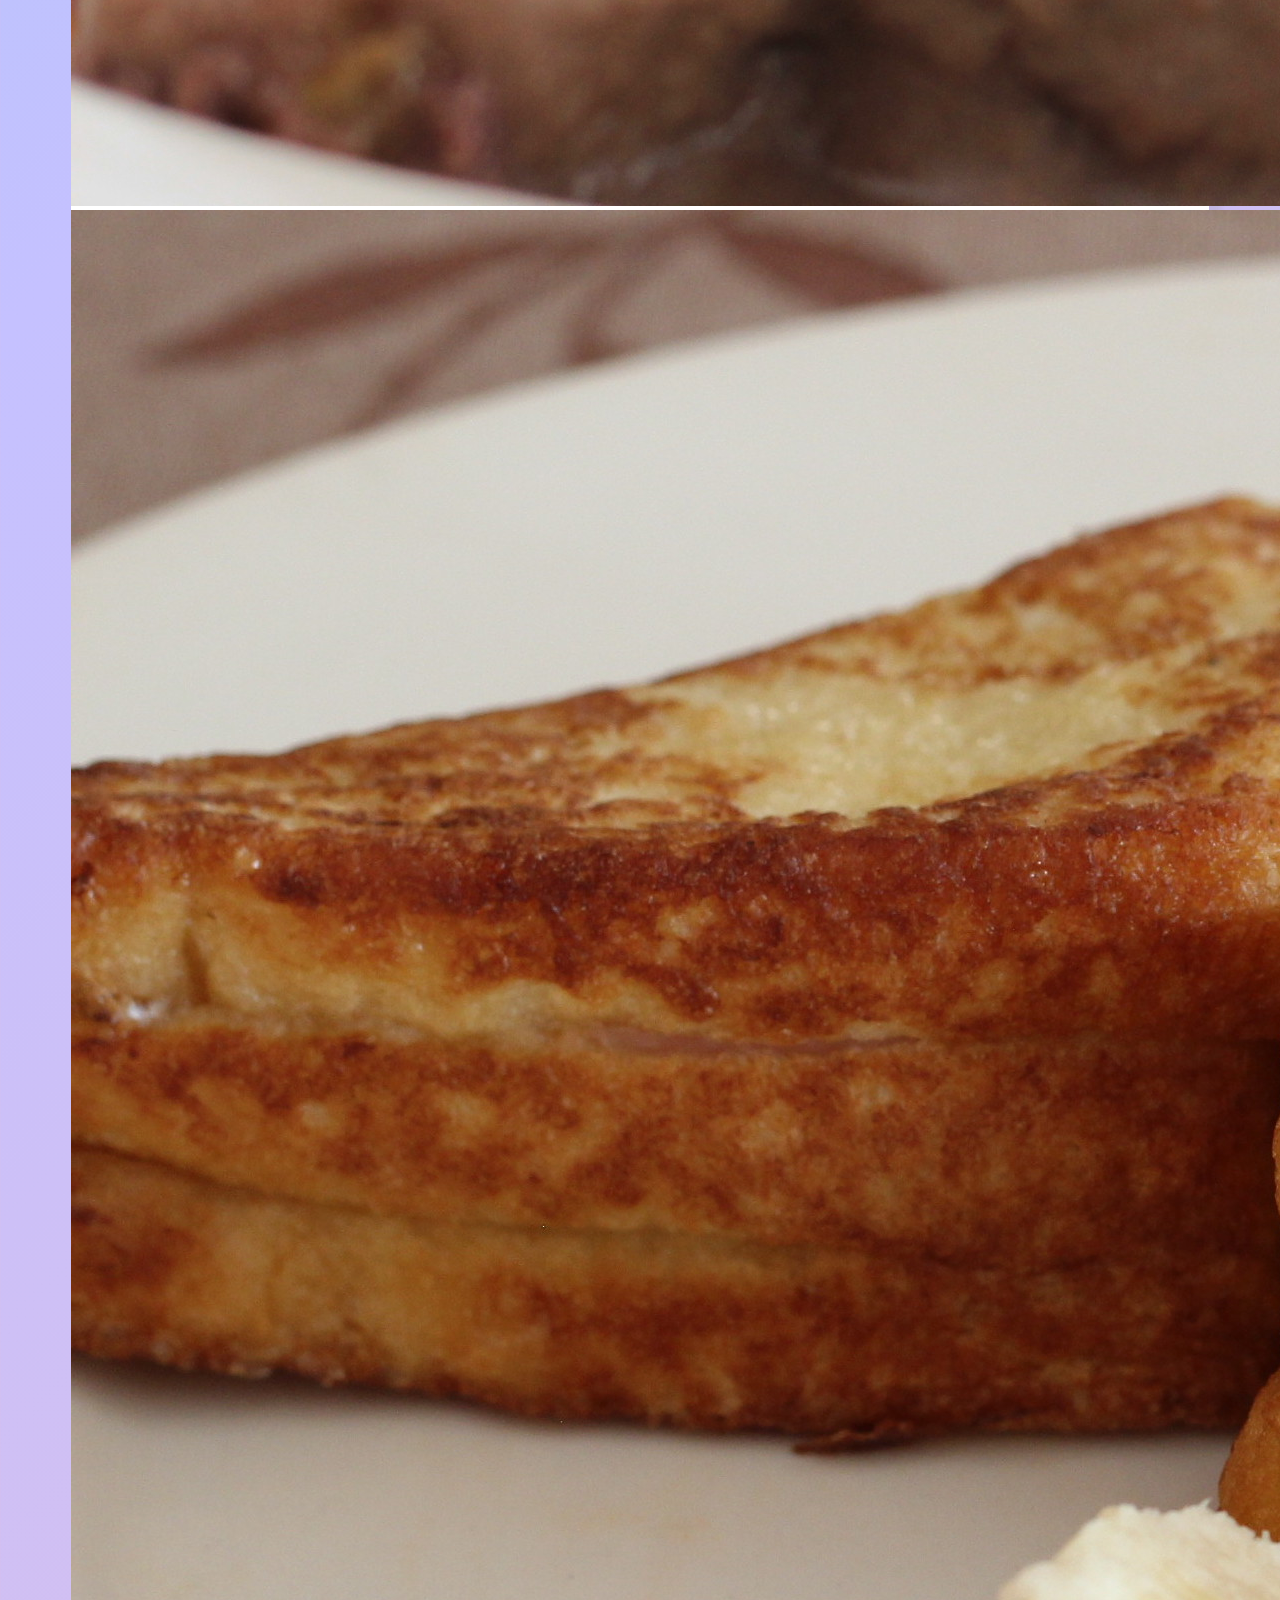
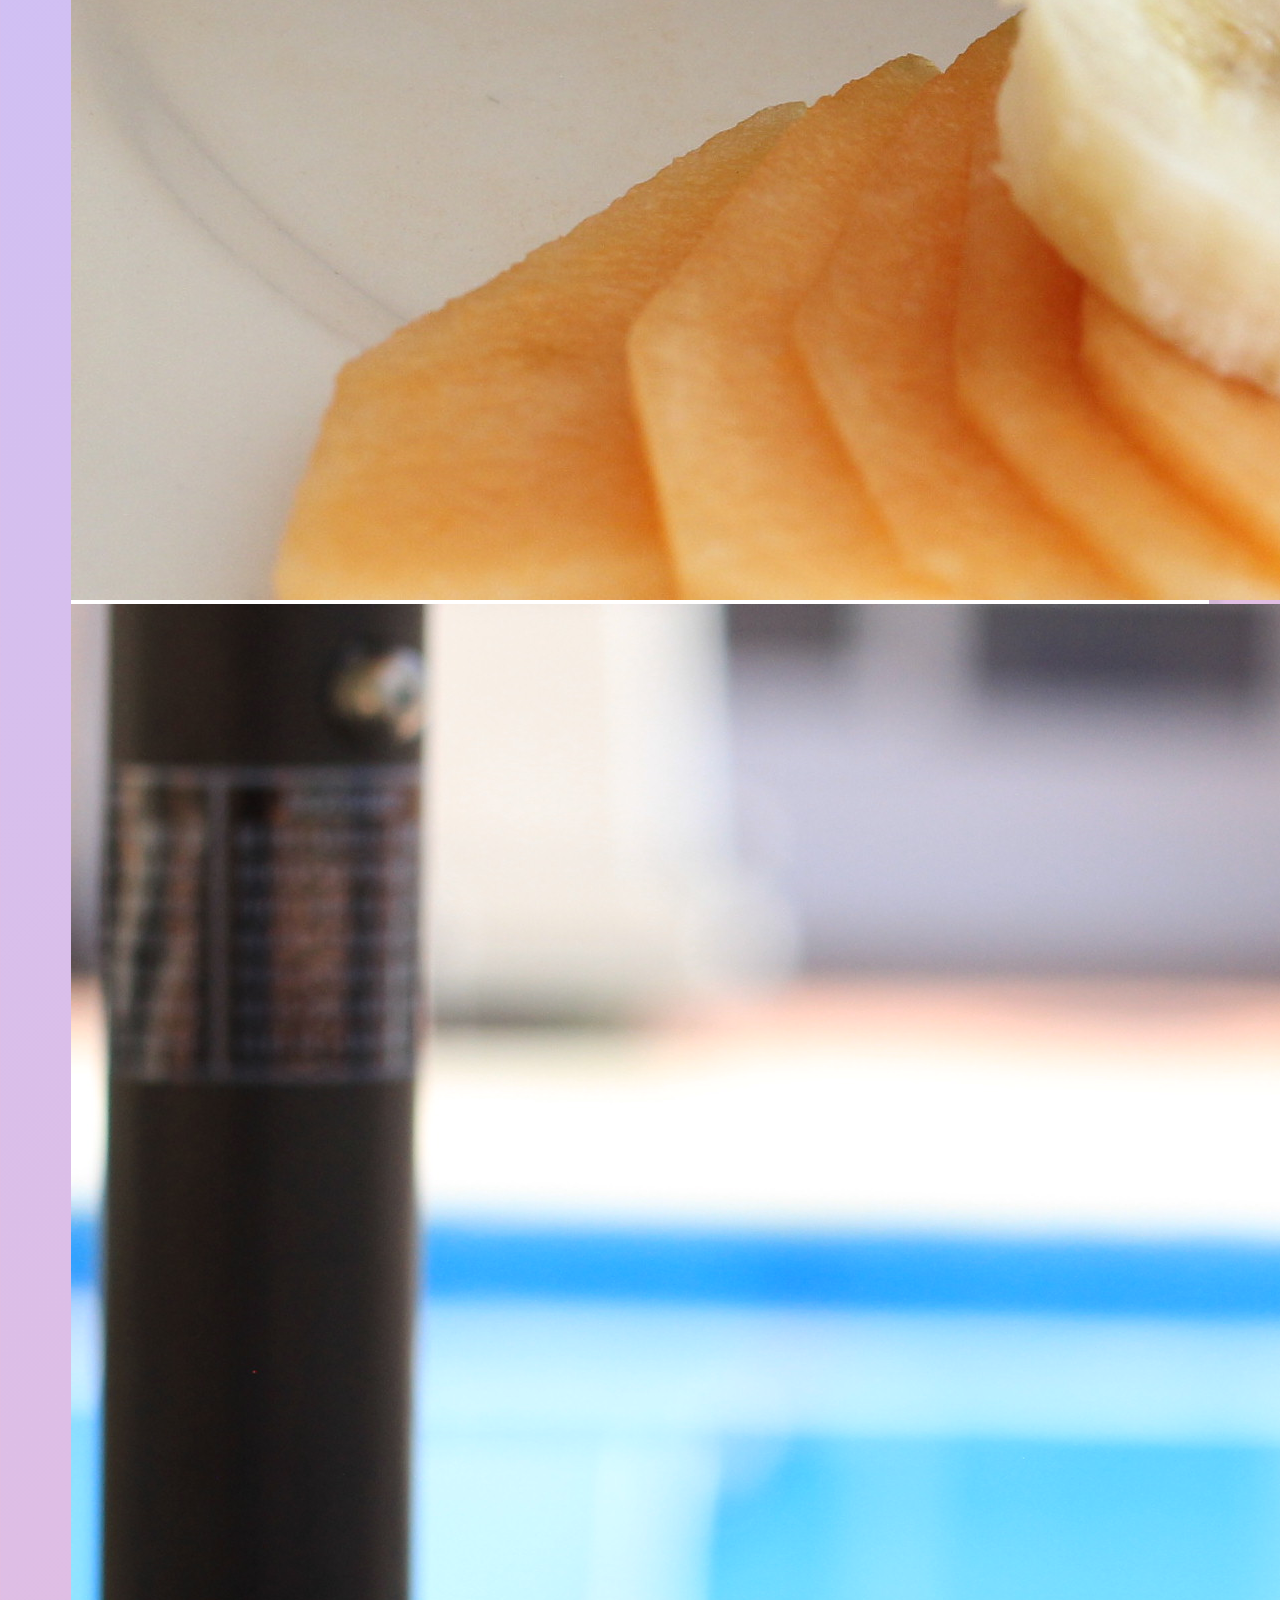
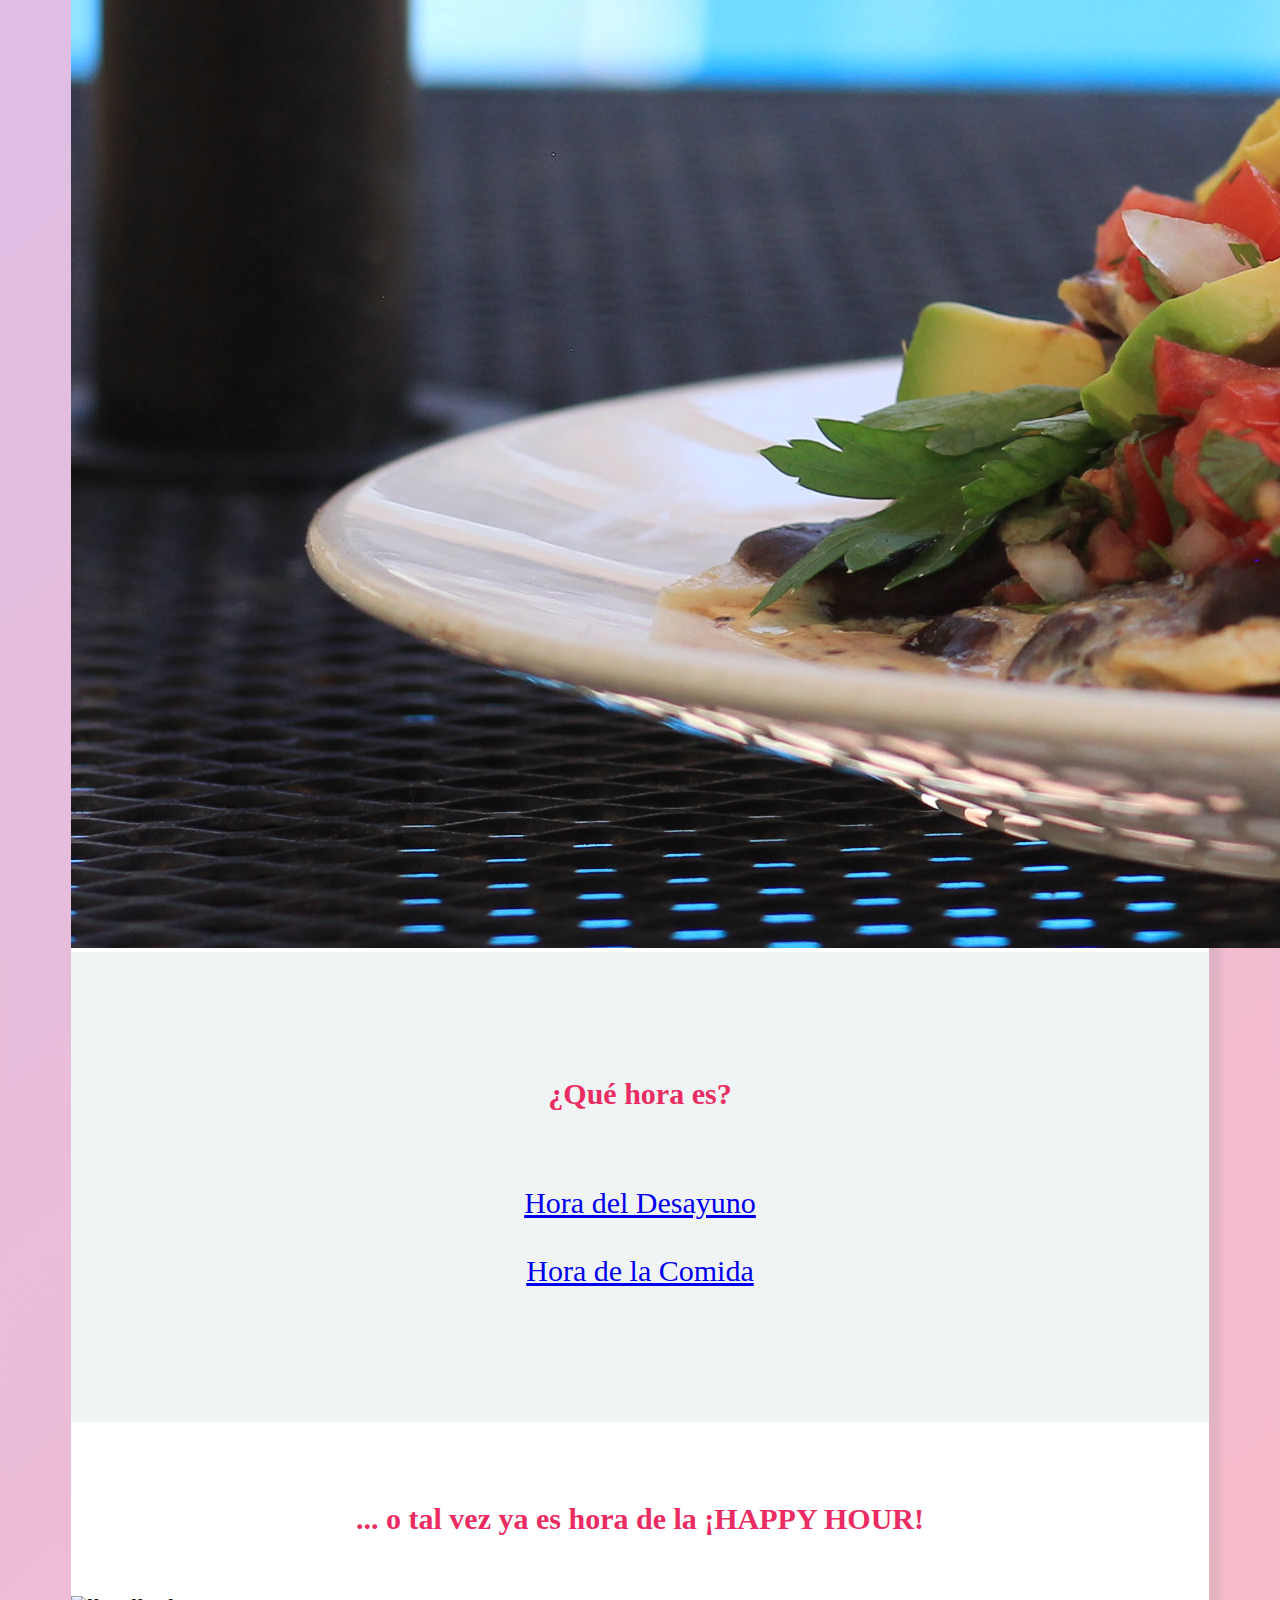
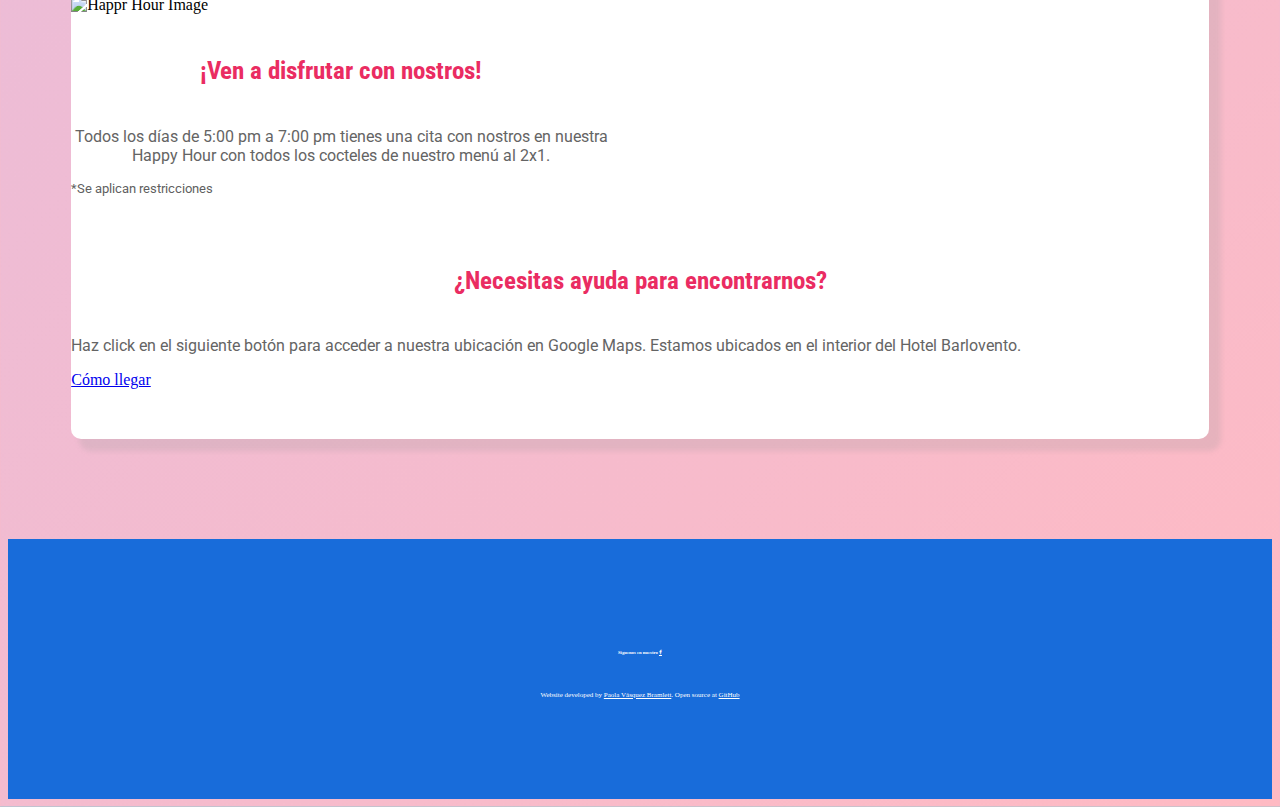
==== commit d84e3a78: "changed bg gradient" ====
--- a/index.html
+++ b/index.html
@@ -23,6 +23,7 @@
 
 </head>
 <body>
+    
         <nav id=nav-bar>
             <ul class="nav justify-content-center">
                 <li class="nav-item">
--- a/style.css
+++ b/style.css
@@ -1,5 +1,10 @@
 body {
-  background-image: linear-gradient(to top, #e6e9f0 0%, #eef1f5 100%);
+  background-image: linear-gradient(
+    -225deg,
+    #2cd8d5 0%,
+    #c5c1ff 56%,
+    #ffbac3 100%
+  );
 }
 
 #box {
@@ -12,7 +17,7 @@
 
 #nav-bar {
   padding-top: 15px;
-  background-color: #3f71b5;
+  background-color: #186cda;
 }
 
 #logo-principal {
@@ -51,7 +56,7 @@
 }
 
 p {
-  color: rgb(95, 95, 95);
+  color: rgb(100, 100, 100);
   font-size: 13px;
   font-family: "Roboto", sans-serif;
 }
@@ -64,13 +69,14 @@
 
 #menu-tabs {
   padding: 20px;
-  background-color: #f4f4f4;
-  border-radius: 10px;
-  margin-bottom: 20px;
 }
 
 #row-box {
   padding-top: 25px;
+  padding-bottom: 20px;
+  background-color: #f1f4f5;
+  border-radius: 10px;
+  margin-bottom: 10px;
 }
 
 strong {
@@ -86,7 +92,7 @@
 
 #button-box {
   max-width: 100%;
-  background-color: #f4f4f2;
+  background-color: #f1f4f5;
   padding: 50px;
 }
 
@@ -121,7 +127,7 @@
 #happy-hour-s {
   text-align: center;
   font-size: 16px;
-  color: rgb(95, 95, 95);
+  color: rgb(100, 100, 100);
 }
 
 #address-card {
@@ -140,10 +146,10 @@
 
 footer {
   text-align: center;
-  font-size: 8px;
-  margin: 100px 0;
+  font-size: 7px;
+  margin-top: 100px;
   color: white;
-  background-color: #3f71b5;
+  background-color: #186cda;
   padding: 100px;
 }
 #footer a {
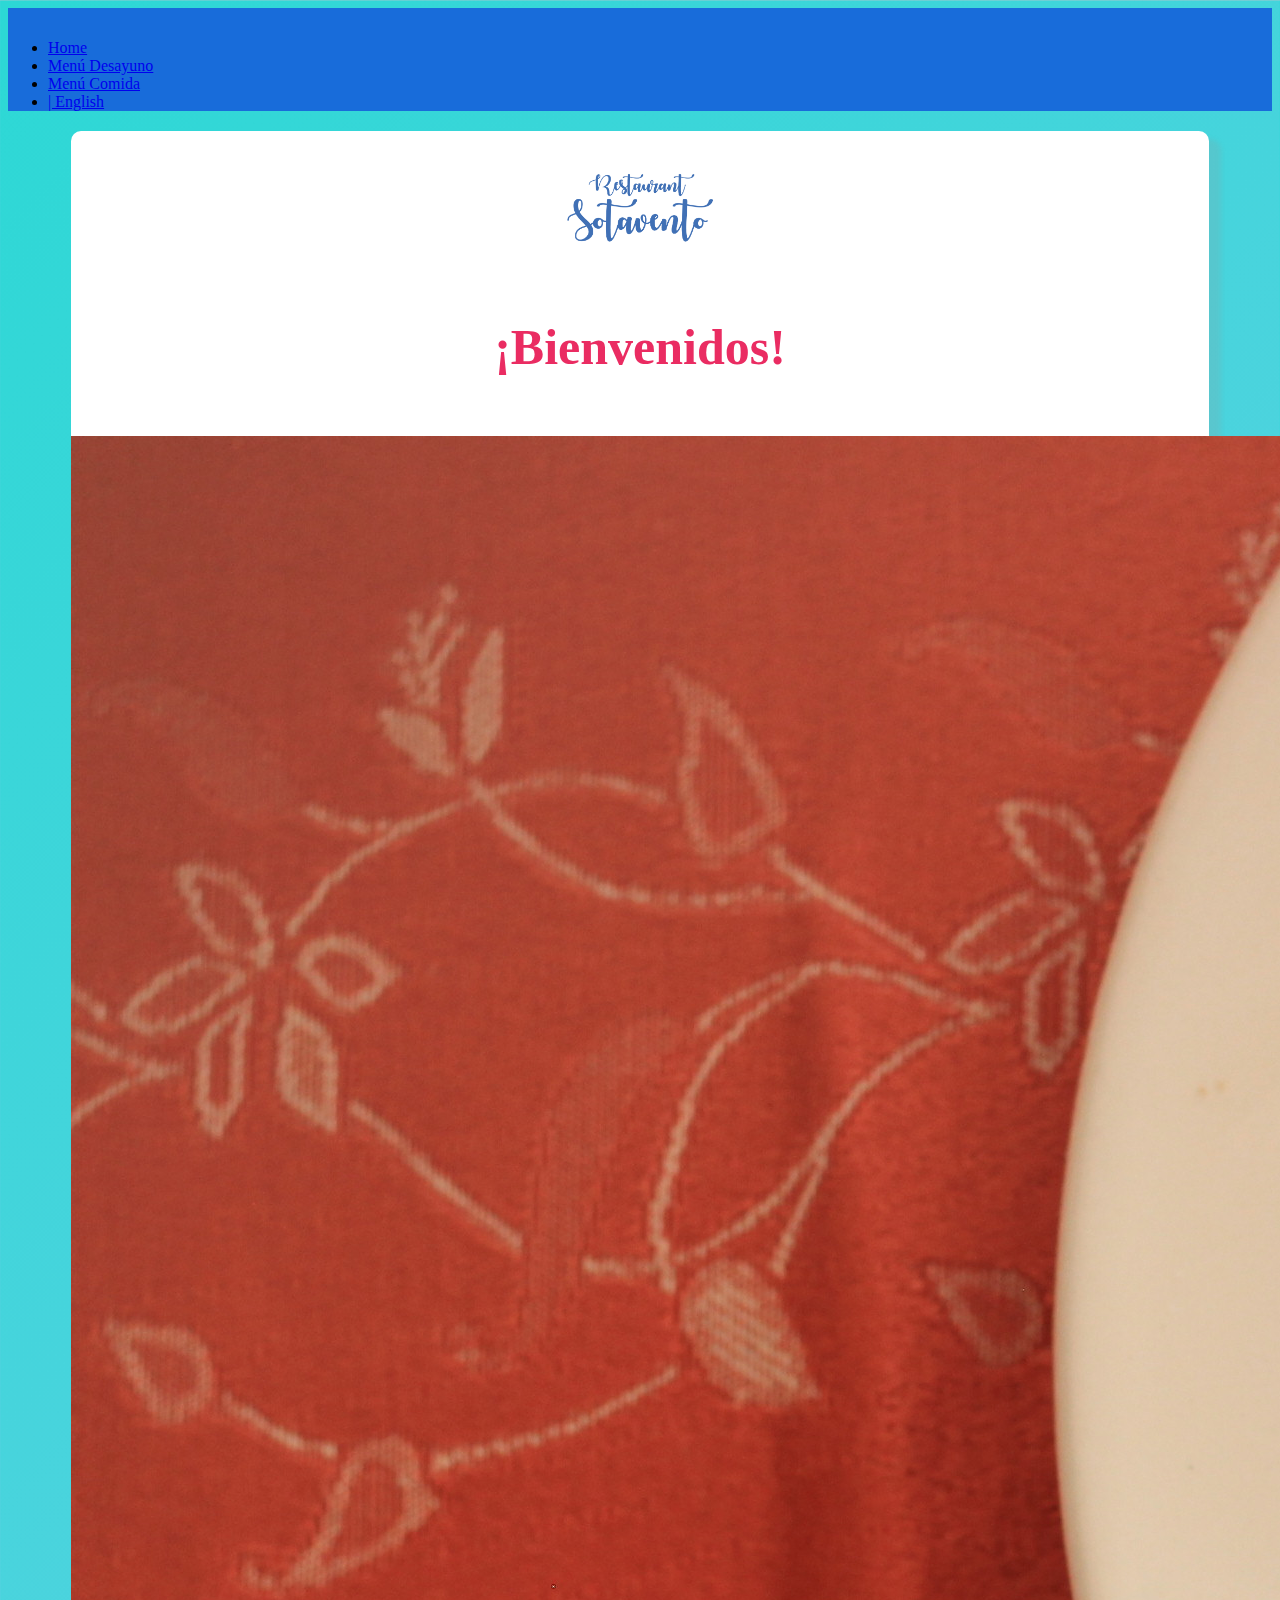
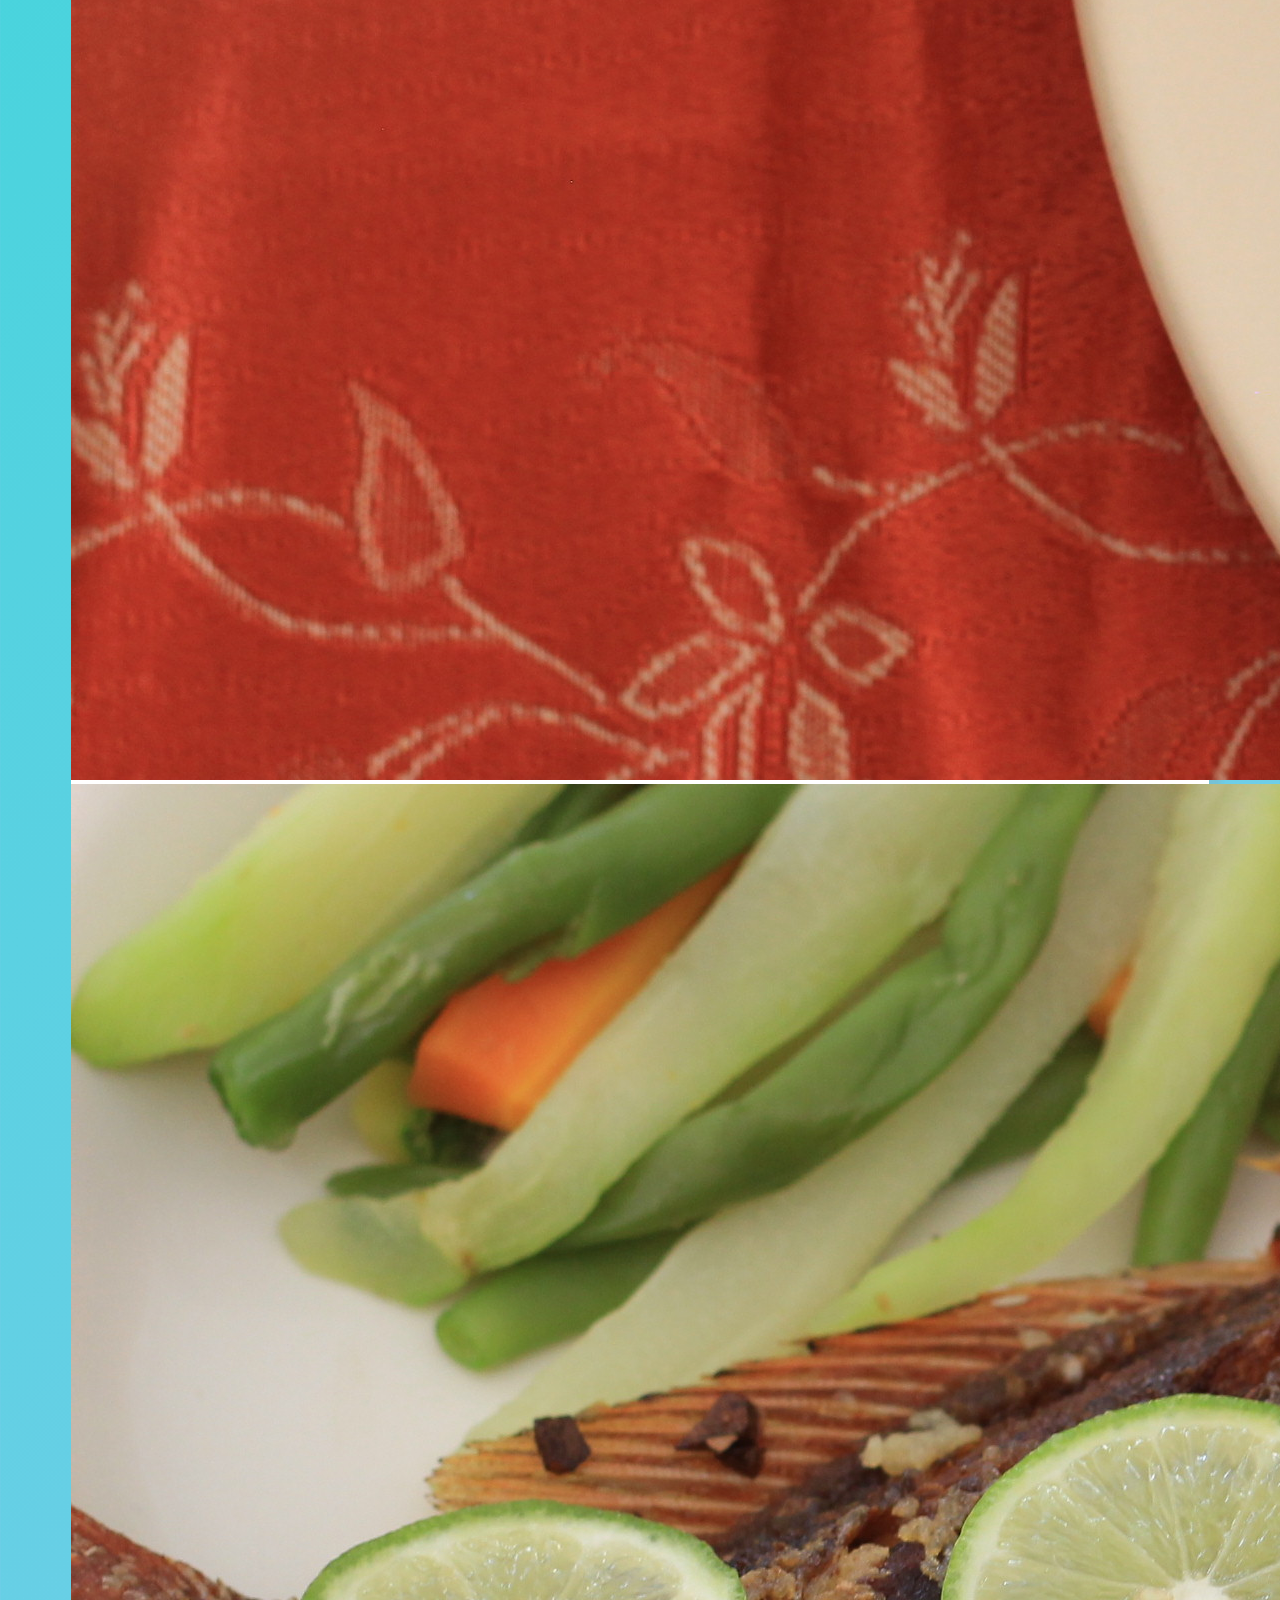
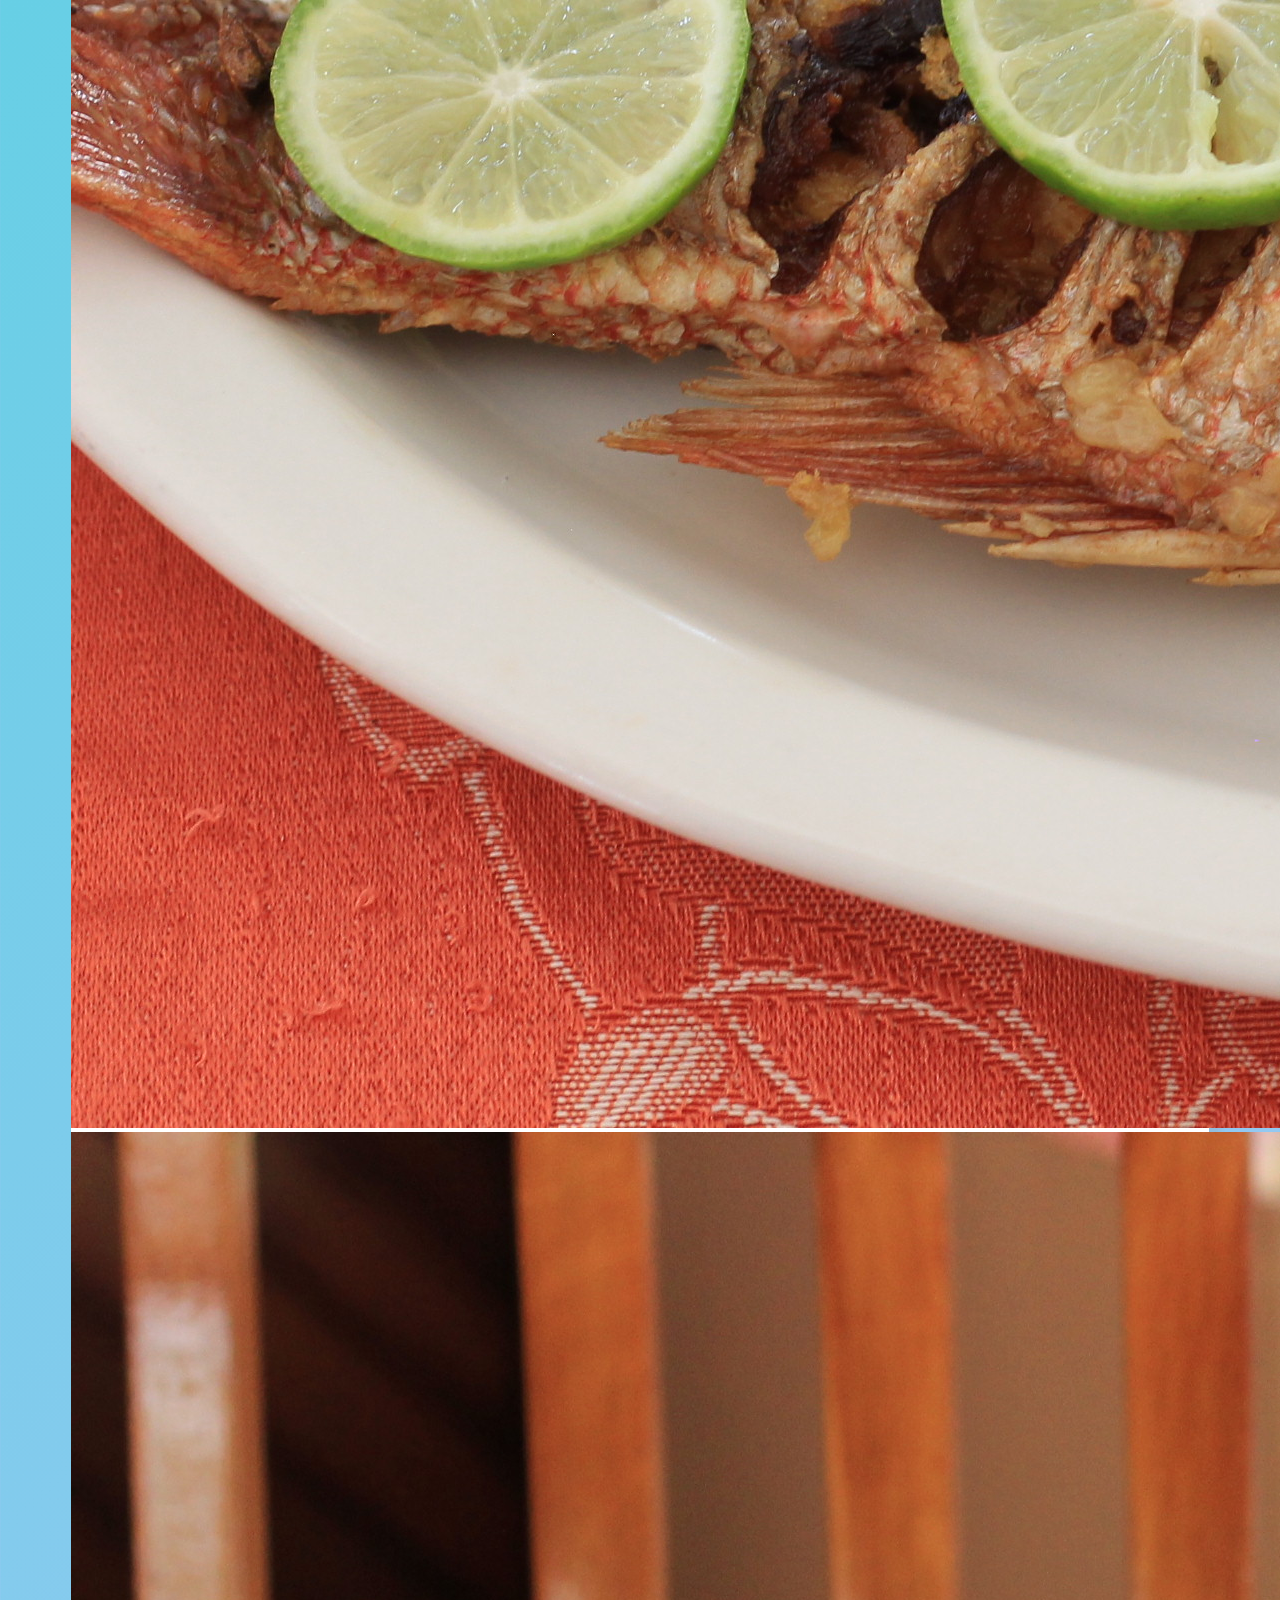
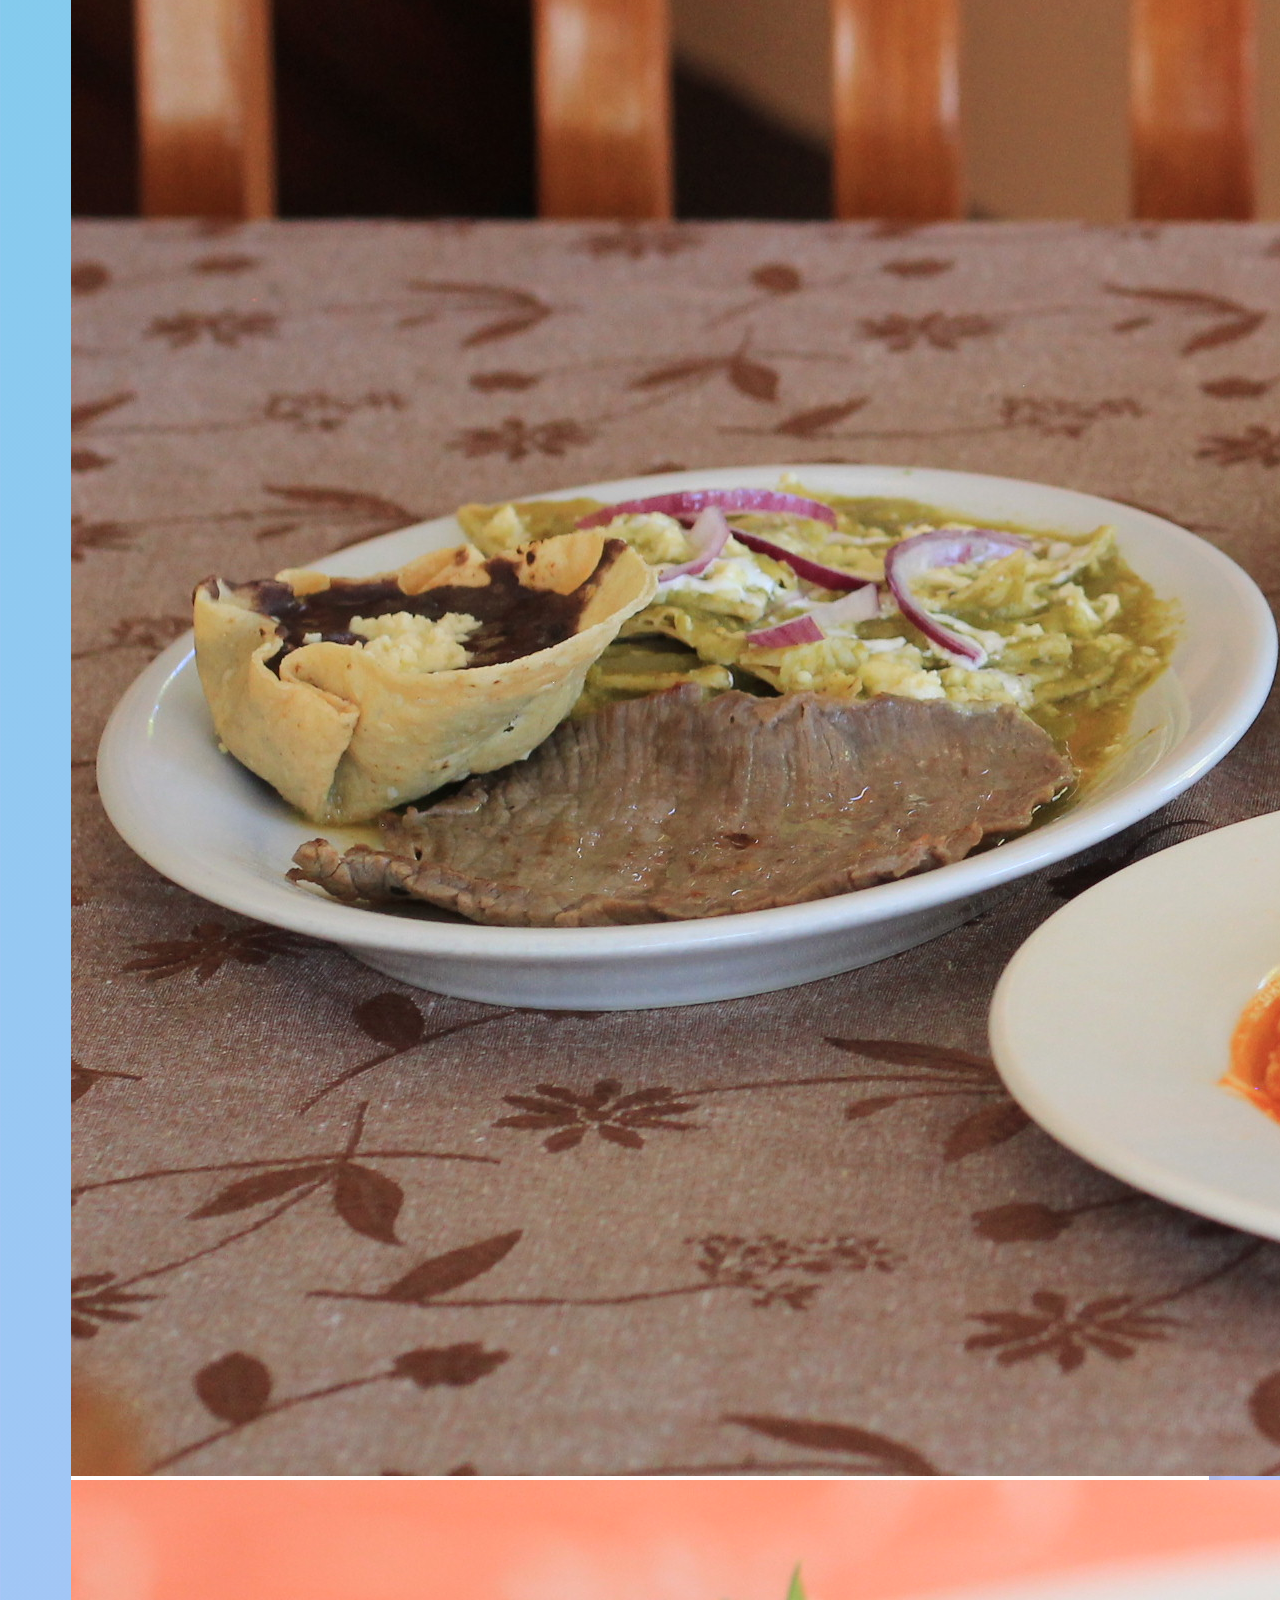
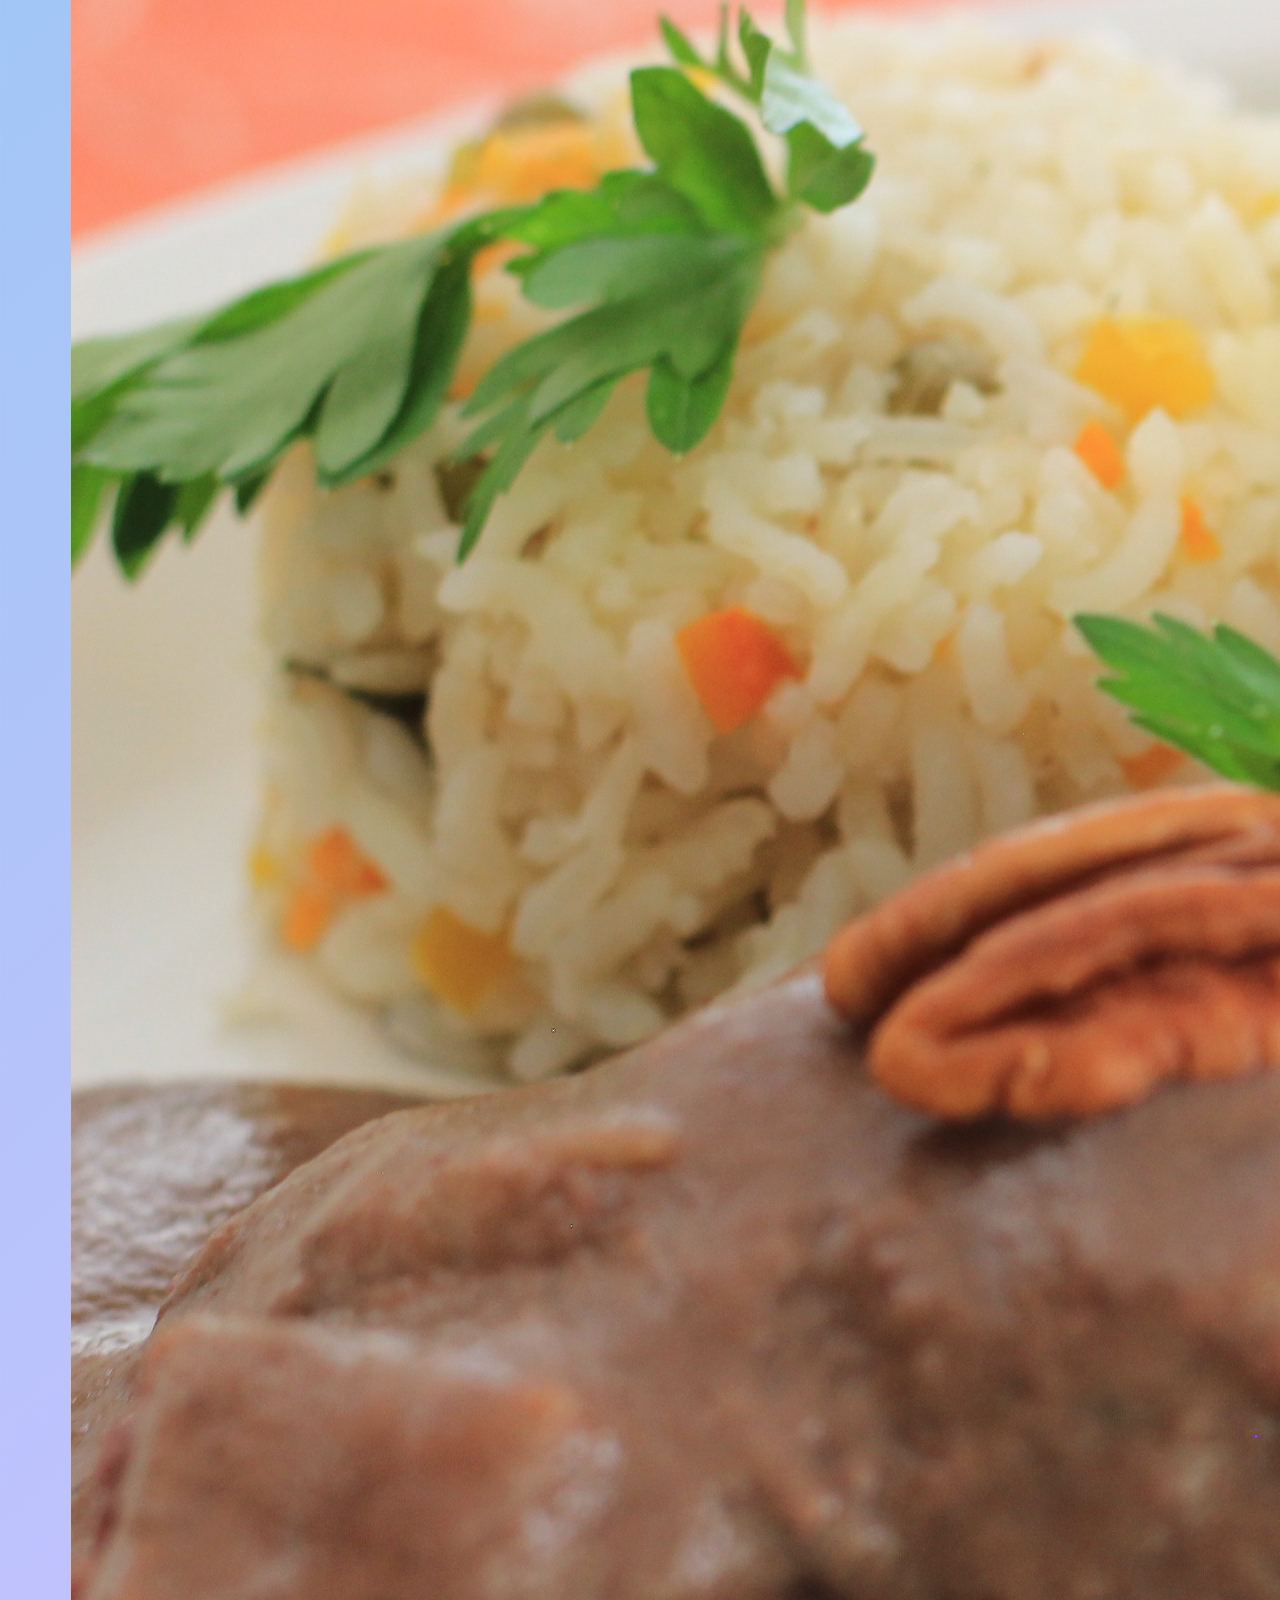
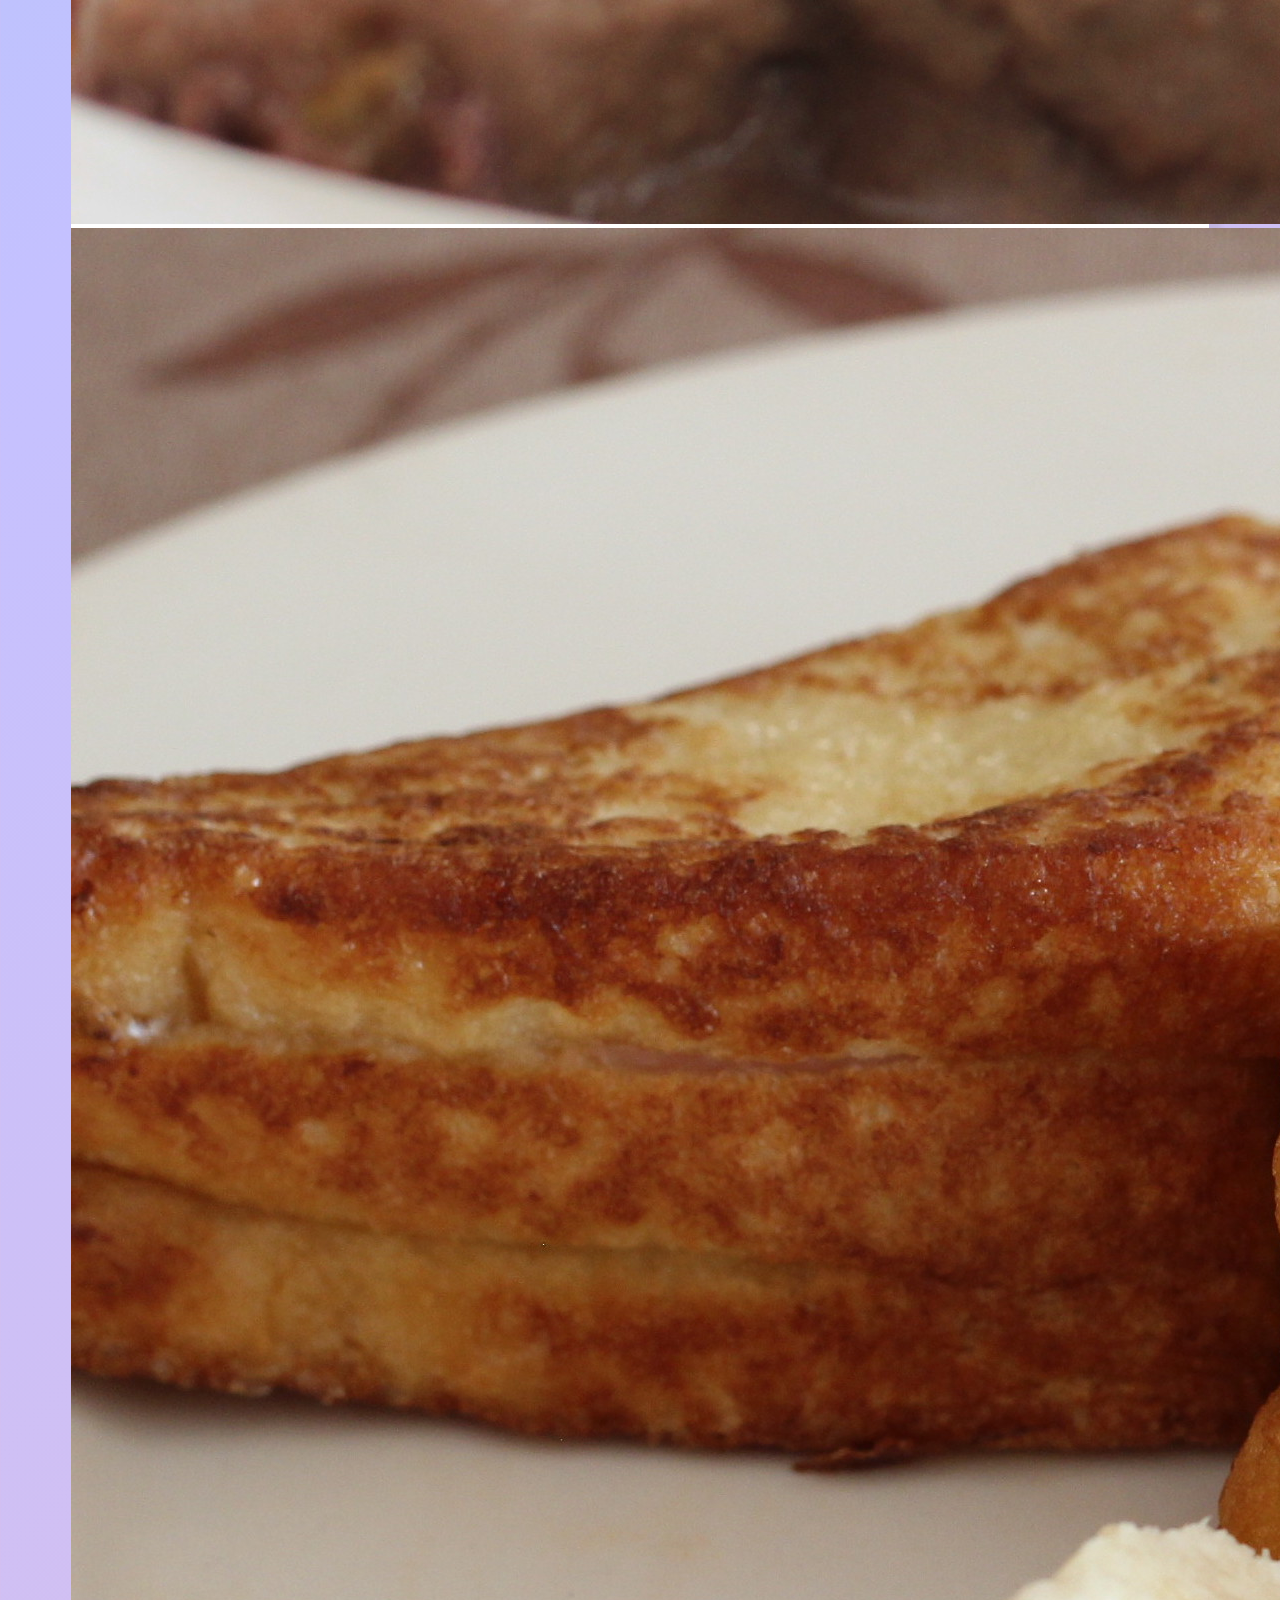
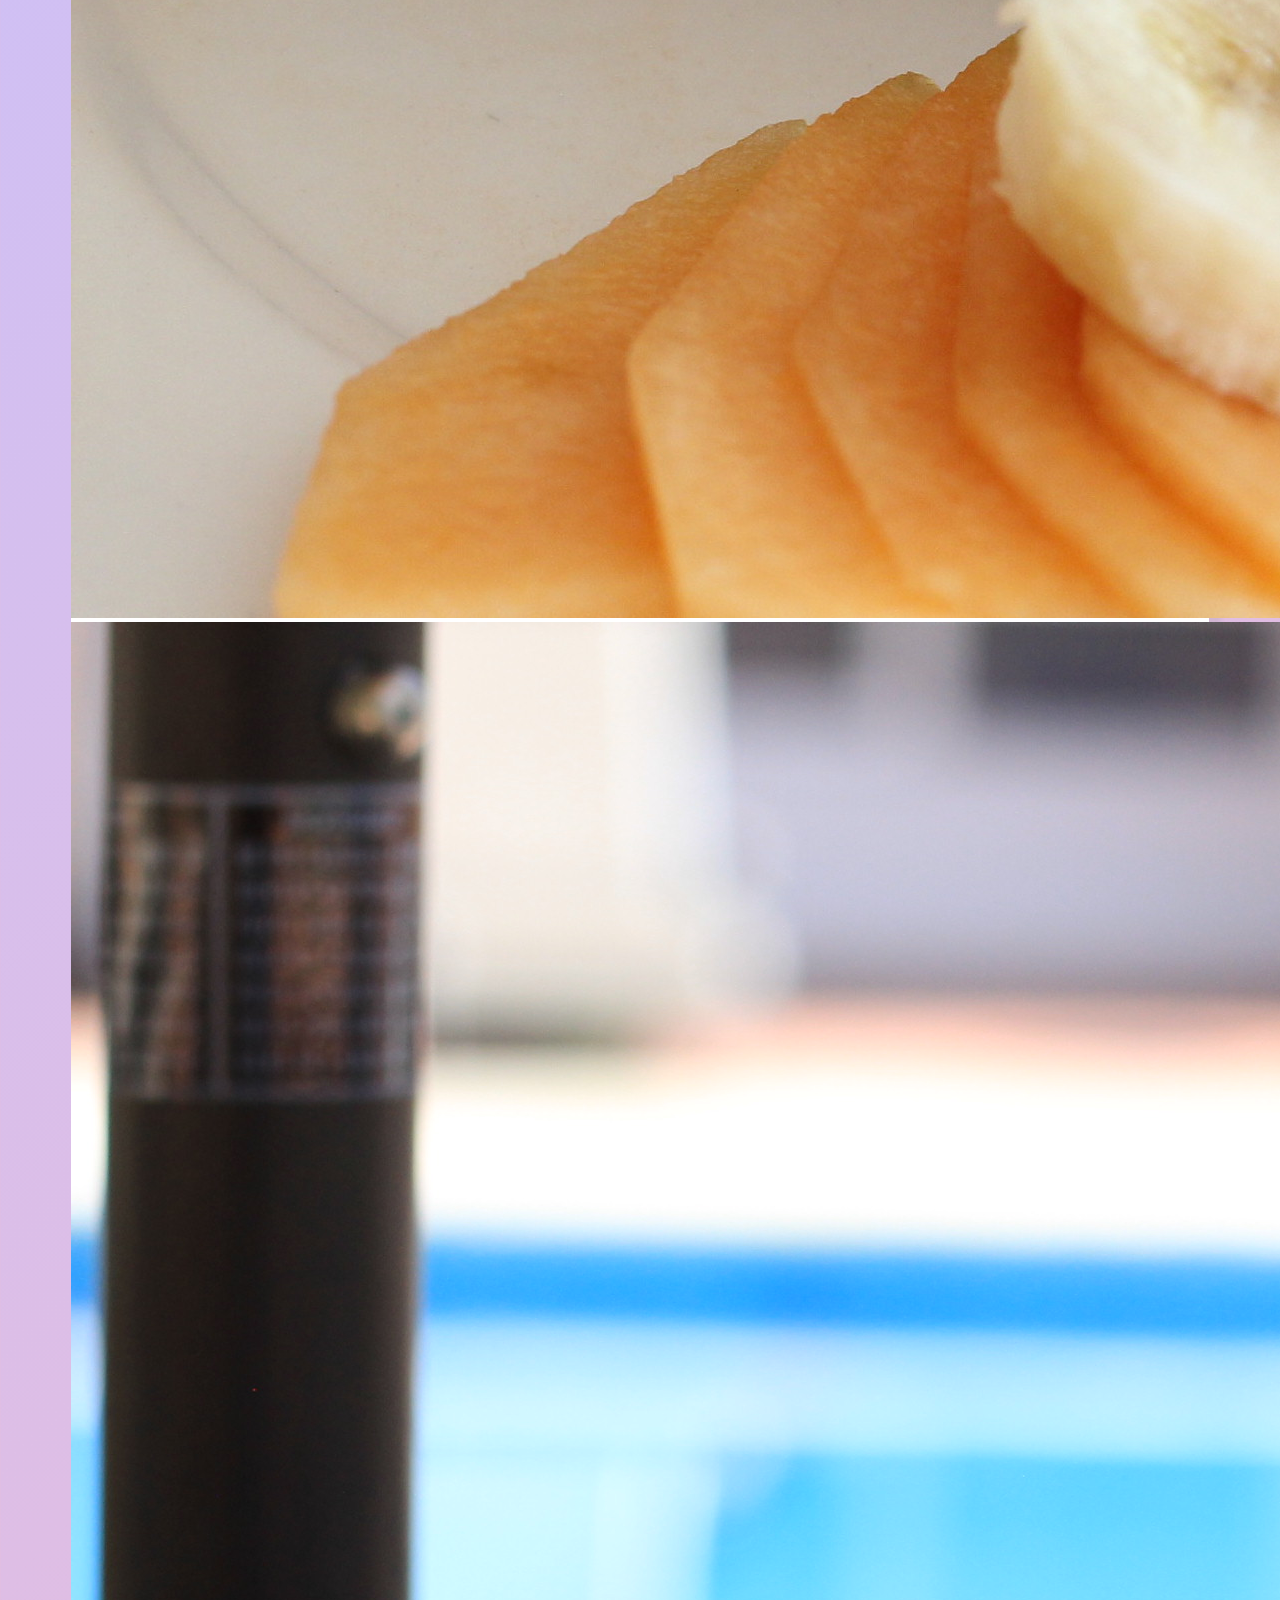
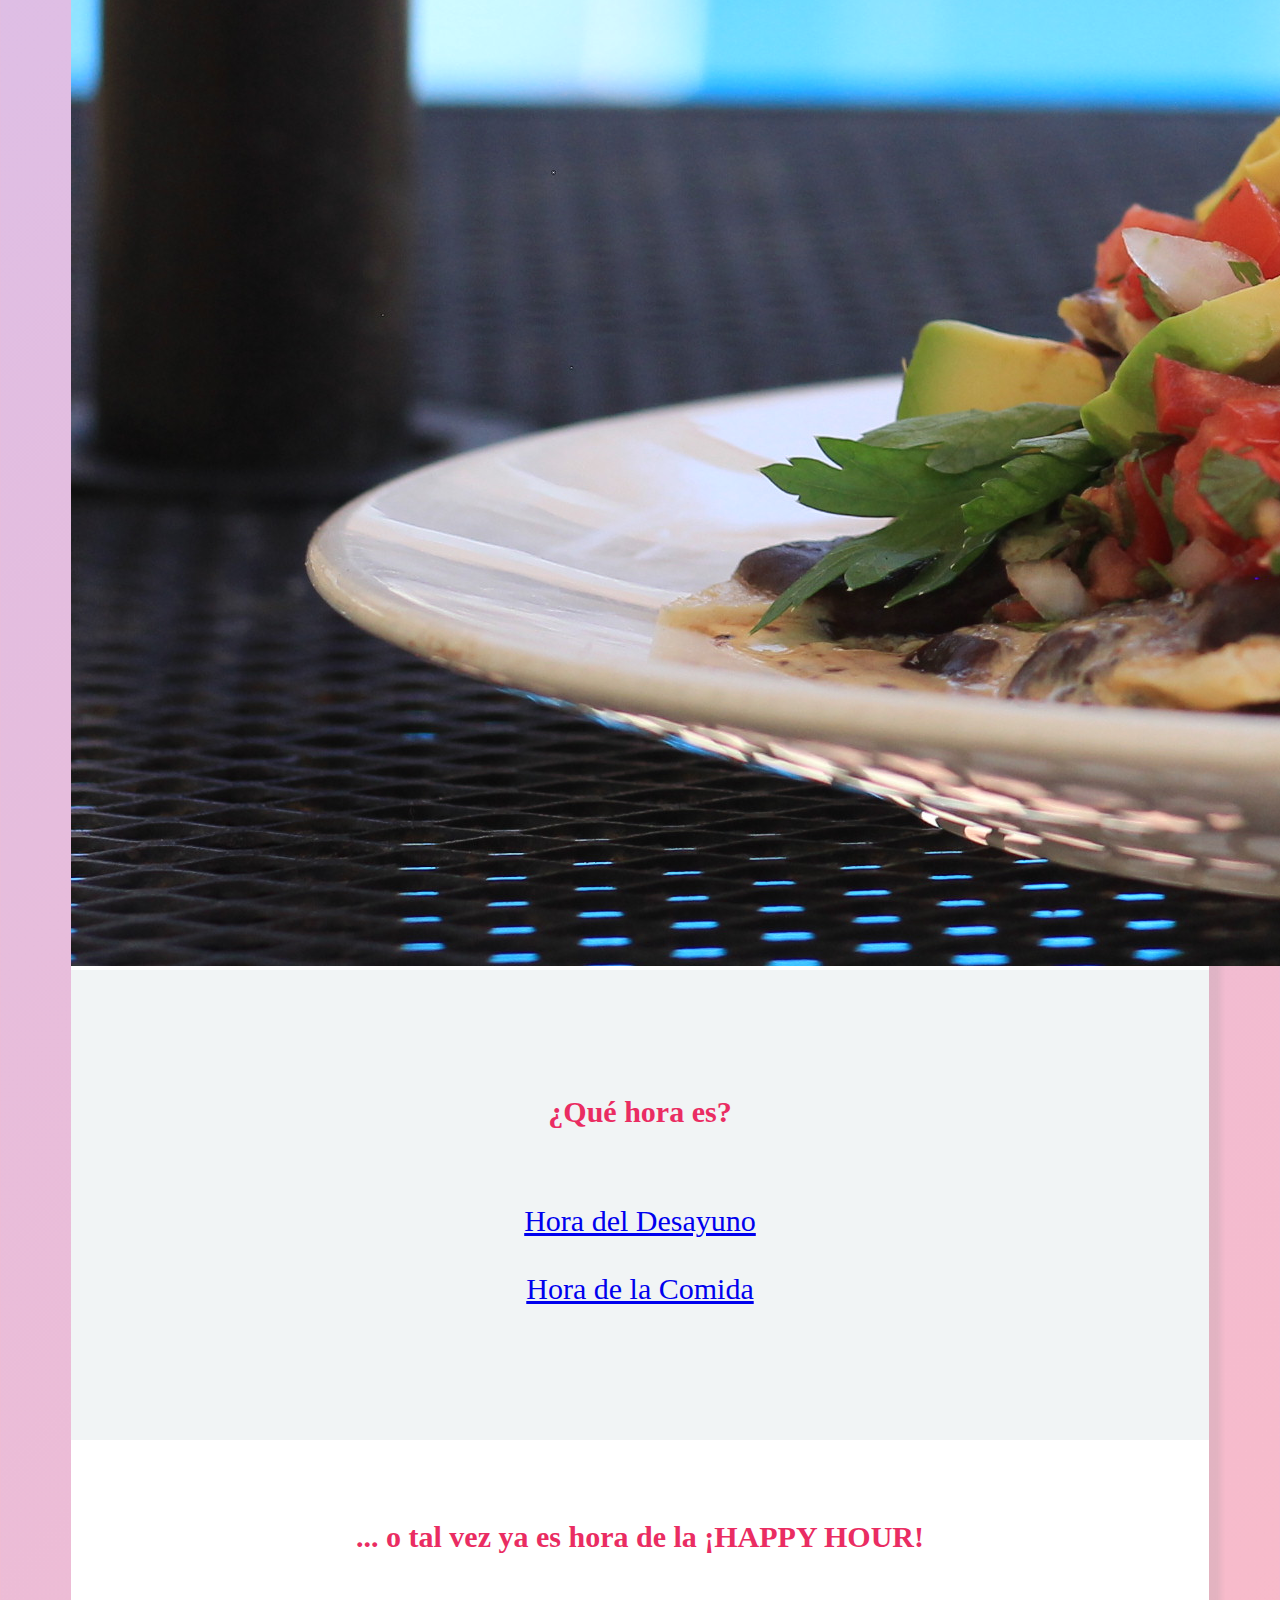
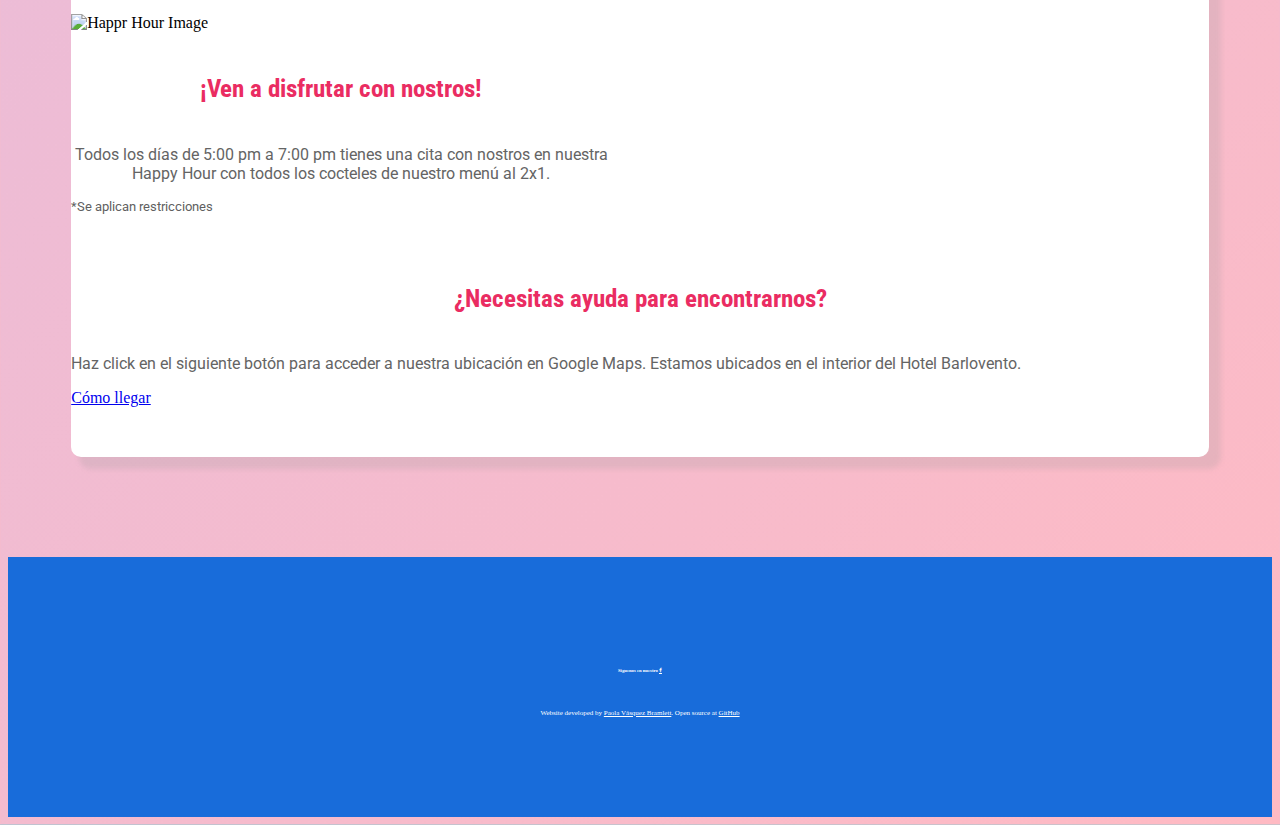
==== commit d30a0abc: "Added english breakfast menu and home" ====
--- a/index.html
+++ b/index.html
@@ -34,6 +34,9 @@
                 </li>
                 <li class="nav-item">
                     <a class="nav-link text-white" href="comida.html">Menú Comida</a>
+                </li>
+                <li class="nav-item">
+                    <a class="nav-link text-white" aria-current="page" href="englishindex.html">| English</a>
                 </li>
             </ul>
         </nav>
@@ -145,5 +148,7 @@
     <script src="https://cdn.jsdelivr.net/npm/bootstrap@5.0.0-beta1/dist/js/bootstrap.bundle.min.js"
         integrity="sha384-ygbV9kiqUc6oa4msXn9868pTtWMgiQaeYH7/t7LECLbyPA2x65Kgf80OJFdroafW"
         crossorigin="anonymous"></script>
+    
+    <script src="script.js"></script>
 </body>
 </html>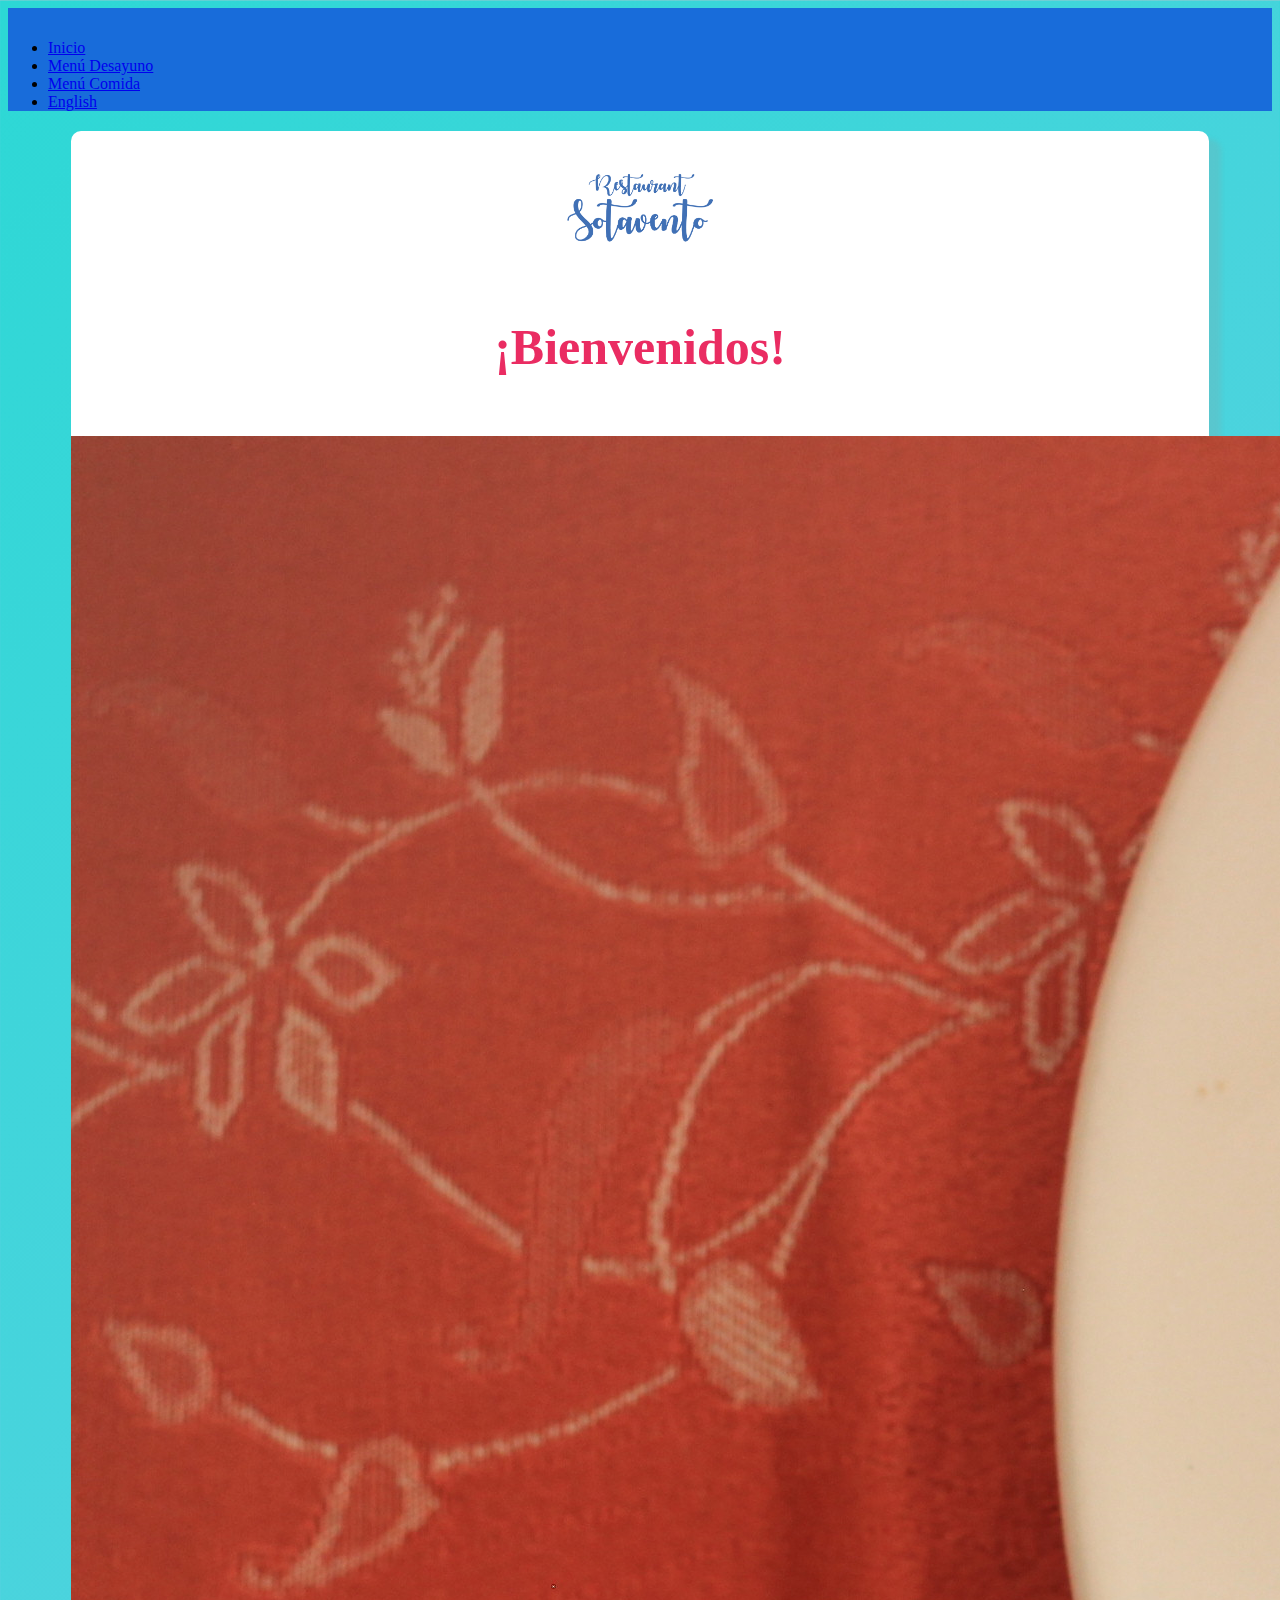
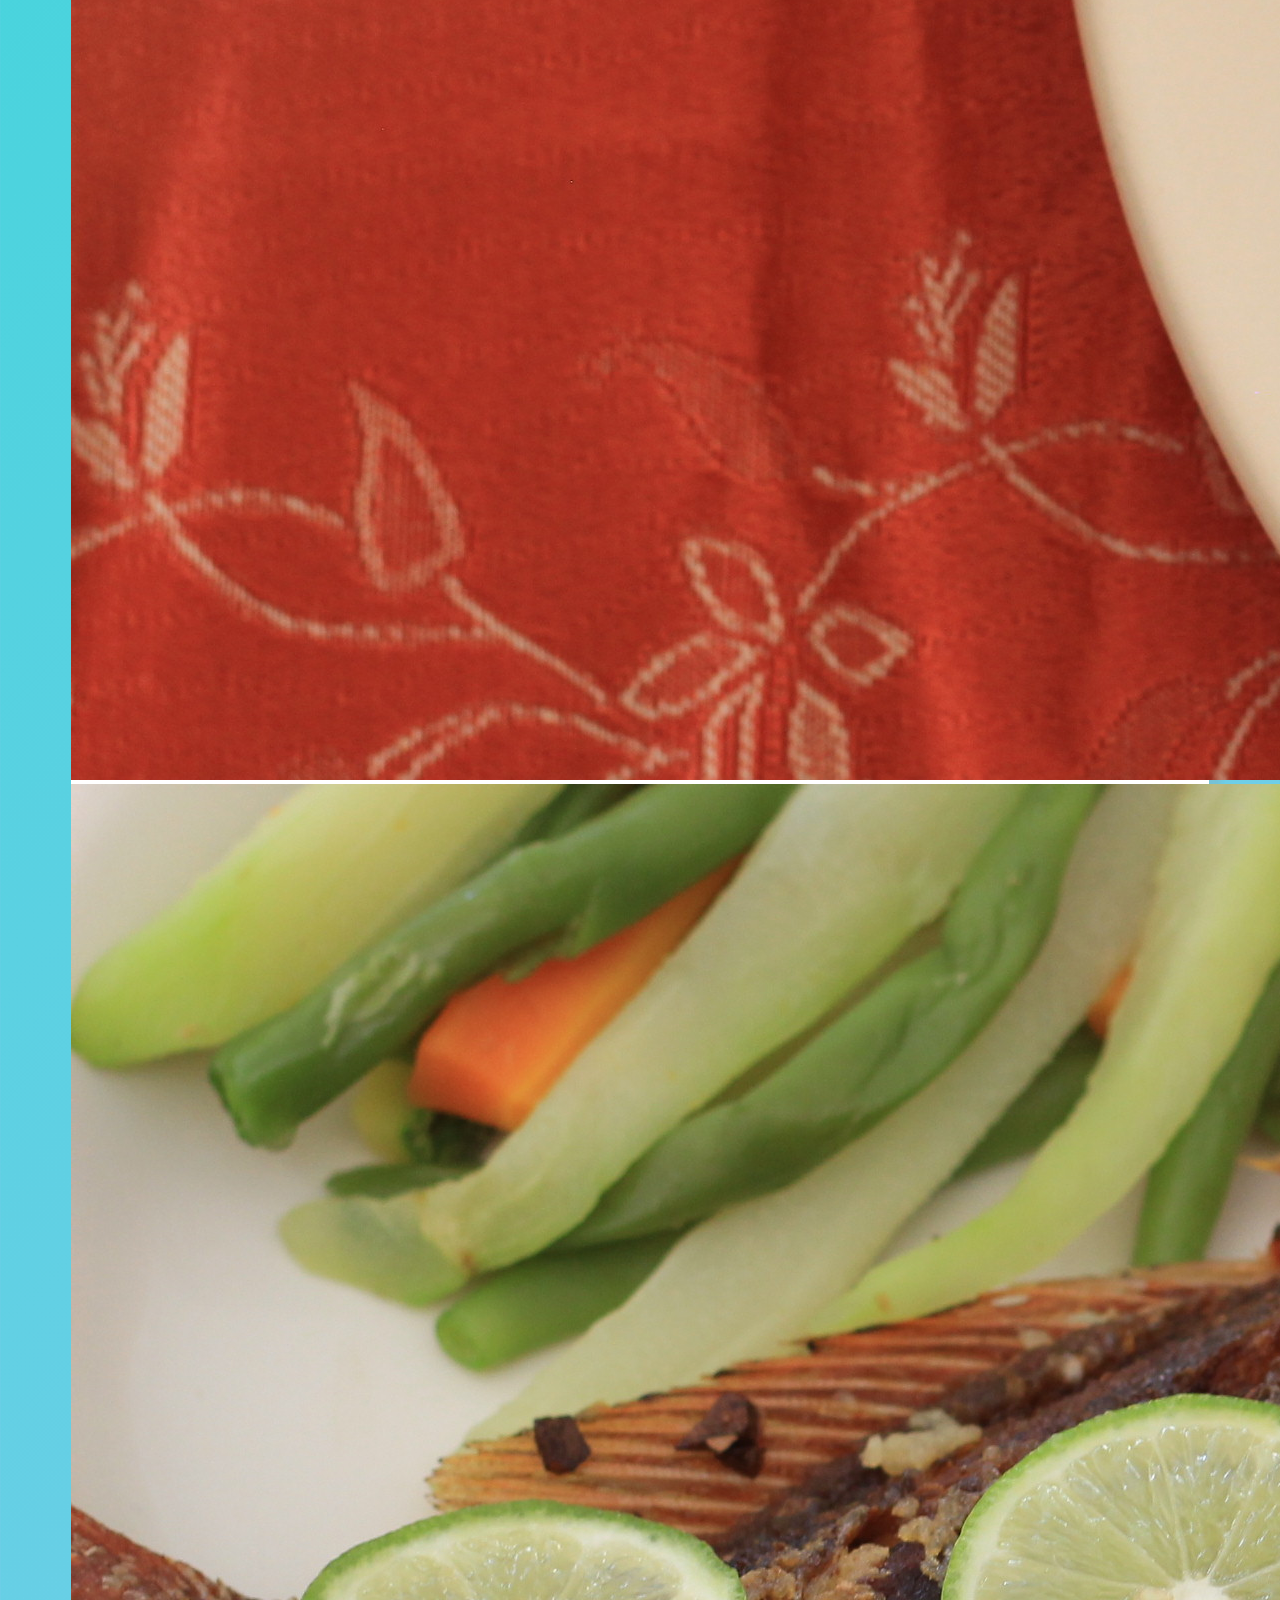
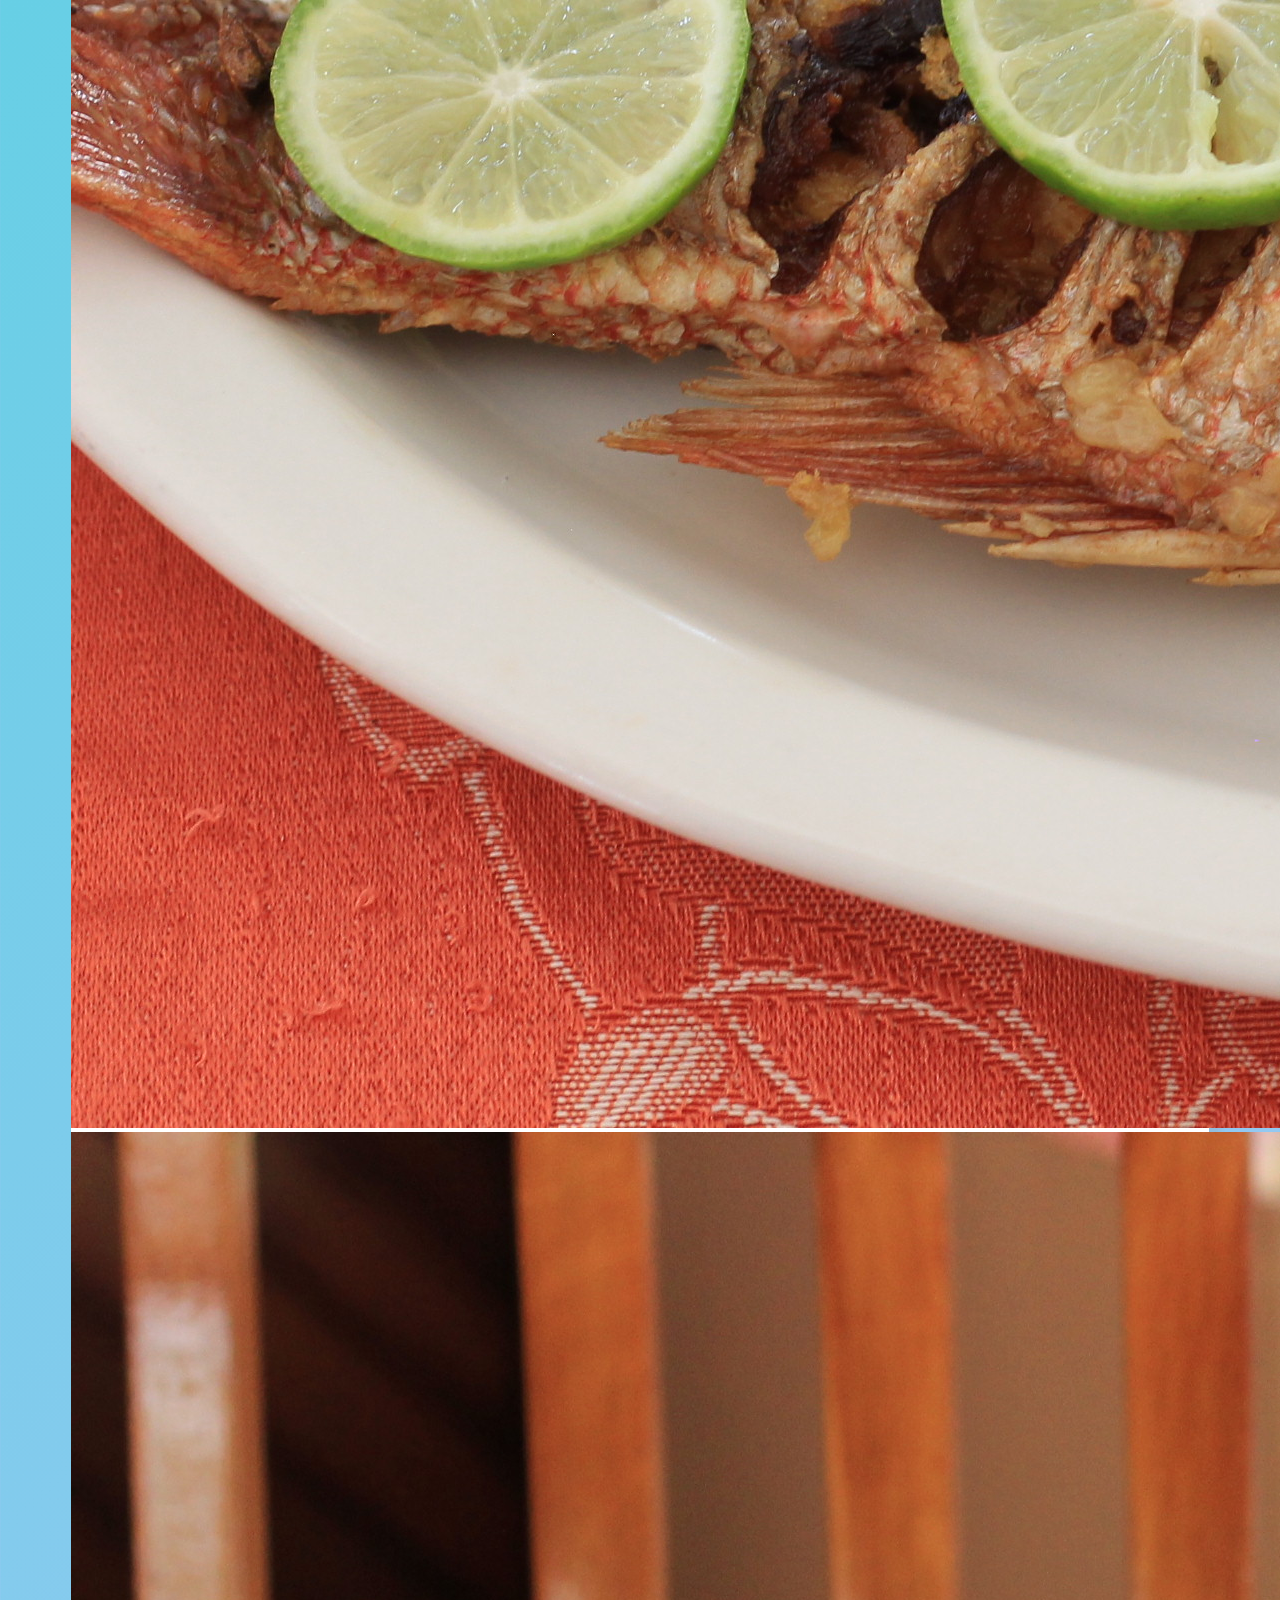
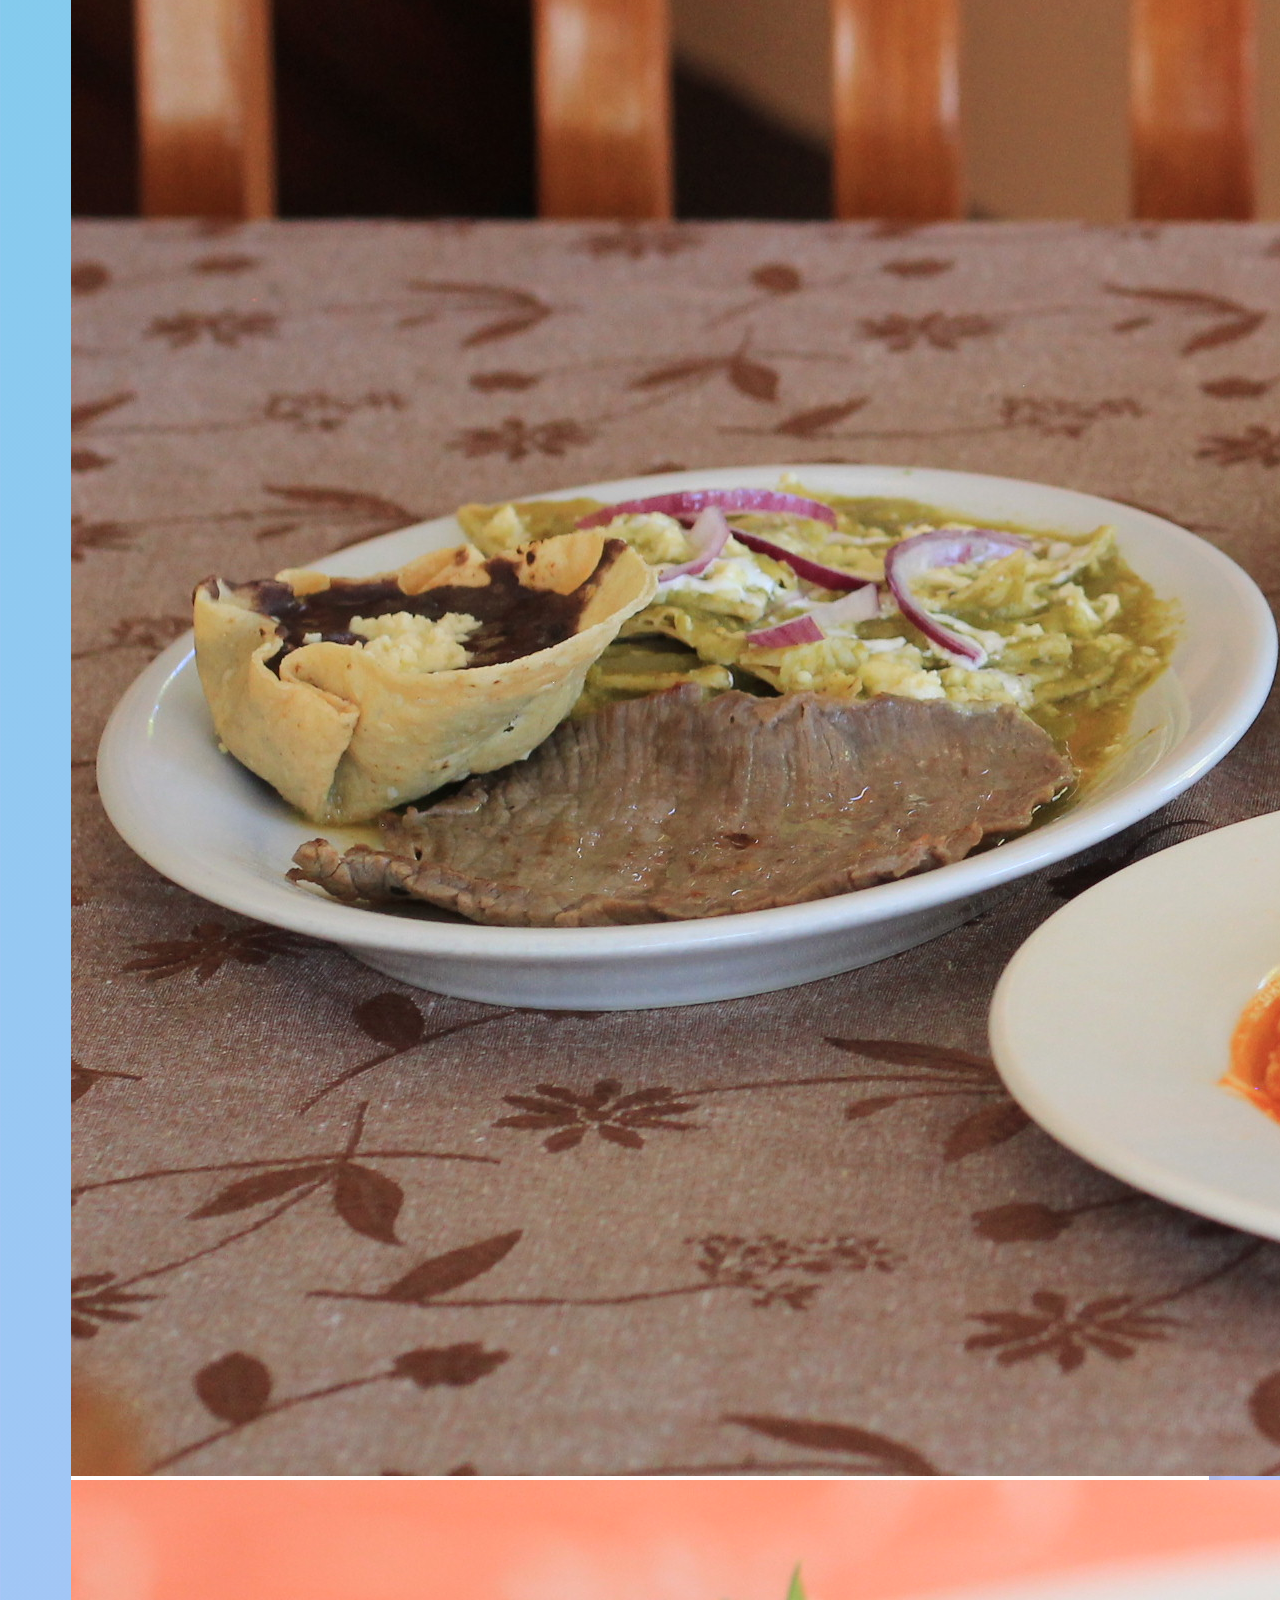
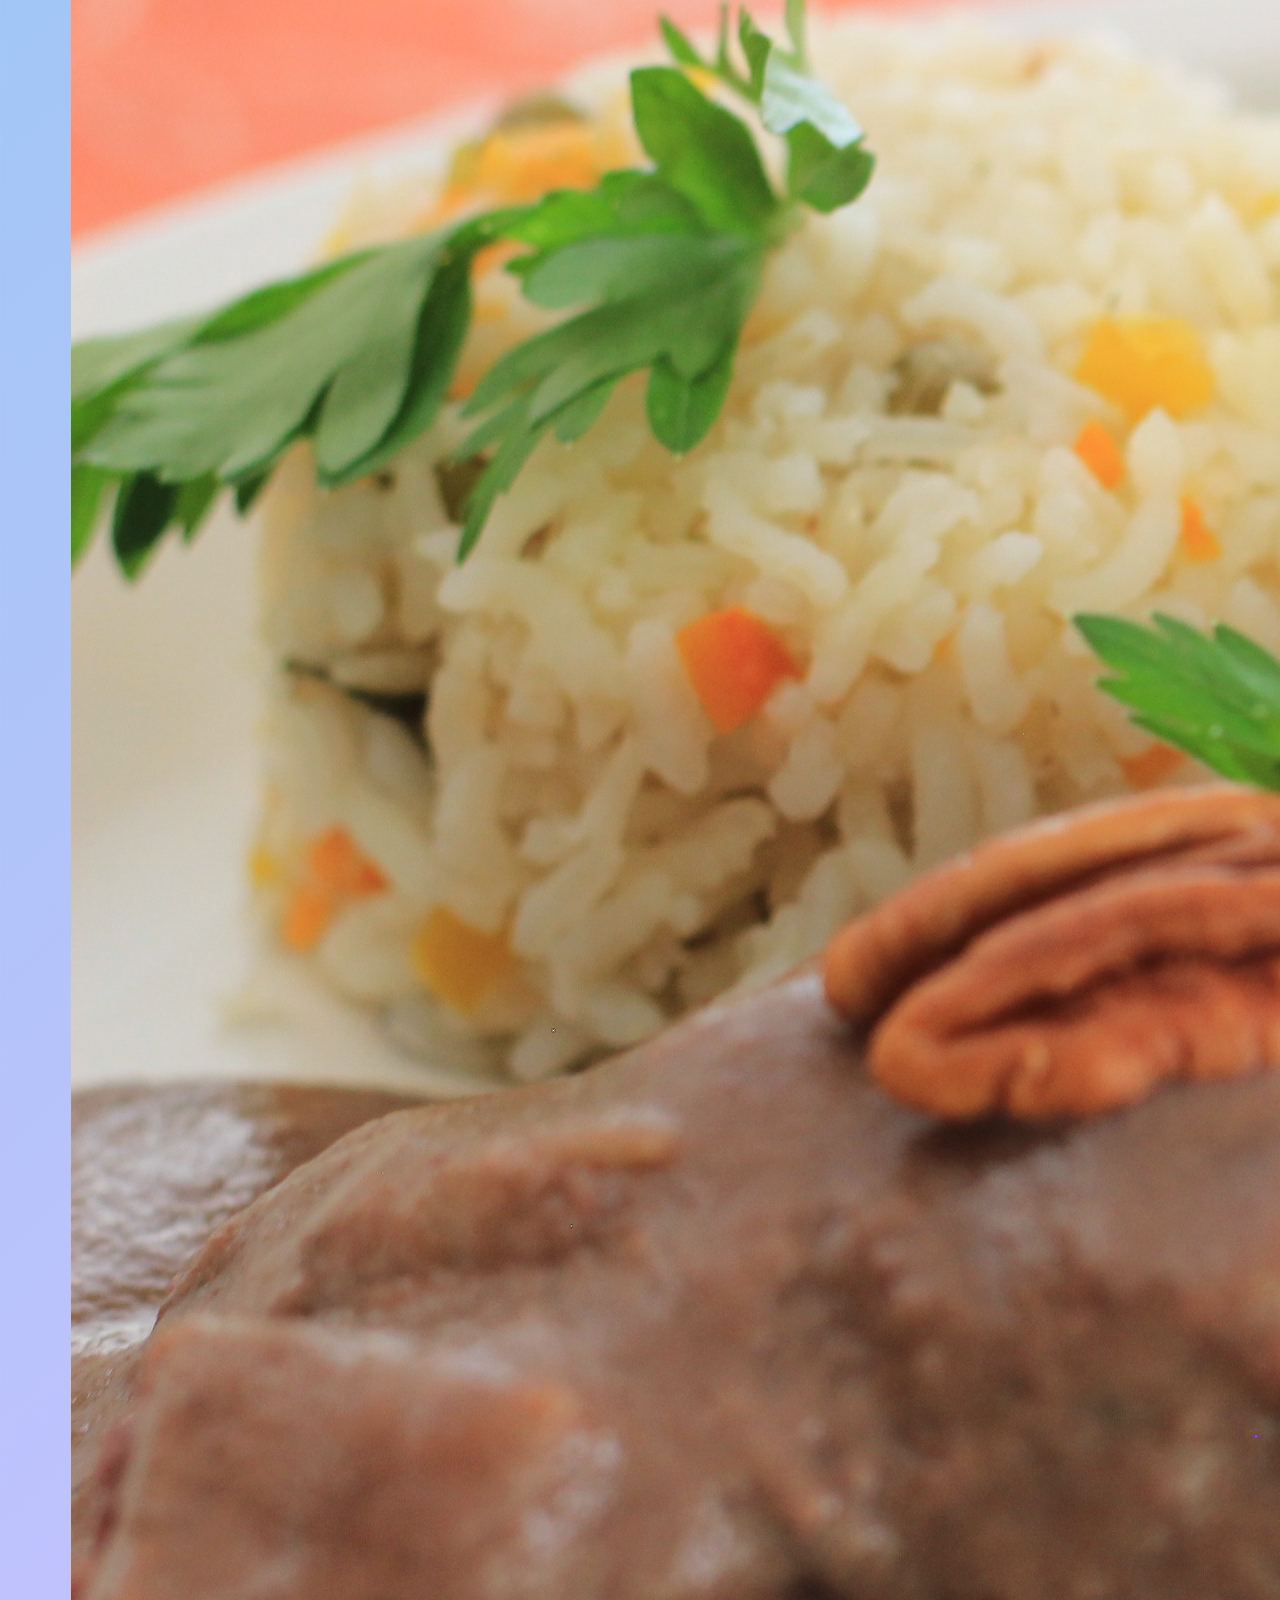
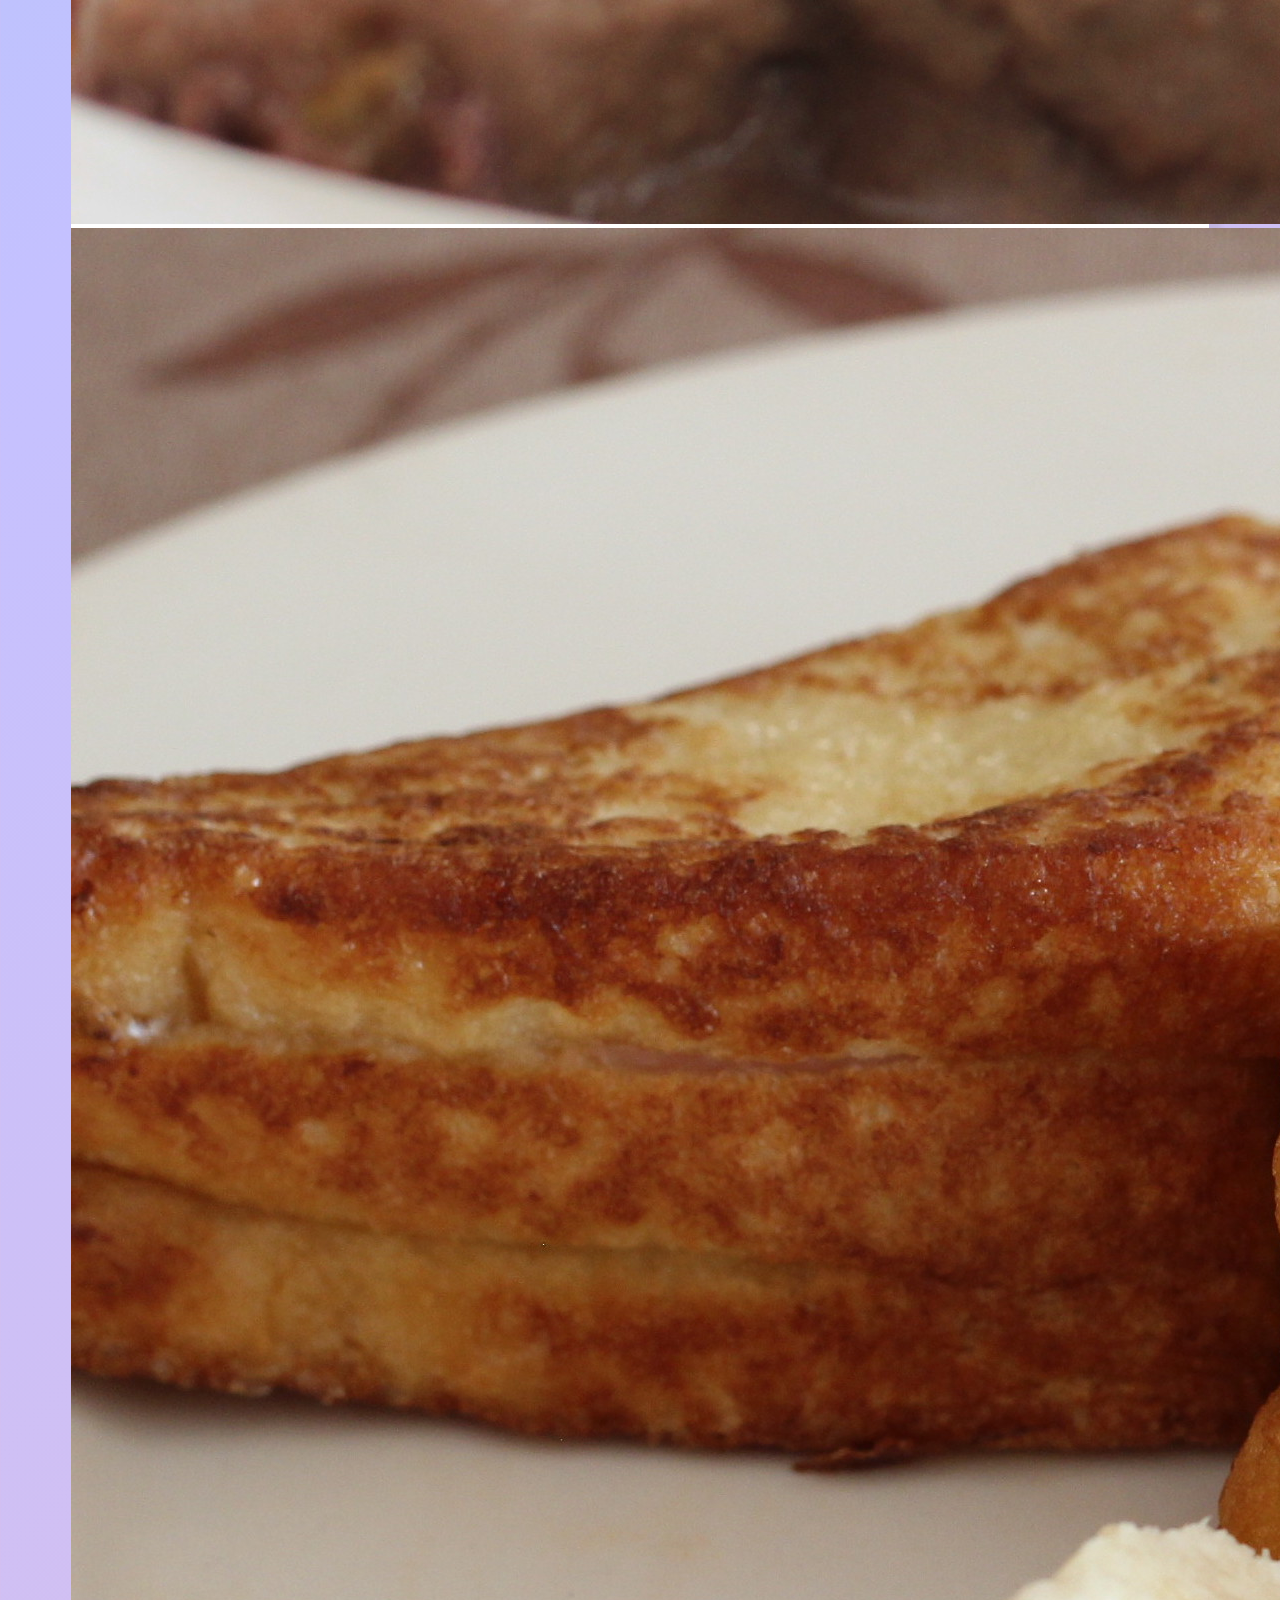
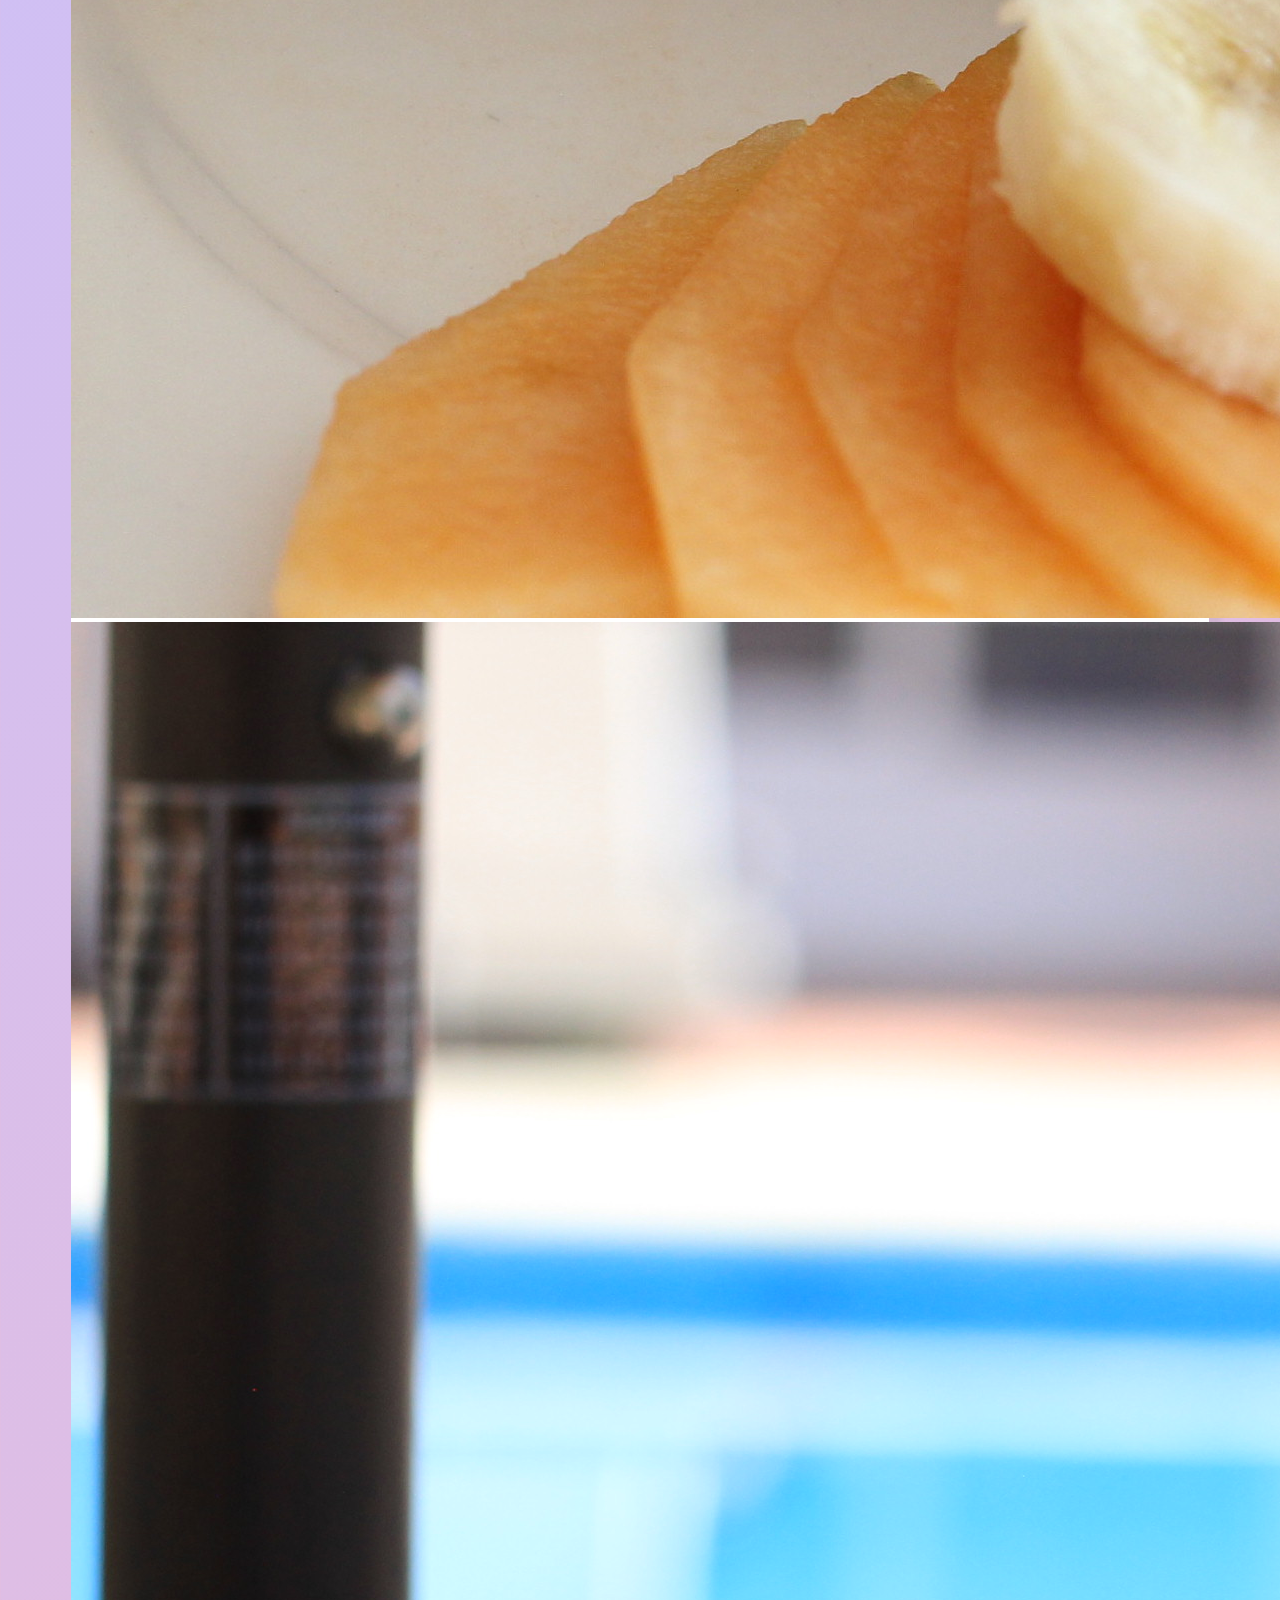
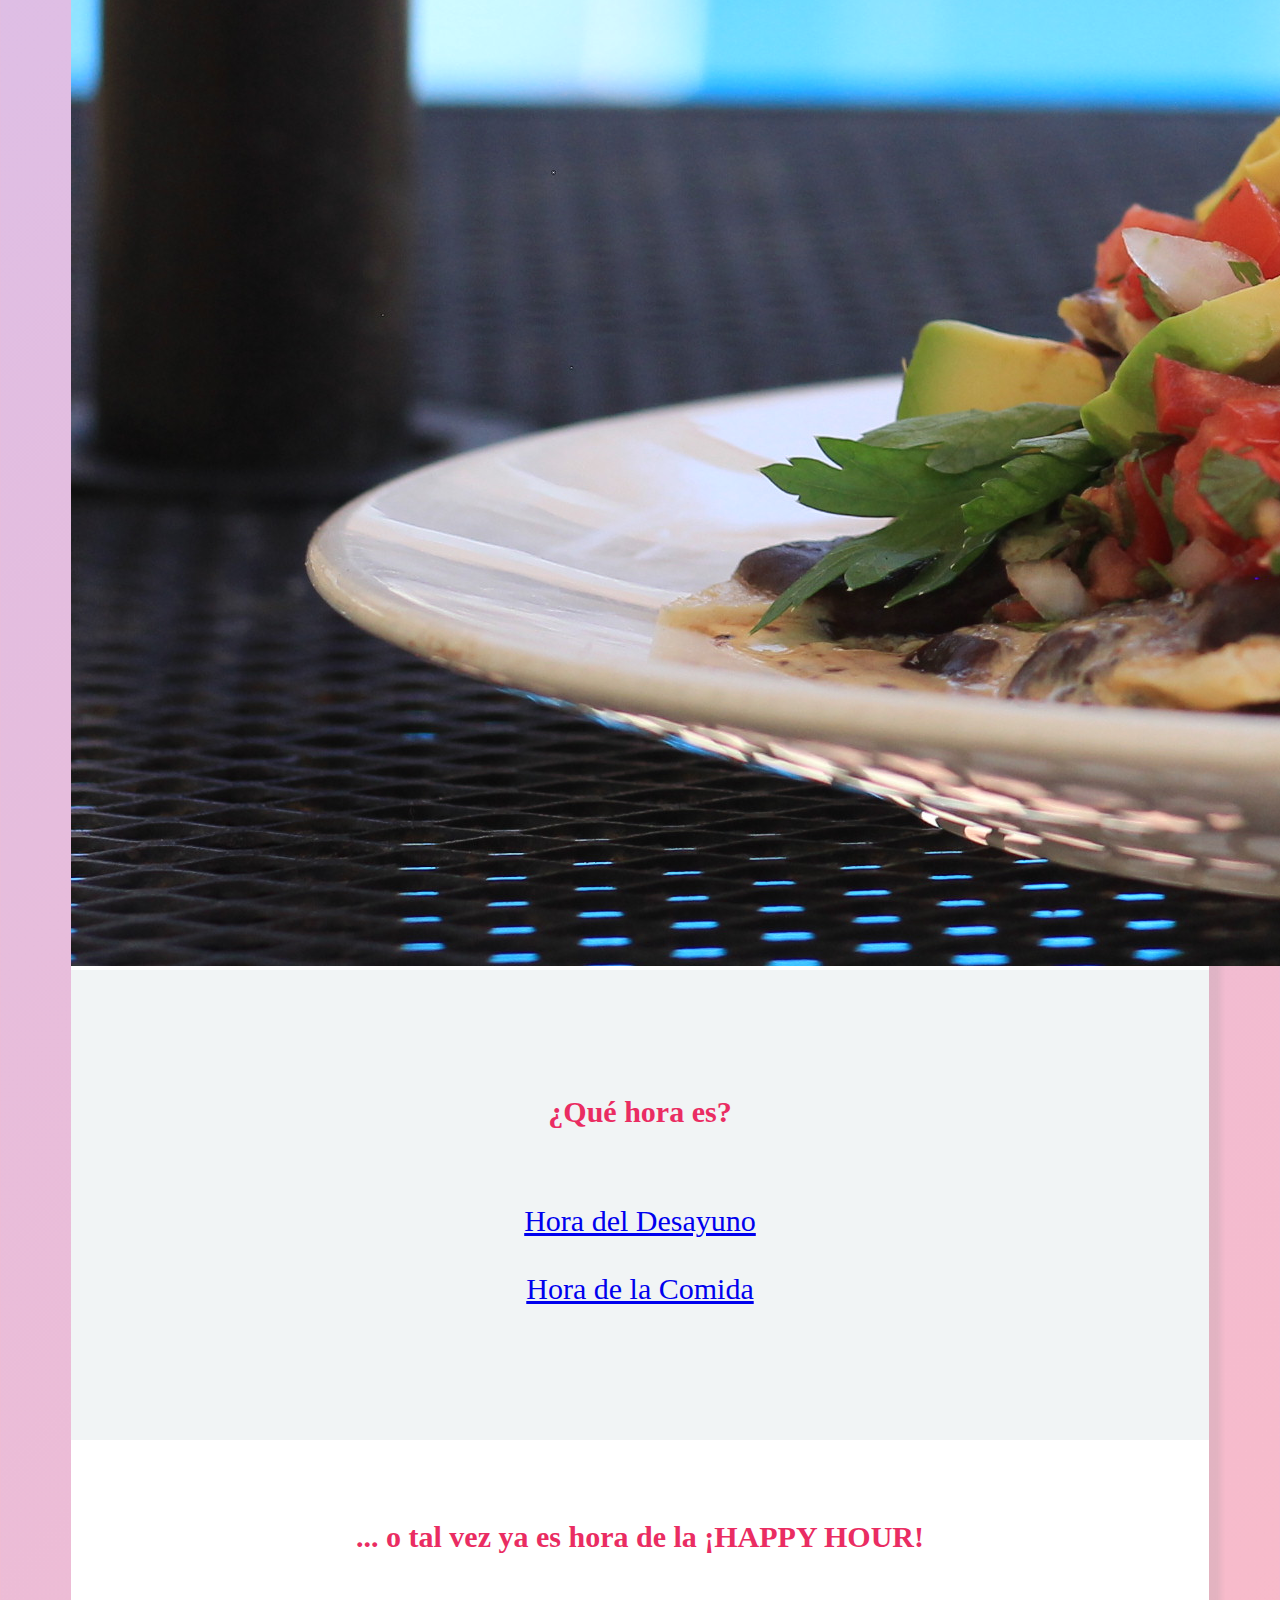
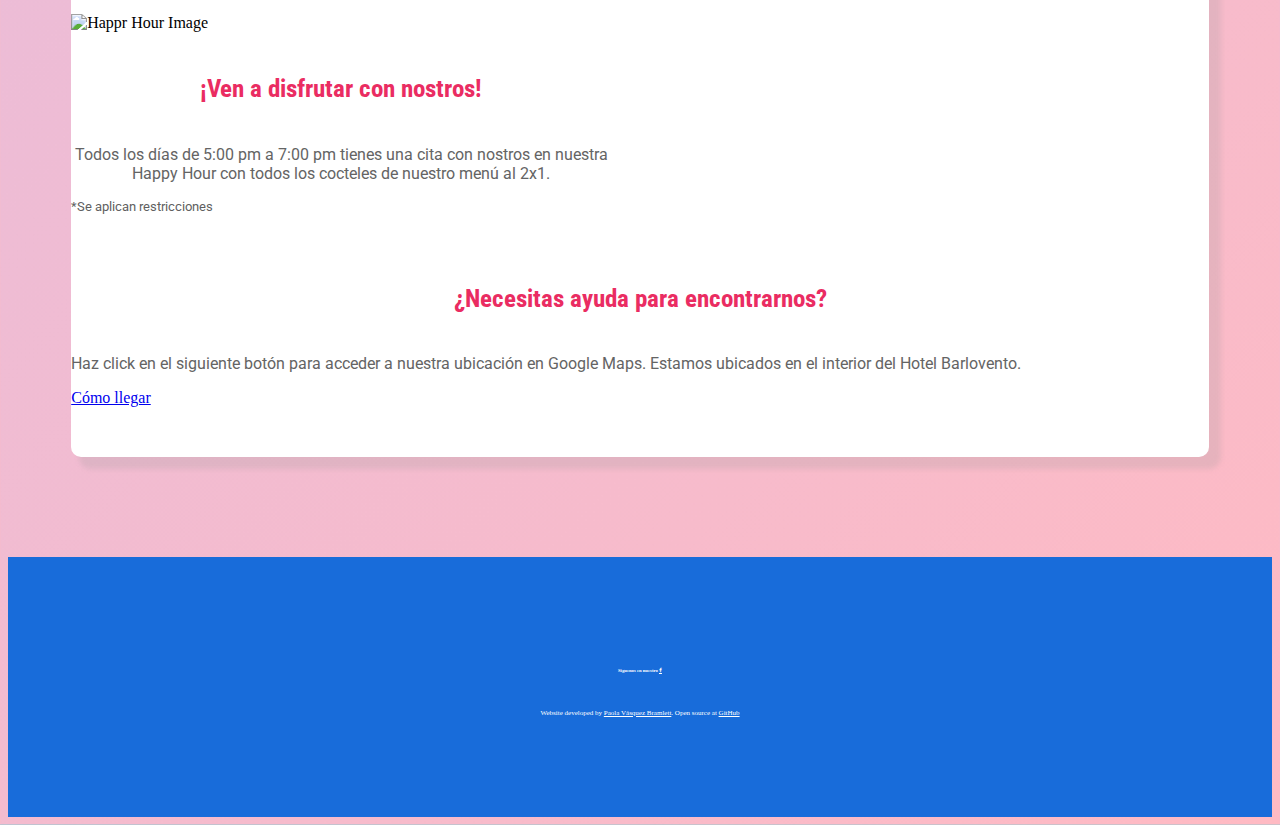
==== commit 62c293d9: "Changed text color on nav bar" ====
--- a/index.html
+++ b/index.html
@@ -27,7 +27,7 @@
         <nav id=nav-bar>
             <ul class="nav justify-content-center">
                 <li class="nav-item">
-                    <a class="nav-link active text-white" aria-current="page" href="#">Home</a>
+                    <a class="nav-link active text-white" aria-current="page" href="#">Inicio</a>
                 </li>
                 <li class="nav-item">
                     <a class="nav-link text-white" href="desayuno.html">Menú Desayuno</a>
@@ -36,7 +36,7 @@
                     <a class="nav-link text-white" href="comida.html">Menú Comida</a>
                 </li>
                 <li class="nav-item">
-                    <a class="nav-link text-white" aria-current="page" href="englishindex.html">| English</a>
+                    <a class="nav-link text-black-50" aria-current="page" href="englishindex.html">English</a>
                 </li>
             </ul>
         </nav>
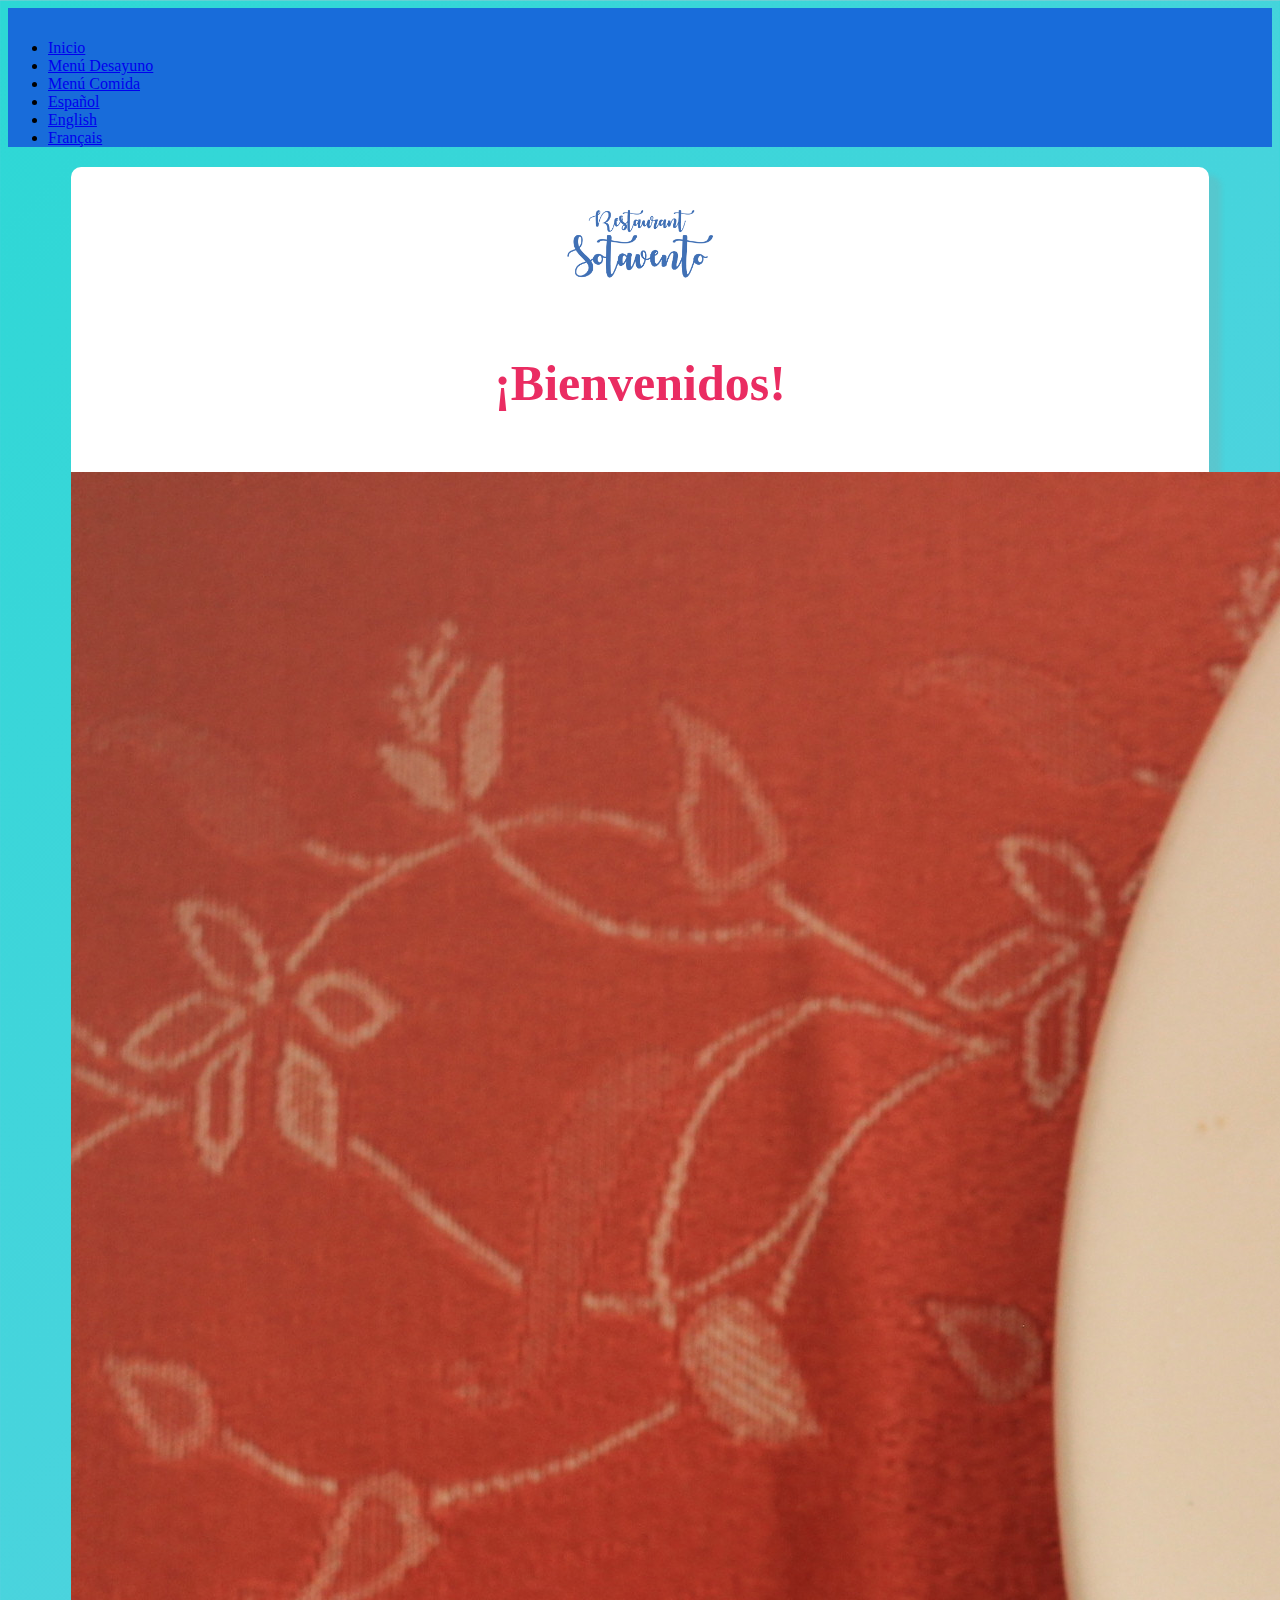
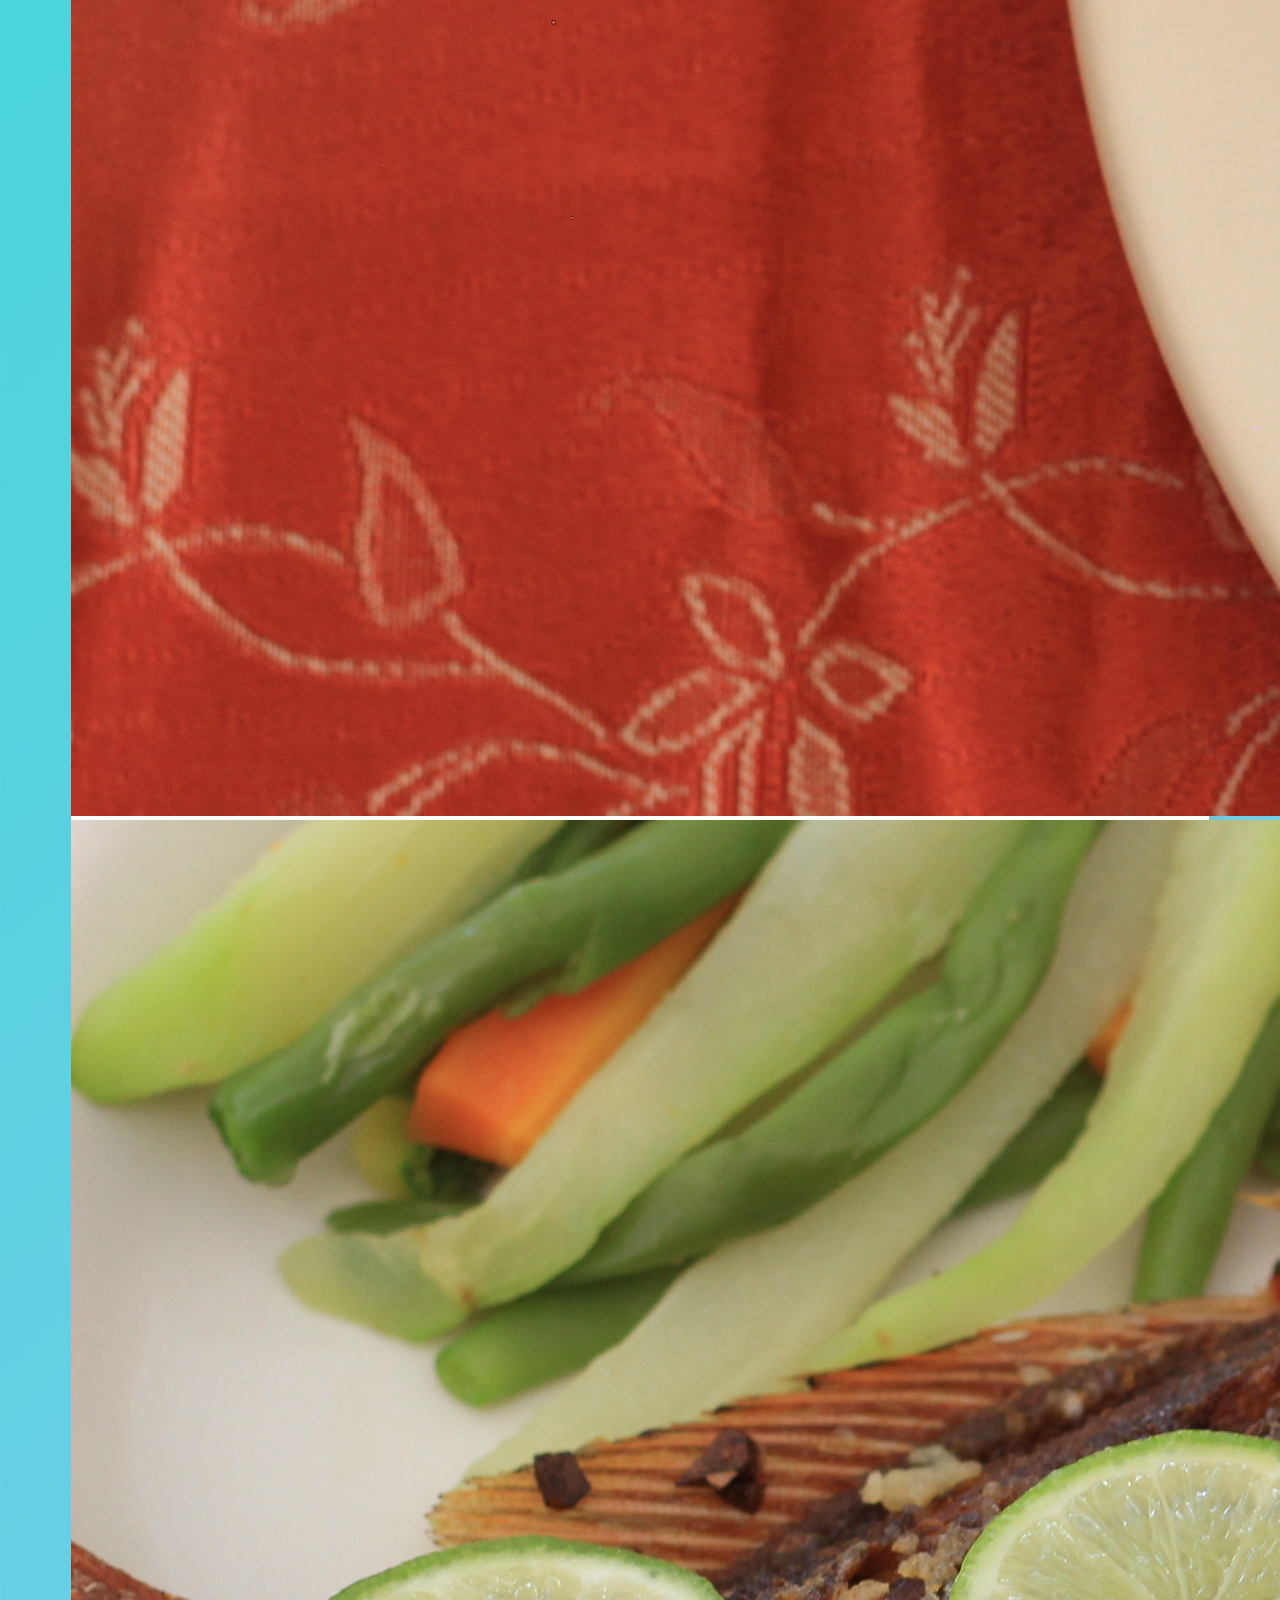
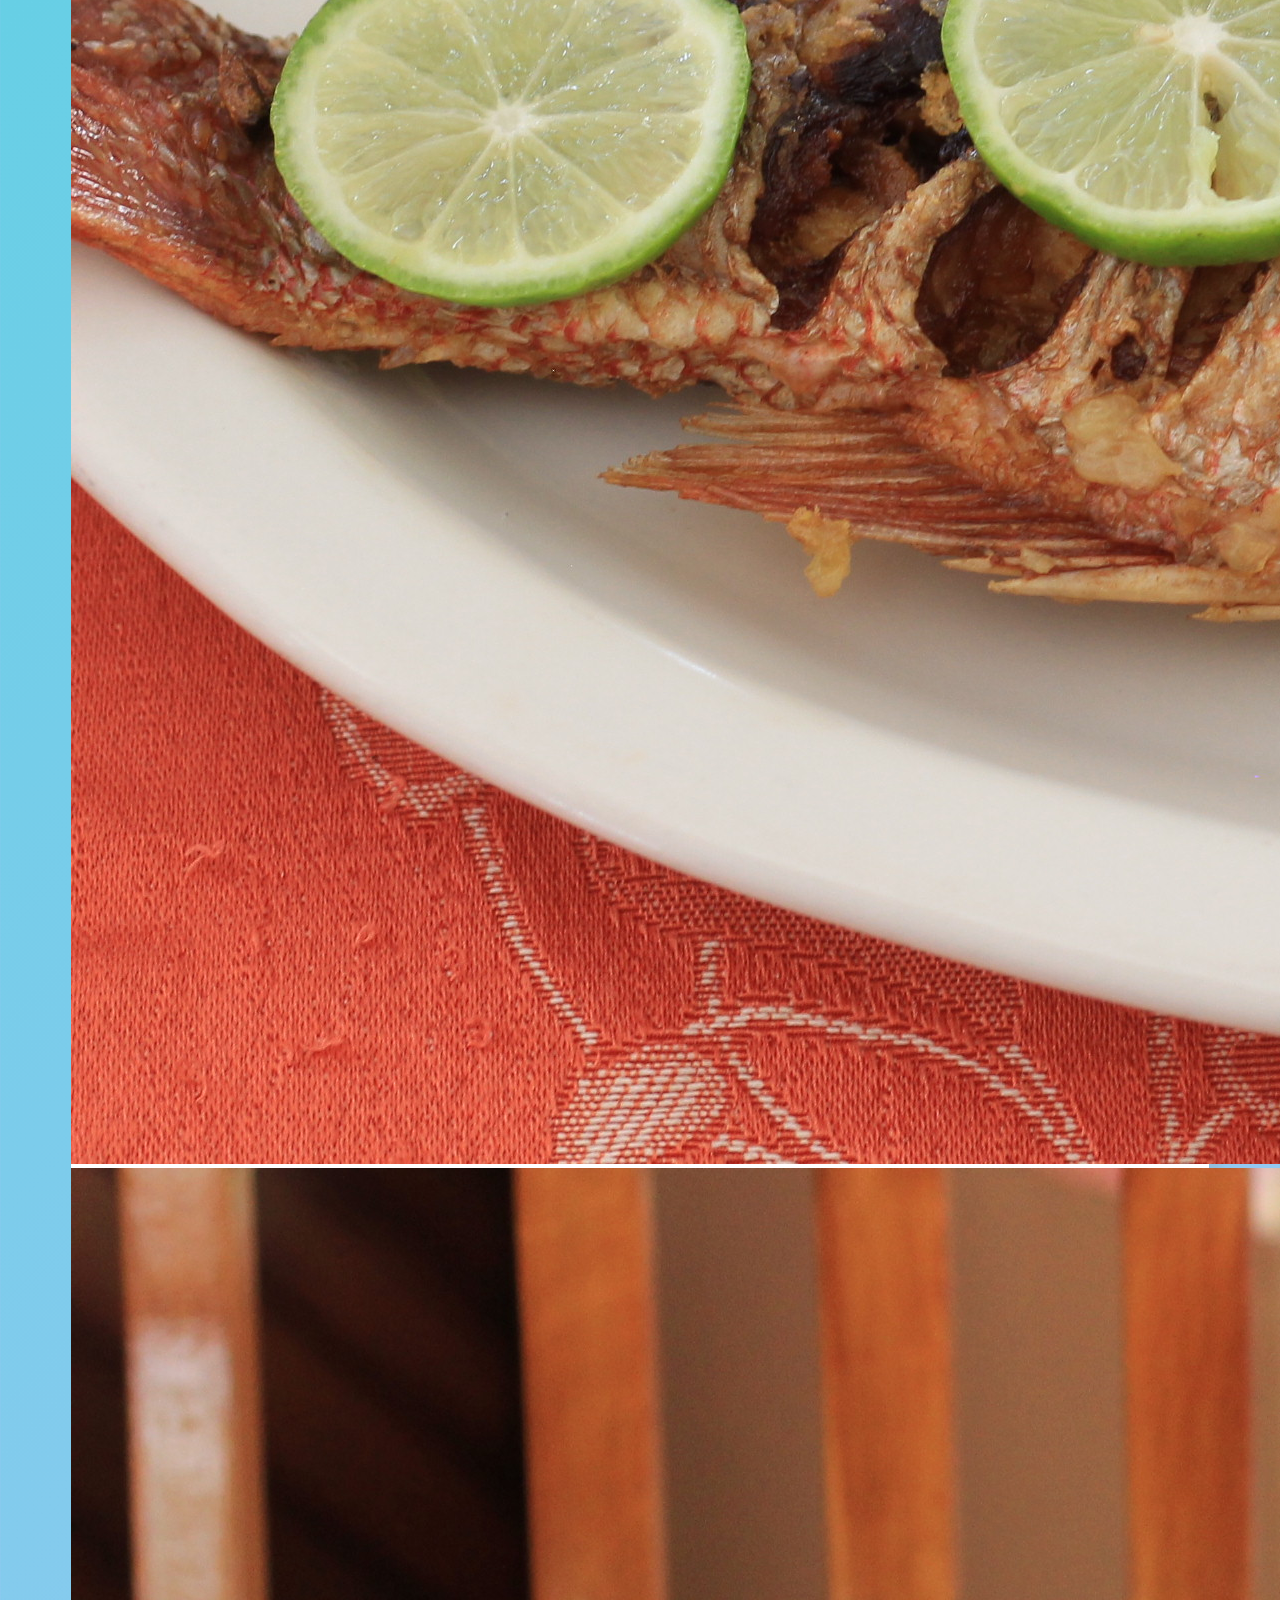
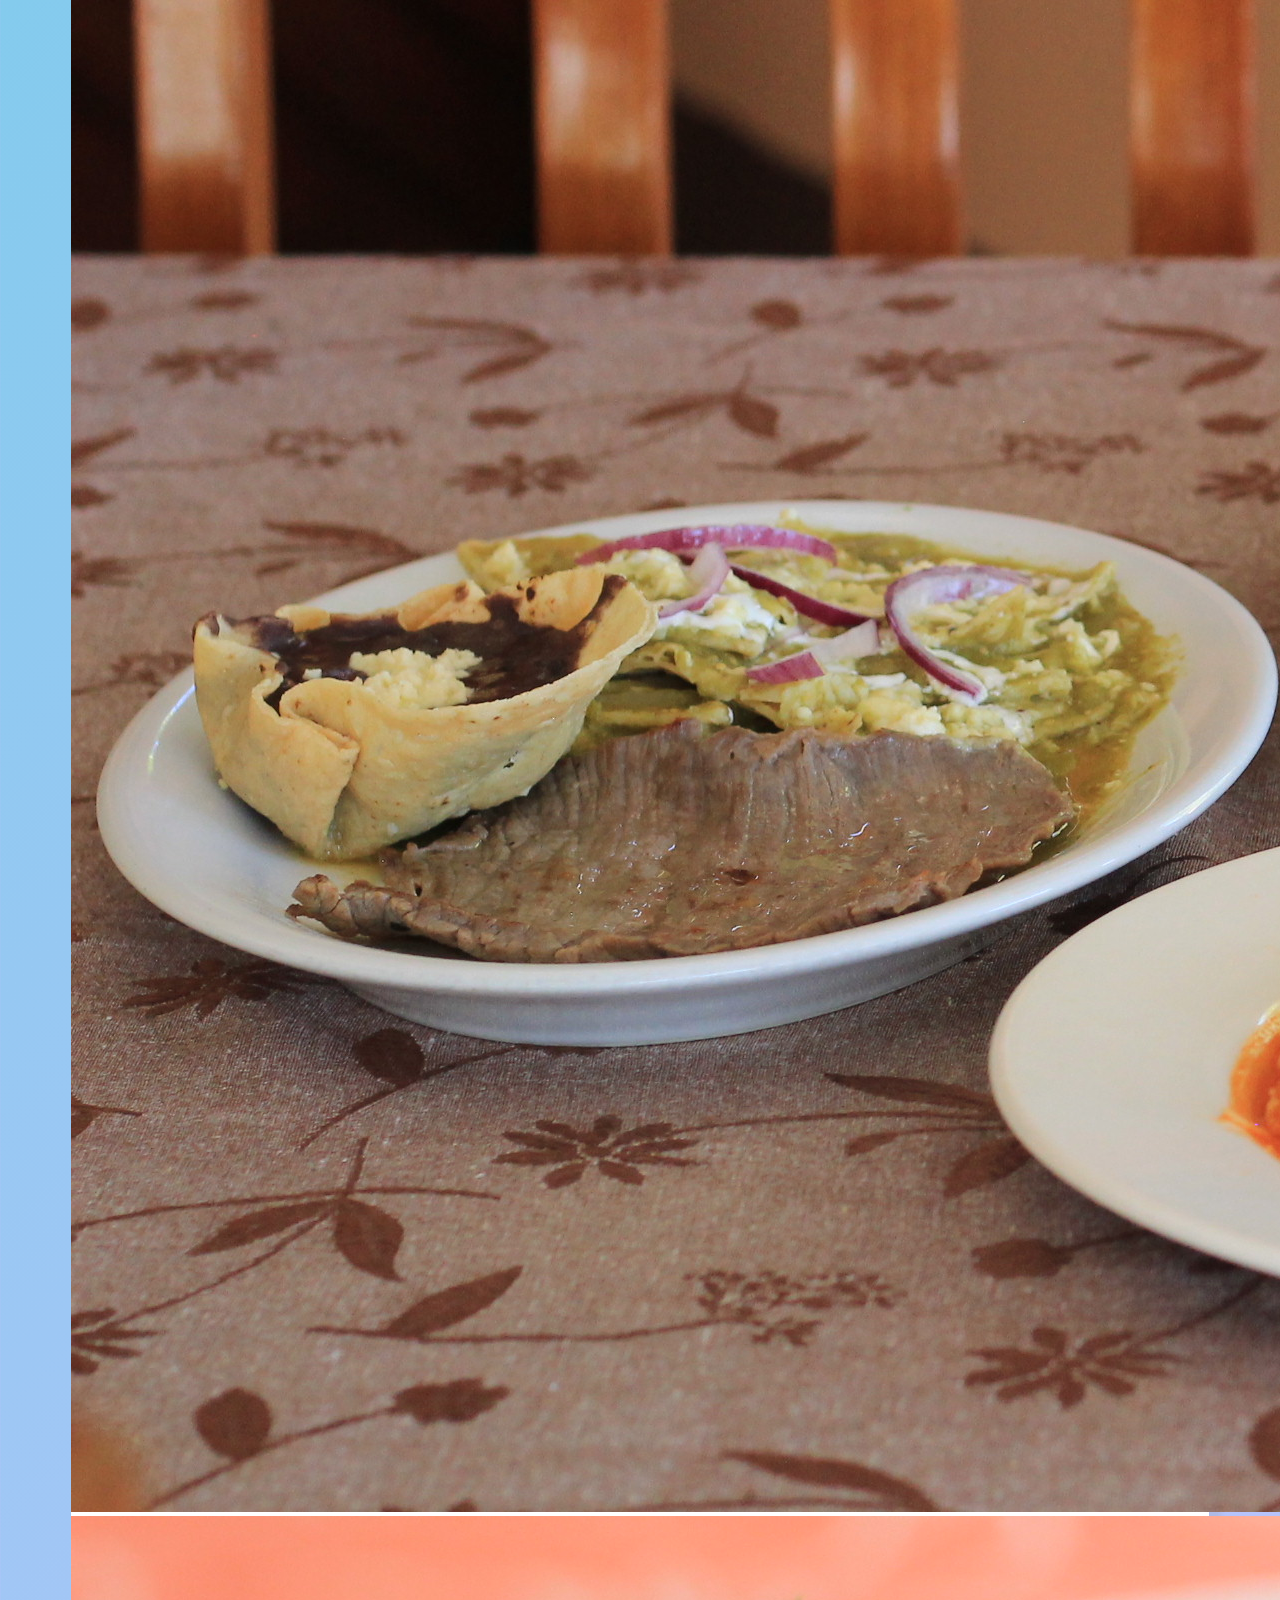
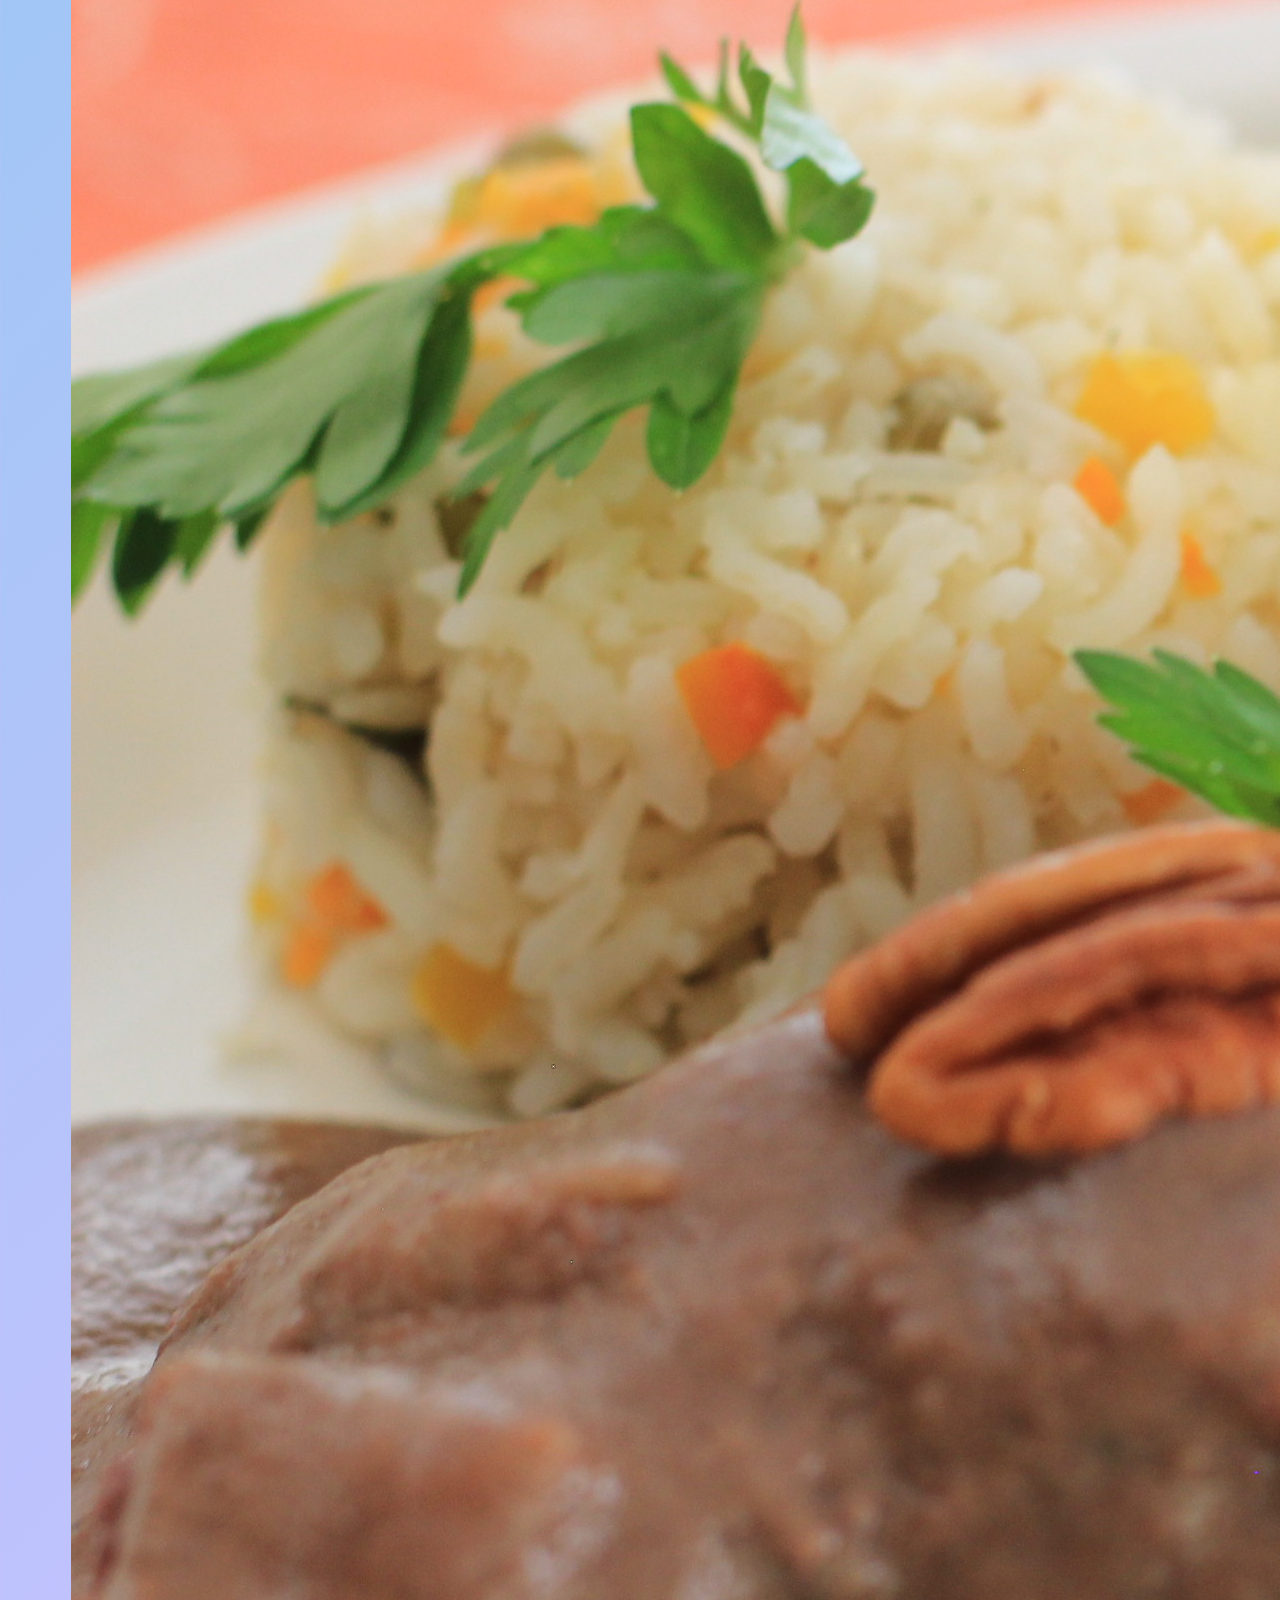
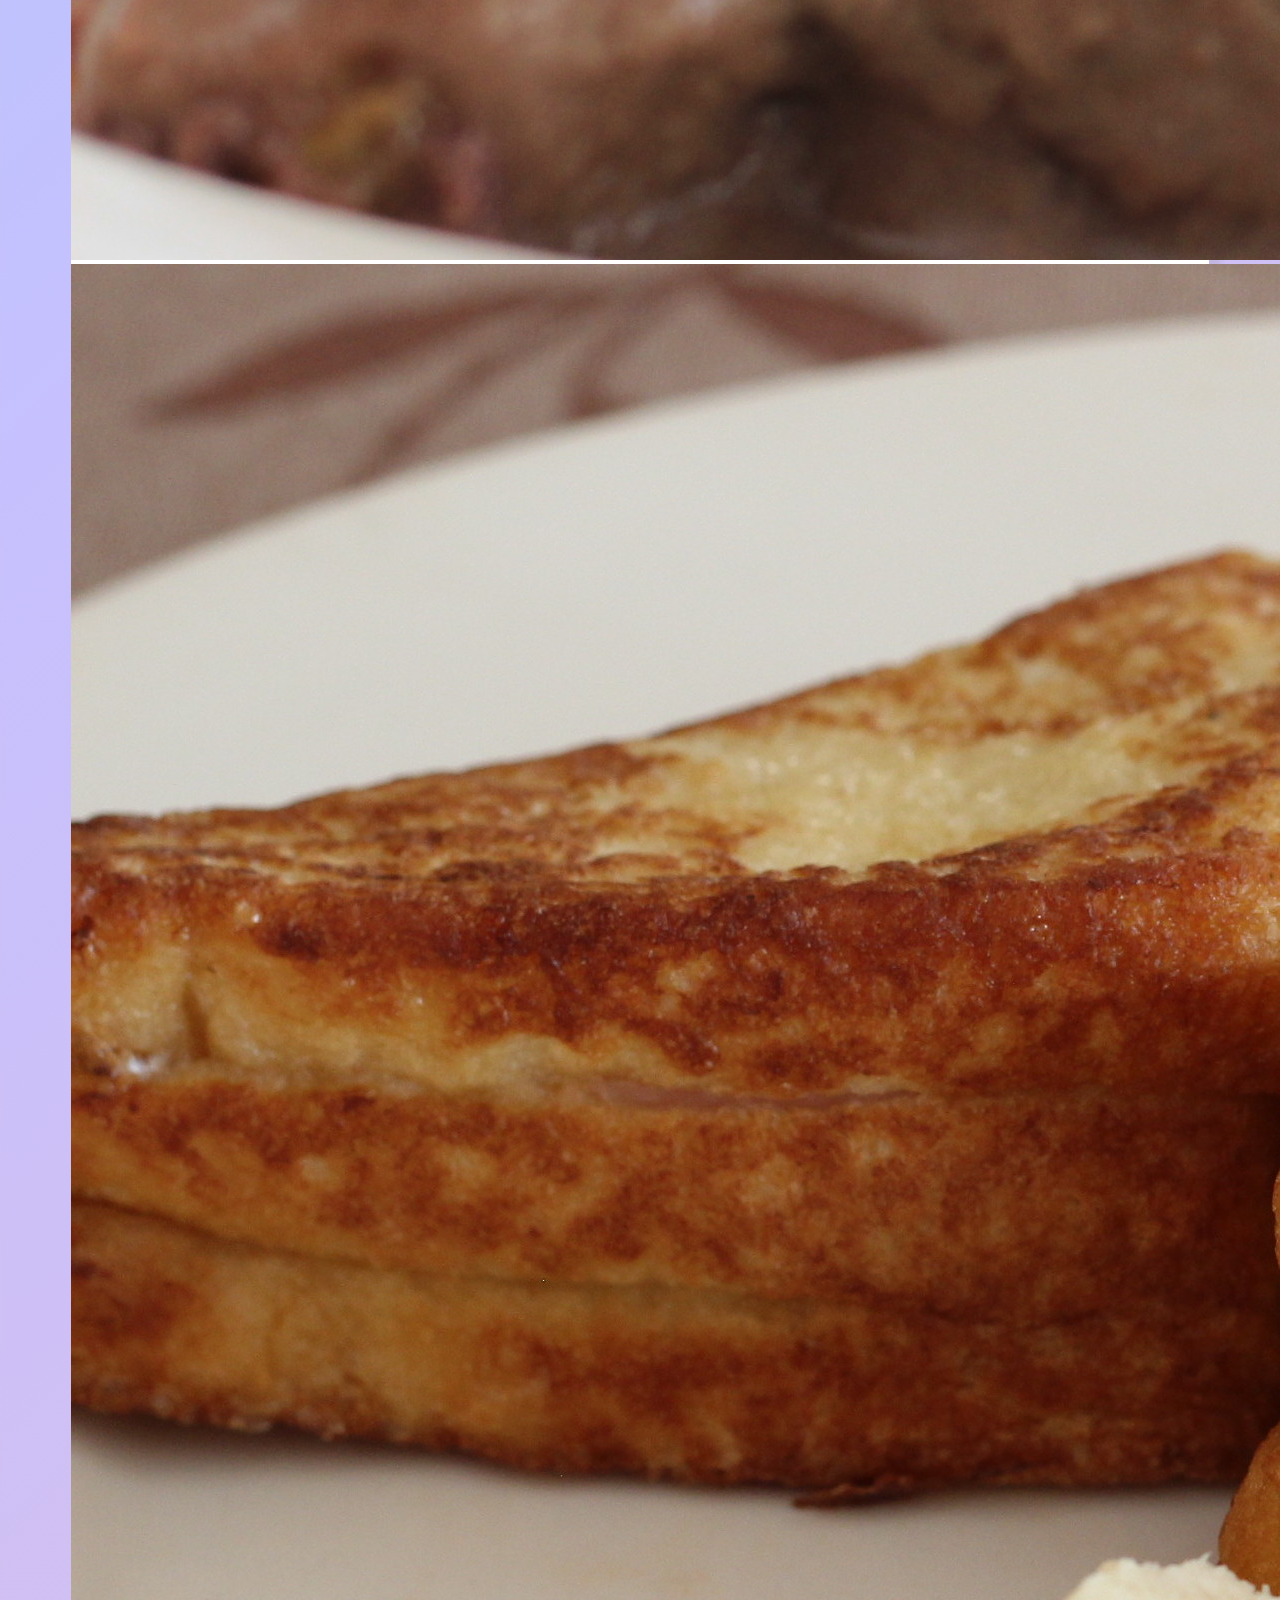
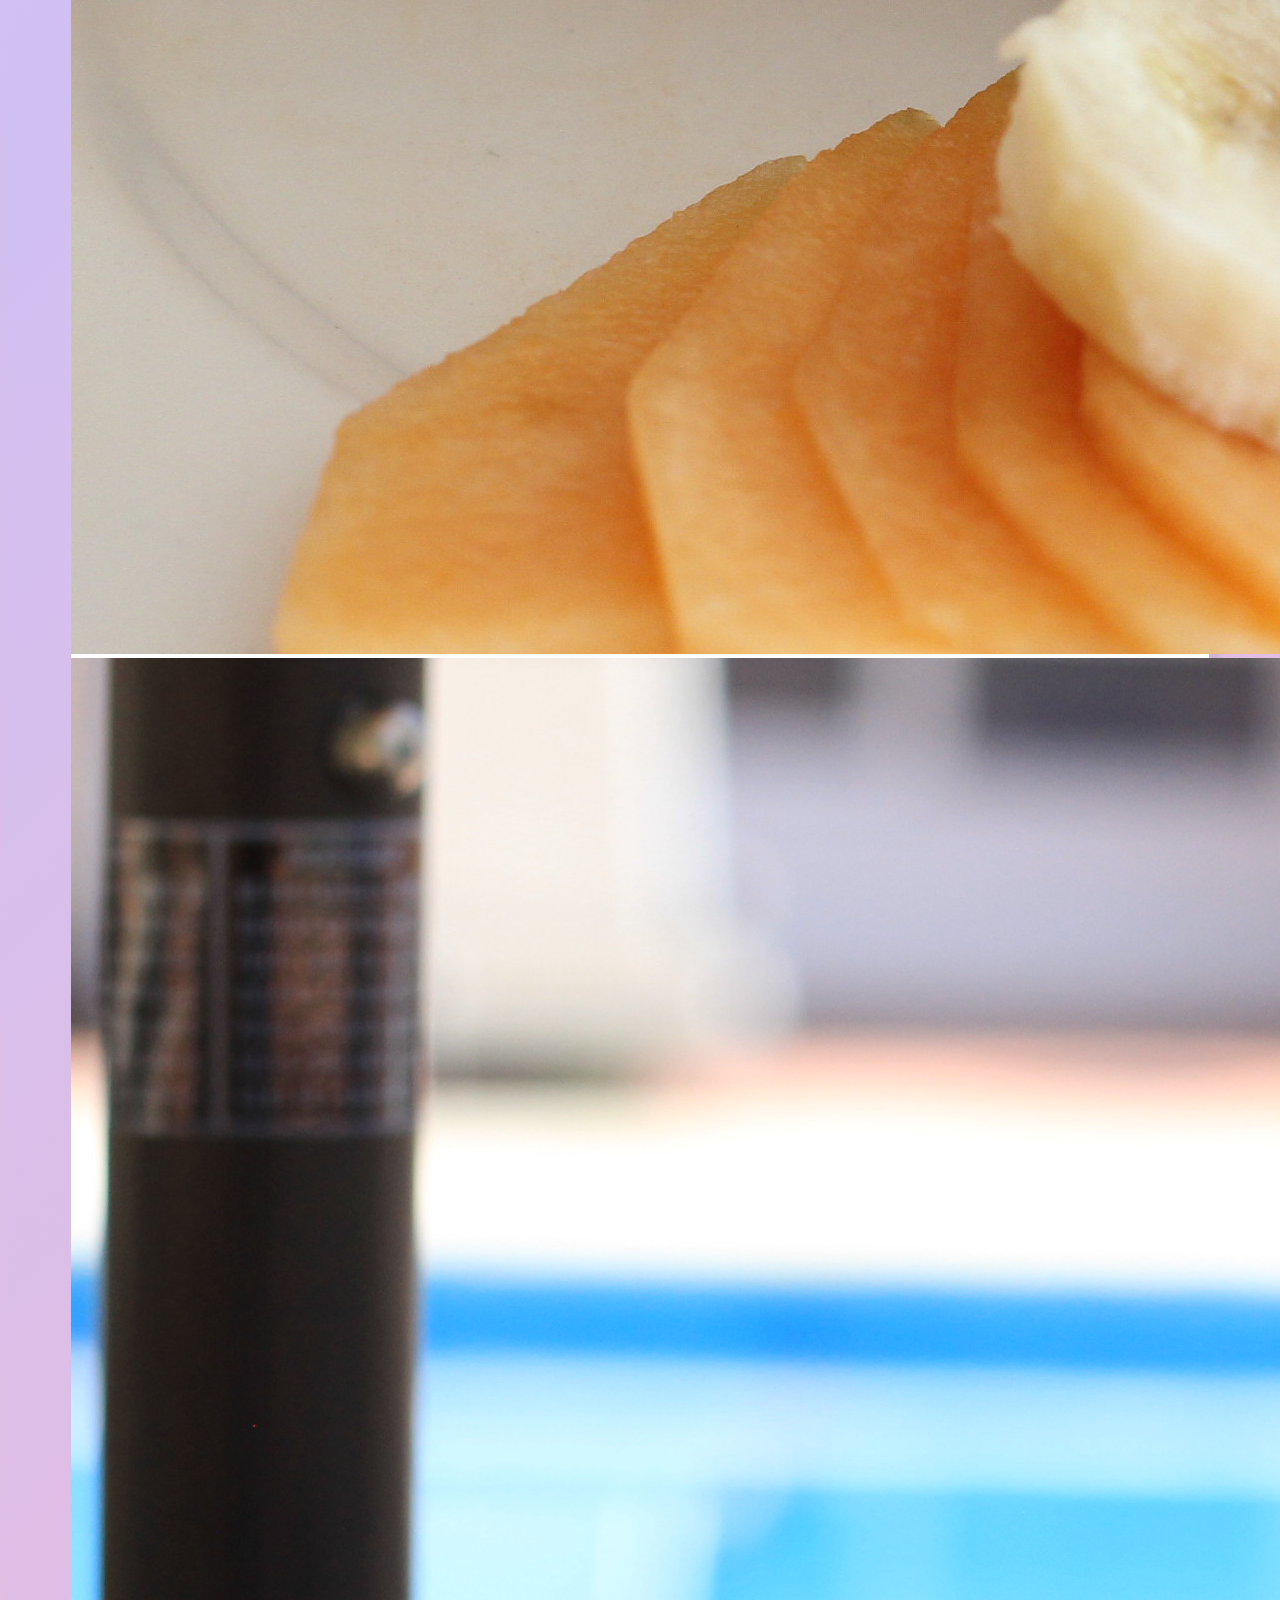
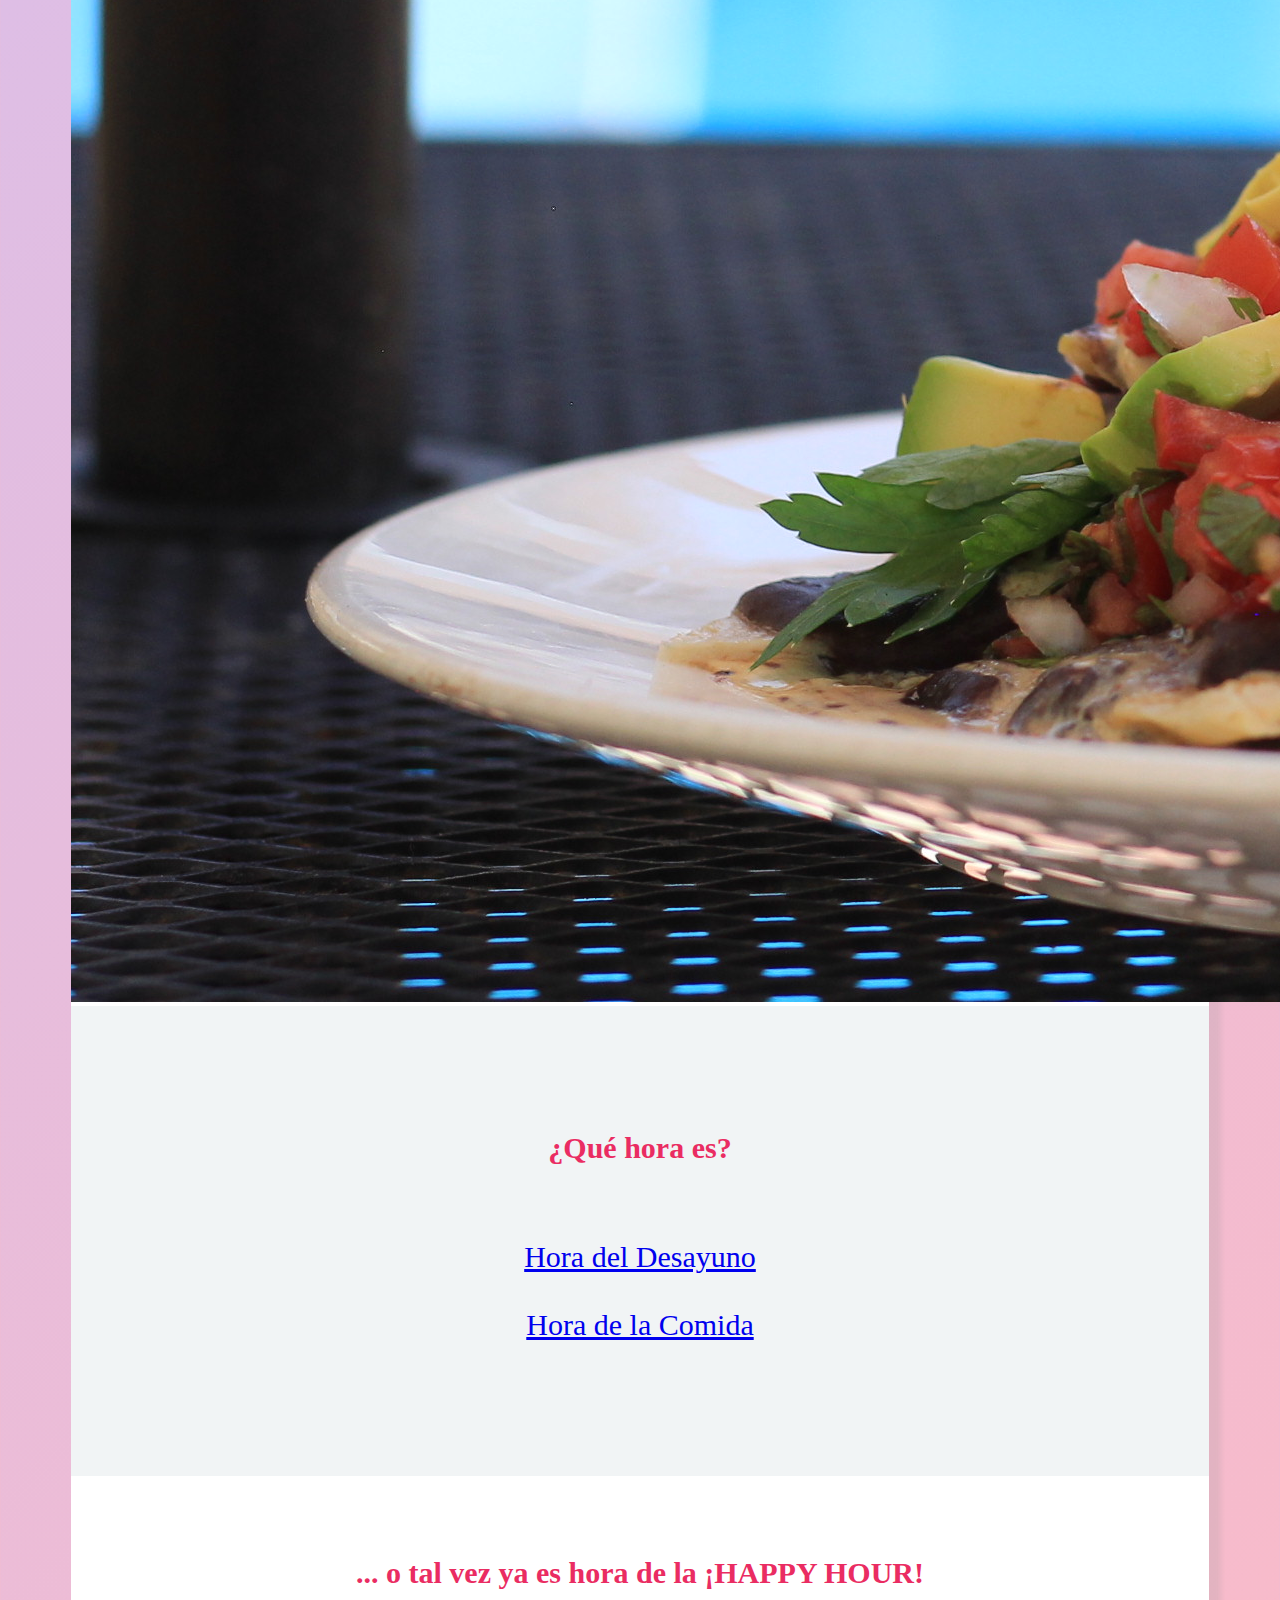
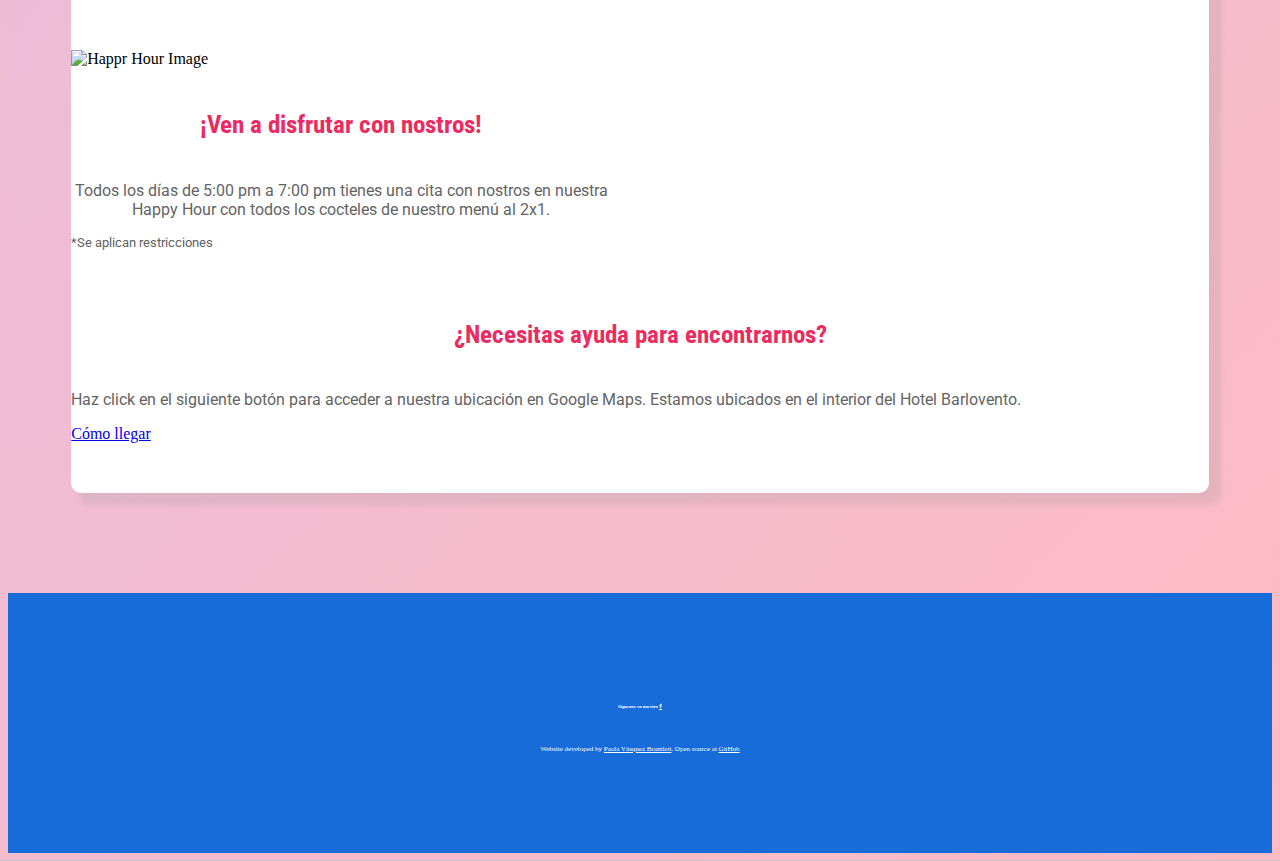
==== commit d7682ea5: "Menu in french" ====
--- a/index.html
+++ b/index.html
@@ -36,7 +36,13 @@
                     <a class="nav-link text-white" href="comida.html">Menú Comida</a>
                 </li>
                 <li class="nav-item">
+                    <a class="nav-link text-black-50" aria-current="page" href="#">Español</a>
+                </li>
+                <li class="nav-item">
                     <a class="nav-link text-black-50" aria-current="page" href="englishindex.html">English</a>
+                </li>
+                <li class="nav-item">
+                    <a class="nav-link text-black-50" aria-current="page" href="frenchindex.html">Français</a>
                 </li>
             </ul>
         </nav>
